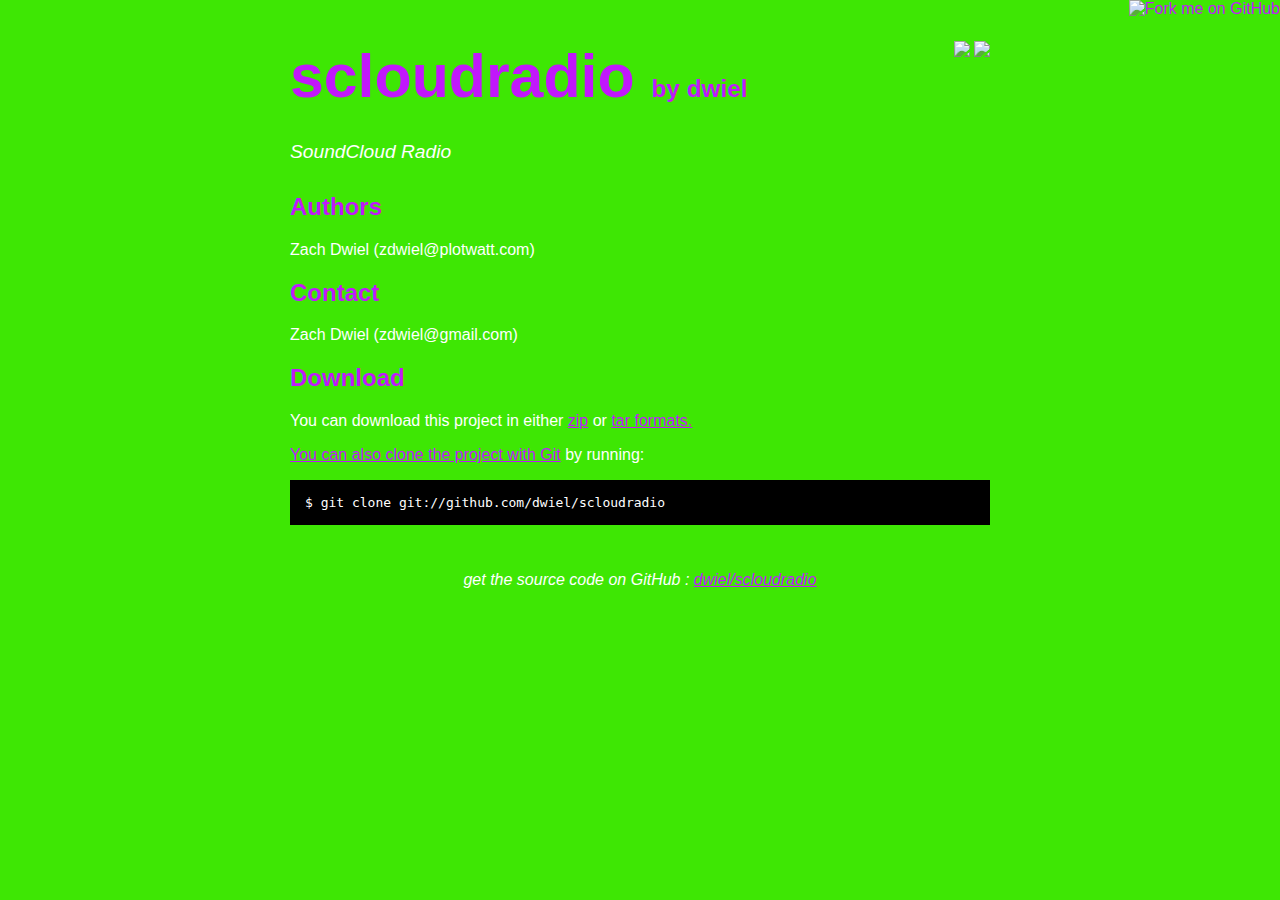
==== index.html @ d50ccff3 "Created gh-pages branch via GitHub" ====
<!DOCTYPE html>
<html>
<head>
  <meta charset='utf-8'>

  <title>dwiel/scloudradio @ GitHub</title>

  <style type="text/css">
    body {
      margin-top: 1.0em;
      background-color: #3ee704;
      font-family: Helvetica, Arial, FreeSans, san-serif;
      color: #ffffff;
    }
    #container {
      margin: 0 auto;
      width: 700px;
    }
    h1 { font-size: 3.8em; color: #c118fb; margin-bottom: 3px; }
    h1 .small { font-size: 0.4em; }
    h1 a { text-decoration: none }
    h2 { font-size: 1.5em; color: #c118fb; }
    h3 { text-align: center; color: #c118fb; }
    a { color: #c118fb; }
    .description { font-size: 1.2em; margin-bottom: 30px; margin-top: 30px; font-style: italic;}
    .download { float: right; }
    pre { background: #000; color: #fff; padding: 15px;}
    hr { border: 0; width: 80%; border-bottom: 1px solid #aaa}
    .footer { text-align:center; padding-top:30px; font-style: italic; }
  </style>
</head>

<body>
  <a href="https://github.com/dwiel/scloudradio"><img style="position: absolute; top: 0; right: 0; border: 0;" src="http://s3.amazonaws.com/github/ribbons/forkme_right_darkblue_121621.png" alt="Fork me on GitHub" /></a>

  <div id="container">

    <div class="download">
      <a href="https://github.com/dwiel/scloudradio/zipball/master">
        <img border="0" width="90" src="https://github.com/images/modules/download/zip.png"></a>
      <a href="https://github.com/dwiel/scloudradio/tarball/master">
        <img border="0" width="90" src="https://github.com/images/modules/download/tar.png"></a>
    </div>

    <h1><a href="https://github.com/dwiel/scloudradio">scloudradio</a>
      <span class="small">by <a href="https://github.com/dwiel">dwiel</a></span></h1>

    <div class="description">
      SoundCloud Radio
    </div>

    

    

    

    

    
      <h2>Authors</h2>
      <p>Zach Dwiel (zdwiel@plotwatt.com)<br/>      </p>
    

    
      <h2>Contact</h2>
      <p>Zach Dwiel (zdwiel@gmail.com)<br/>      </p>
    

    <h2>Download</h2>
    <p>
      You can download this project in either
      <a href="https://github.com/dwiel/scloudradio/zipball/master">zip</a> or
      <a href="https://github.com/dwiel/scloudradio/tarball/master">tar formats.
    </p>
    <p>You can also clone the project with <a href="http://git-scm.com">Git</a>
      by running:
      <pre>$ git clone git://github.com/dwiel/scloudradio</pre>
    </p>

    <div class="footer">
      get the source code on GitHub : <a href="https://github.com/dwiel/scloudradio">dwiel/scloudradio</a>
    </div>

  </div>

</body>
</html>
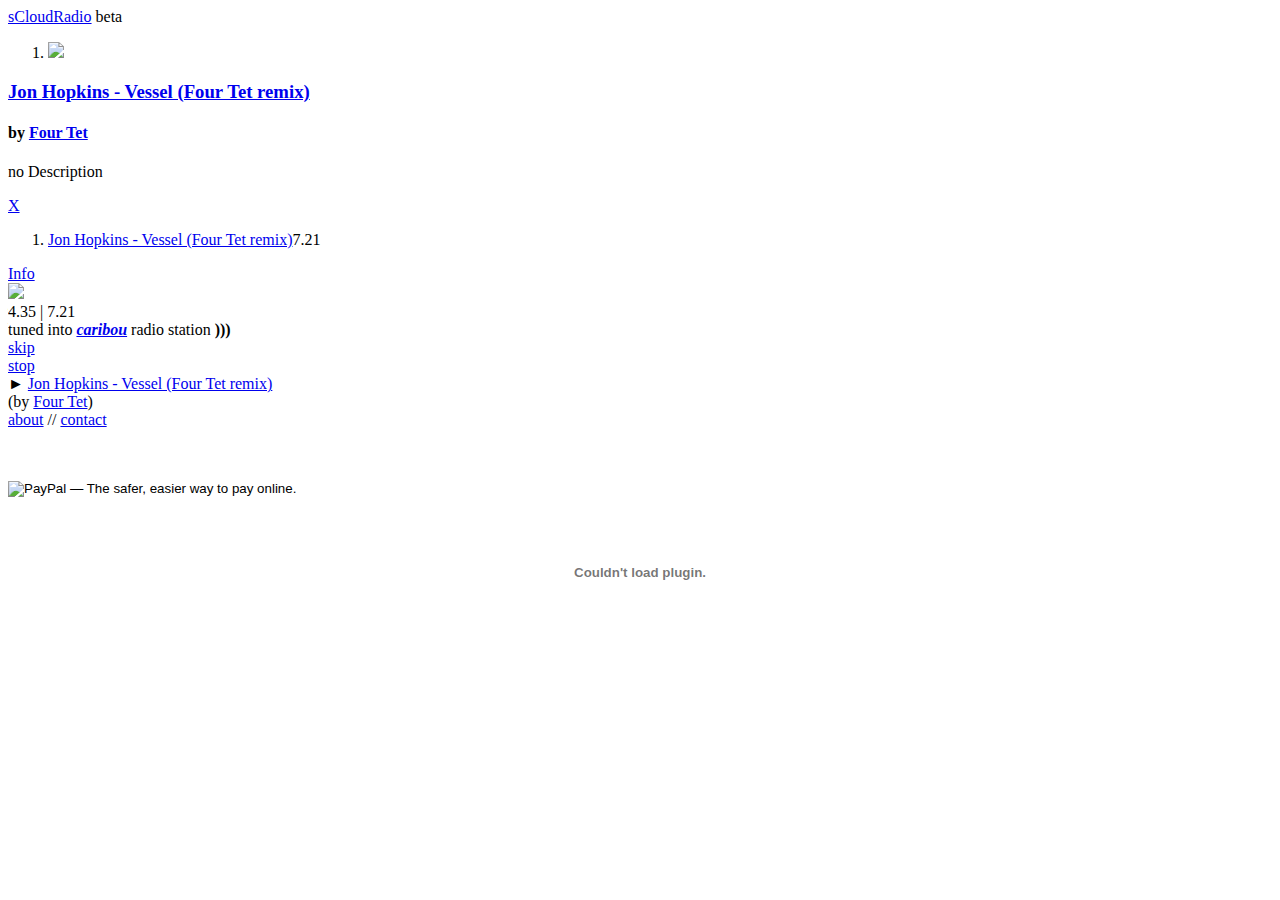
==== commit d46a24a8: "add new pages" ====
--- a/index.html
+++ b/index.html
@@ -1,90 +1,118 @@
 <!DOCTYPE html>
-<html>
-<head>
-  <meta charset='utf-8'>
+<!-- saved from url=(0035)http://www.scloudradio.com/#contact -->
+<html xmlns="http://www.w3.org/1999/xhtml" xmlns:og="http://ogp.me/ns#" xmlns:fb="https://www.facebook.com/2008/fbml"><head><meta http-equiv="Content-Type" content="text/html; charset=UTF-8"> 
+    
+	<title>►  Jon Hopkins - Vessel (Four Tet remix) (by Four Tet) :: sCloudRadio</title>
+	
+	<meta name="keywords" content="scloudradio, soundcloud, soundcloud radio, last.fm, last.fm soundcloud, last.fm soundcloud radio, last.fm like soundcloud radio, soundcloud personalised radio, soundcloud on-demand radio, soundcloud related artists radio"> 
+	<meta name="description" content="a free soundcloud based personalised radio using last.fm&#39;s related artists."> 
+	
+	<!-- facebook meta tags -->
+	<meta property="fb:admins" content="100000698054539">
+	<meta property="og:site_name" content="sCloudRadio"> 
+	<meta property="og:title" content="sCloudRadio">
+	<meta property="og:description" content="a soundcloud personalised radio"> 
+	<meta property="og:type" content="website">
+	<meta property="og:url" content="http://www.scloudradio.com">
+	<meta property="og:image" content="http://www.scloudradio.com/images/scloudradio-image.png">
+	<!-- end facebook meta tags -->
+	
+	<link rel="shortcut icon" href="http://www.scloudradio.com/images/scloudradio-favicon.png">
+	<link rel="stylesheet" href="./scloudradio_files/soundcloud-structure.css" type="text/css">
+	<link rel="stylesheet" href="./scloudradio_files/soundcloud-colours.css" type="text/css">
+	<link rel="stylesheet" href="./scloudradio_files/scloudradio.css" type="text/css">
+	<script type="text/javascript" async="" src="./scloudradio_files/ga.js"></script><script type="text/javascript" src="./scloudradio_files/jquery-1.6.2.min.js"></script>
+	<script type="text/javascript" src="./scloudradio_files/jquery-ui-1.8.16.custom.min.js"></script>
+	<script type="text/javascript" src="./scloudradio_files/jshashtable-2.1.js"></script>
+	<script type="text/javascript" src="./scloudradio_files/soundcloud.player.api.js"></script>
+	<script type="text/javascript" src="./scloudradio_files/sc-player.js"></script>
+	
+ <style>#ghostery-alert-6643 .blocked{color:#777 !important;display:inline !important;text-decoration:line-through !important}#ghostery-alert-6643 br{display:block !important}#ghostery-alert-6643{border:solid 2px #fff !important;color:#fff !important;font:13px Arial,Helvetica !important;opacity:0.9 !important;padding:7px 10px !important;position:fixed !important;text-align:left !important;text-shadow:none !important;text-transform:none !important;width:auto !important;z-index:2147483647 !important;-webkit-border-radius:5px !important;-webkit-box-shadow:0px 0px 20px #000 !important}</style></head>
+ <body data-rendering="true"><iframe id="twttrHubFrame" allowtransparency="true" frameborder="0" scrolling="no" tabindex="0" name="twttrHubFrame" style="position: absolute; top: -9999em; width: 10px; height: 10px; " src="./scloudradio_files/hub.html"></iframe>
+	
+	<div id="header">
+		<a href="http://www.scloudradio.com/" title="sCloudRadio">sCloudRadio</a>
+		<span class="beta">beta</span>
+	</div>
+	<div id="content">
+		<div id="welcome-panel" style="display: none; ">
+			<div id="radio-error"></div>	
+			<div id="artist-div">
+				<form id="artist-form" action="http://www.scloudradio.com/#"> 
+					<input type="text" id="artist-input" value="">
+				</form>
+			</div>
+			<div id="soundcloud">
+				tunes &amp; player by
+				<a href="http://www.soundcloud.com/" title="soundcloud.com" target="_blank">
+					<img src="./scloudradio_files/soundcloud_black.png" alt="soundcloud logo">
+				</a>
+			</div>
+			<div id="lastfm">
+				similar artist by
+				<a href="http://www.last.fm/" title="last.fm" target="_blank">
+					<img src="./scloudradio_files/lastfm_grey.gif" alt="last.fm logo">
+				</a>
+			</div>
+		</div>
+		<div id="radio-panel" style="display: block; ">
+			<div id="radio-container"><div class="sc-player playing"><ol class="sc-artwork-list"><li class="active"><img src="./scloudradio_files/artworks-000001925510-iowxtf-t300x300.jpg"></li></ol><div class="sc-info"><h3><a href="http://soundcloud.com/four-tet/jon-hopkins-vessel-four-tet-remix">Jon Hopkins - Vessel (Four Tet remix)</a></h3><h4>by <a href="http://soundcloud.com/four-tet">Four Tet</a></h4><p>no Description</p><a href="http://www.scloudradio.com/#" class="sc-info-close">X</a></div><div class="sc-controls"><a href="http://www.scloudradio.com/#play" class="sc-play" title="play"></a> <a href="http://www.scloudradio.com/#pause" class="sc-pause hidden" title="pause"></a></div><ol class="sc-trackslist"><li class="active"><a href="http://soundcloud.com/four-tet/jon-hopkins-vessel-four-tet-remix">Jon Hopkins - Vessel (Four Tet remix)</a><span class="sc-track-duration">7.21</span></li></ol><a href="http://www.scloudradio.com/#info" class="sc-info-toggle">Info</a><div class="sc-scrubber"><div class="sc-volume-slider"><span class="sc-volume-status" style="width:80%"></span></div><div class="sc-time-span"><div class="sc-waveform-container"><img src="./scloudradio_files/nzkCj7EhVmXb_m.png"></div><div class="sc-buffer" style="width: 99%; "></div><div class="sc-played" style="width: 62.32316671607777%; "></div></div><div class="sc-time-indicators"><span class="sc-position">4.35</span> | <span class="sc-duration">7.21</span></div></div></div></div>
+			<div id="radio-header" style="display: block; "> tuned into <a href="http://www.last.fm/search?q=caribou&type=artist" title="search on last.fm" target="_blank"><i><b>caribou</b></i></a> radio station <b>)</b><b>)</b><b>)</b></div>
+			<div id="skip"><a href="http://www.scloudradio.com/#skip" title="skip tune">skip</a></div>
+			<div id="stop"><a href="http://www.scloudradio.com/#stop" title="stop radio">stop</a></div>
+			<div id="current-track" style="display: block; ">► <a href="http://soundcloud.com/four-tet/jon-hopkins-vessel-four-tet-remix" target="_blank" title="http://soundcloud.com/four-tet/jon-hopkins-vessel-four-tet-remix"> Jon Hopkins - Vessel (Four Tet remix) </a><br>(by <a href="http://soundcloud.com/four-tet" target="_blank" title="http://soundcloud.com/four-tet">Four Tet</a>)</div>
+			<div id="loading" style="display: none; "></div>
+			
+		</div>
+	</div>
+	<div id="footer">
+		<a id="about" href="http://www.scloudradio.com/#about" title="about">about</a> 
+		//
+		<a id="contact" href="./scloudradio_files/scloudradio.html" title="contact">contact</a>  
+		<div id="facebook">
+			
+		<!--  facebook button -->
+		<iframe src="about:blank" scrolling="no" frameborder="0" style="border:none; overflow:hidden; width:95px; height:22px; background-color: transparent;"></iframe>
+			<!-- end facebook button -->
+		</div>
+		
+		<div id="twitter">
+			<!-- twitter button -->
+			<iframe allowtransparency="true" frameborder="0" scrolling="no" src="./scloudradio_files/tweet_button.html" class="twitter-share-button twitter-count-horizontal" style="height: 20px; width: 110px; " title="Twitter Tweet Button"></iframe>
+			<script type="text/javascript" src="./scloudradio_files/widgets.js"></script>
+			<!-- end twitter button -->
+		</div>
+		
+		<!-- paypal button -->
+		<form action="https://www.paypal.com/cgi-bin/webscr" method="post" id="paypal">
+			<input type="hidden" name="cmd" value="_s-xclick">
+			<input type="hidden" name="hosted_button_id" value="GYMPPWSMGVHGU">
+			<input type="image" src="./scloudradio_files/btn_donate_SM.gif" border="0" name="submit" alt="PayPal — The safer, easier way to pay online.">
+			<img alt="" src="./scloudradio_files/pixel.gif" width="1" height="1">
+		</form>
+		<!-- end paypal button -->
+		
+		</div>
+		
+	
+	
+	<script type="text/javascript" src="./scloudradio_files/scloudradio.js"></script>
+	<!-- google analytics -->
+	<script type="text/javascript">
 
-  <title>dwiel/scloudradio @ GitHub</title>
+		var _gaq = _gaq || [];
+		_gaq.push(['_setAccount', 'UA-25483113-1']);
+	  	_gaq.push(['_trackPageview']);
 
-  <style type="text/css">
-    body {
-      margin-top: 1.0em;
-      background-color: #3ee704;
-      font-family: Helvetica, Arial, FreeSans, san-serif;
-      color: #ffffff;
-    }
-    #container {
-      margin: 0 auto;
-      width: 700px;
-    }
-    h1 { font-size: 3.8em; color: #c118fb; margin-bottom: 3px; }
-    h1 .small { font-size: 0.4em; }
-    h1 a { text-decoration: none }
-    h2 { font-size: 1.5em; color: #c118fb; }
-    h3 { text-align: center; color: #c118fb; }
-    a { color: #c118fb; }
-    .description { font-size: 1.2em; margin-bottom: 30px; margin-top: 30px; font-style: italic;}
-    .download { float: right; }
-    pre { background: #000; color: #fff; padding: 15px;}
-    hr { border: 0; width: 80%; border-bottom: 1px solid #aaa}
-    .footer { text-align:center; padding-top:30px; font-style: italic; }
-  </style>
-</head>
+		(function() {
+			var ga = document.createElement('script'); ga.type = 'text/javascript'; ga.async = true;
+			ga.src = ('https:' == document.location.protocol ? 'https://ssl' : 'http://www') + '.google-analytics.com/ga.js';
+			var s = document.getElementsByTagName('script')[0]; s.parentNode.insertBefore(ga, s);
+		})();
 
-<body>
-  <a href="https://github.com/dwiel/scloudradio"><img style="position: absolute; top: 0; right: 0; border: 0;" src="http://s3.amazonaws.com/github/ribbons/forkme_right_darkblue_121621.png" alt="Fork me on GitHub" /></a>
+	</script>
 
-  <div id="container">
 
-    <div class="download">
-      <a href="https://github.com/dwiel/scloudradio/zipball/master">
-        <img border="0" width="90" src="https://github.com/images/modules/download/zip.png"></a>
-      <a href="https://github.com/dwiel/scloudradio/tarball/master">
-        <img border="0" width="90" src="https://github.com/images/modules/download/tar.png"></a>
-    </div>
 
-    <h1><a href="https://github.com/dwiel/scloudradio">scloudradio</a>
-      <span class="small">by <a href="https://github.com/dwiel">dwiel</a></span></h1>
 
-    <div class="description">
-      SoundCloud Radio
-    </div>
-
-    
-
-    
-
-    
-
-    
-
-    
-      <h2>Authors</h2>
-      <p>Zach Dwiel (zdwiel@plotwatt.com)-<br/>      </p>
-    
-
-    
-      <h2>Contact</h2>
-      <p>Zach Dwiel (zdwiel@gmail.com)-<br/>      </p>
-    
-
-    <h2>Download</h2>
-    <p>
-      You can download this project in either
-      <a href="https://github.com/dwiel/scloudradio/zipball/master">zip</a> or
-      <a href="https://github.com/dwiel/scloudradio/tarball/master">tar formats.
-    </p>
-    <p>You can also clone the project with <a href="http://git-scm.com">Git</a>
-      by running:
-      <pre>$ git clone git://github.com/dwiel/scloudradio</pre>
-    </p>
-
-    <div class="footer">
-      get the source code on GitHub : <a href="https://github.com/dwiel/scloudradio">dwiel/scloudradio</a>
-    </div>
-
-  </div>
-
-</body>
-</html>
+<div class="sc-player-engine-container"><object height="100%" width="100%" id="scPlayerEngine"><embed allowscriptaccess="always" height="100%" width="100%" src="http://player.soundcloud.com/player.swf?url=http://soundcloud.com/lucifersam-1/caribou-sandy&amp;enable_api=true&amp;player_type=engine&amp;object_id=scPlayerEngine" type="application/x-shockwave-flash" name="scPlayerEngine"></object></div></body><style type="text/css" style="display: none !important; ">/*This block of style rules is inserted by AdBlock*/#FFN_Banner_Holder,#FFN_imBox_Container,#RadAd_Skyscraper,#ab_pointer,#adxLeaderboard,#bbccom_leaderboard,#center_banner,#dir_ads_site,#flashad,#footer_adcode,#hbBHeaderSpon,#hiddenHeaderSpon,#navbar_adcode,#p360-format-box,#rightAds,#rightcolumn_adcode,#rm_container,#tads table[align="center"][width="100%"],#tooltipbox[class^="itxt"],#top-advertising,#topMPU,#tracker_advertorial,#ve_threesixty_swf[name="ve_threesixty_swf"],.ad-now,.ad_marquee,.dfpad,.kLink span[id^="preLoadWrap"].preLoadWrap,.prWrap,[id^="ad_block"],[id^="adbrite"],[id^="dclkAds"],[id^="ew"][id$="_bannerDiv"],[id^="konaLayer"],[src*="sixsigmatraffic.com"],a[href^="http://ad."][href*=".doubleclick.net/"],a[href^="http://adserver.adpredictive.com"],div[class^="dms_ad_IDS"],div[id^="adKontekst_"],div[id^="google_ads_div"],div[id^="kona_"][id$="_wrapper"],div[id^="sponsorads"],div[id^="y5_direct"],embed[flashvars*="AdID"],iframe[id^="dapIfM"],iframe[id^="etarget"][id$="banner"],iframe[name^="AdBrite"],iframe[name^="google_ads_"],img[src^="http://cdn.adnxs.com"],script[src="//pagead2.googleadservices.com/pagead/show_ads.js"] + ins > ins > iframe,script[src="http://pagead2.googlesyndication.com/pagead/show_ads.js"] + ins > ins > iframe,table[cellpadding="0"][width="100%"] > * > * > * > div[id^="tpa"],#A9AdsMiddleBoxTop,#A9AdsOutOfStockWidgetTop,#A9AdsServicesWidgetTop,#ADNETwallBanner1,#ADNETwallBanner2,#ADSLOT_1,#ADSLOT_2,#ADSLOT_3,#ADSLOT_4,#ADSLOT_SKYSCRAPER,#ADVERTISE_HERE_ROW,#AD_CONTROL_22,#AD_CONTROL_28,#AD_CONTROL_29,#AD_CONTROL_8,#AD_ROW,#AD_Top,#AD_newsblock,#ADgoogle_newsblock,#ADsmallWrapper,#Ad160x600,#Ad300x250,#Ad3Left,#Ad3Right,#Ad3TextAd,#AdArea,#AdBanner_F1,#AdBar,#AdBar1,#AdBox2,#AdContainer,#AdContainerTop,#AdContentModule_F,#AdDetails_GoogleLinksBottom,#AdDetails_InsureWith,#AdFrame4,#AdHeader,#AdLeaderboardBottom,#AdLeaderboardTop,#AdMiddle,#AdMobileLink,#AdPopUp,#AdRectangle,#AdSenseDiv,#AdSenseResults1_adSenseSponsorDiv,#AdServer,#AdShowcase_F1,#AdSky23,#AdSkyscraper,#AdSpacing,#AdSponsor_SF,#AdSubsectionShowcase_F1,#AdTargetControl1_iframe,#AdTop,#AdTopLeader,#Ad_BelowContent,#Ad_Block,#Ad_Center1,#Ad_Right1,#Ad_RightBottom,#Ad_RightTop,#Ad_Top,#Adbanner,#Adrectangle,#AdsContent,#AdsRight,#AdsWrap,#Ads_BA_CAD,#Ads_BA_CAD2,#Ads_BA_CAD_box,#Ads_BA_SKY,#Ads_CAD,#Ads_OV_BS,#Ads_Special,#AdvertMPU23b,#AdvertPanel,#AdvertiseFrame,#Advertisement,#Advertisements,#Advertorial,#Advertorials,#AdvertsBottom,#AdvertsBottomR,#BANNER_160x600,#BANNER_300x250,#BANNER_728x90,#BannerAd,#BannerAdvert,#BigBoxAd,#BodyAd,#BotAd,#Bottom468x60AD,#ButtonAd,#ClickPop_LayerPop_Container,#CompanyDetailsNarrowGoogleAdsPresentationControl,#CompanyDetailsWideGoogleAdsPresentationControl,#ContentAd,#ContentAd1,#ContentAd2,#ContentAdPlaceHolder1,#ContentAdPlaceHolder2,#ContentAdXXL,#ContentPolepositionAds_Result,#CornerAd,#DartAd300x250,#DivAdEggHeadCafeTopBanner,#FIN_videoplayer_300x250ad,#FooterAd,#FooterAdContainer,#GOOGLE_ADS_47,#GoogleAd1,#GoogleAd2,#GoogleAd3,#GoogleAdsPlaceHolder,#GoogleAdsPresentationControl,#GoogleAdsense,#Google_Adsense_Main,#HEADERAD,#HOME_TOP_RIGHT_BOXAD,#HeaderAD,#HeaderAdsBlock,#HeaderAdsBlockFront,#HeaderBannerAdSpacer,#HeaderTextAd,#HeroAd,#HomeAd1,#HouseAd,#ID_Ad_Sky,#JobsearchResultsAds,#Journal_Ad_125,#Journal_Ad_300,#JuxtapozAds,#KH-contentAd,#LargeRectangleAd,#LeftAd,#LeftAd1,#LeftAdF1,#LeftAdF2,#LftAd,#LoungeAdsDiv,#LowerContentAd,#MPUAdSpace,#MainSponsoredLinks,#Meebo\:AdElement\.Root,#Nightly_adContainer,#NormalAdModule,#OpenXAds,#OverrideAdArea,#PREFOOTER_LEFT_BOXAD,#PREFOOTER_RIGHT_BOXAD,#PageLeaderAd,#PreRollAd,#RelevantAds,#RgtAd1,#RightAd,#RightBottom300x250AD,#RightNavTopAdSpot,#RightSponsoredAd,#SectionAd300-250,#SectionSponsorAd,#SideAdMpu,#SidebarAdContainer,#SkyAd,#SpecialAds,#SponsoredAd,#SponsoredLinks,#TL_footer_advertisement,#TOP_ADROW,#TOP_RIGHT_BOXAD,#Tadspacefoot,#Tadspacehead,#Tadspacemrec,#TextLinkAds,#ThreadAd,#Top468x60AD,#TopAd,#TopAdBox,#TopAdContainer,#TopAdDiv,#TopAdPos,#TopBannerAd,#VM-MPU-adspace,#VM-footer-adspace,#VM-header-adspace,#VM-header-adwrap,#XEadLeaderboard,#XEadSkyscraper,#YahooAdParentContainer,#_ads,#abHeaderAdStreamer,#about_adsbottom,#abovepostads,#ad-1000x90-1,#ad-120x600-sidebar,#ad-120x60Div,#ad-160x600,#ad-160x600-sidebar,#ad-250,#ad-250x300,#ad-300,#ad-300x250,#ad-300x250-1,#ad-300x250-sidebar,#ad-300x250Div,#ad-300x60-1,#ad-376x280,#ad-728,#ad-728x90,#ad-728x90-1,#ad-728x90-leaderboard-top,#ad-728x90-top0,#ad-ads,#ad-article,#ad-banner,#ad-banner-1,#ad-bigbox,#ad-billboard-bottom,#ad-block-125,#ad-bottom,#ad-bottom-wrapper,#ad-box,#ad-box-first,#ad-box-second,#ad-boxes,#ad-bs,#ad-buttons,#ad-colB-1,#ad-column,#ad-container,#ad-content,#ad-contentad,#ad-first-post,#ad-flex-first,#ad-footer,#ad-footprint-160x600,#ad-frame,#ad-front-footer,#ad-front-sponsoredlinks,#ad-fullbanner2,#ad-globalleaderboard,#ad-halfpage,#ad-header,#ad-header-728x90,#ad-horizontal-header,#ad-img,#ad-inner,#ad-label,#ad-leaderboard,#ad-leaderboard-1-container,#ad-leaderboard-bottom,#ad-leaderboard-container,#ad-leaderboard-spot,#ad-leaderboard-top,#ad-left,#ad-left-sidebar-ad-1,#ad-left-sidebar-ad-2,#ad-left-sidebar-ad-3,#ad-links-content,#ad-list-row,#ad-lrec,#ad-medium,#ad-medium-rectangle,#ad-medrec,#ad-middlethree,#ad-middletwo,#ad-module,#ad-mpu,#ad-mpu1-spot,#ad-mpu2,#ad-mpu2-spot,#ad-north,#ad-one,#ad-placard,#ad-placeholder,#ad-rectangle,#ad-right,#ad-right-sidebar-ad-1,#ad-right-sidebar-ad-2,#ad-righttop,#ad-row,#ad-side,#ad-side-text,#ad-sidebar,#ad-sky,#ad-skyscraper,#ad-slot-right,#ad-slug-wrapper,#ad-small-banner,#ad-space,#ad-special,#ad-splash,#ad-sponsors,#ad-spot,#ad-squares,#ad-story-bottom-out,#ad-story-right,#ad-target,#ad-target-Leaderbord,#ad-teaser,#ad-text,#ad-top,#ad-top-banner,#ad-top-text-low,#ad-top-wrap,#ad-tower,#ad-trailerboard-spot,#ad-two,#ad-typ1,#ad-unit,#ad-wrap,#ad-wrap-right,#ad-wrapper,#ad-wrapper1,#ad-yahoo-simple,#ad-zone-1,#ad-zone-2,#ad-zone-inline,#ad01,#ad02,#ad1006,#ad11,#ad125BL,#ad125BR,#ad125TL,#ad125TR,#ad125x125,#ad160x600,#ad160x600right,#ad1Sp,#ad2Sp,#ad300,#ad300-250,#ad300X250,#ad300_x_250,#ad300x100Middle,#ad300x150,#ad300x250,#ad300x250Module,#ad300x60,#ad300x600,#ad300x600_callout,#ad336,#ad336x280,#ad375x85,#ad468,#ad468x60,#ad468x60_top,#ad526x250,#ad600,#ad728,#ad728Mid,#ad728Top,#ad728Wrapper,#ad728top,#ad728x90,#ad728x90_1,#ad90,#adBadges,#adBanner,#adBanner10,#adBanner120x600,#adBanner160x600,#adBanner2,#adBanner3,#adBanner336x280,#adBanner4,#adBanner728,#adBanner9,#adBannerTable,#adBannerTop,#adBar,#adBelt,#adBlock125,#adBlockTop,#adBlocks,#adBottbanner,#adBox,#adBox11,#adBox16,#adBox350,#adBox390,#adCirc300X200,#adCirc_620_100,#adCol,#adColumn,#adCompanionSubstitute,#adComponentWrapper,#adContainer,#adContainer_1,#adContainer_2,#adContainer_3,#adDiv,#adDiv300,#adDiv728,#adFiller,#adFps,#adFtofrs,#adGallery,#adGoogleText,#adGroup1,#adHeader,#adHeaderTop,#adIsland,#adLB,#adLabel,#adLayer,#adLeader,#adLeaderTop,#adLeaderboard,#adMPU,#adMediumRectangle,#adMiddle0Frontpage,#adMiniPremiere,#adMonster1,#adOuter,#adPlaceHolderRight,#adPlacer,#adPosOne,#adRight,#adRight2,#adSPLITCOLUMNTOPRIGHT,#adSenseModule,#adSenseWrapper,#adServer_marginal,#adShortTower,#adSidebar,#adSidebarSq,#adSky,#adSkyscraper,#adSlider,#adSpace,#adSpace0,#adSpace1,#adSpace10,#adSpace11,#adSpace12,#adSpace13,#adSpace14,#adSpace15,#adSpace16,#adSpace17,#adSpace18,#adSpace19,#adSpace2,#adSpace20,#adSpace21,#adSpace22,#adSpace23,#adSpace24,#adSpace25,#adSpace3,#adSpace300_ifrMain,#adSpace4,#adSpace5,#adSpace6,#adSpace7,#adSpace8,#adSpace9,#adSpace_footer,#adSpace_right,#adSpace_top,#adSpacer,#adSpecial,#adSplotlightEm,#adSpot-Leader,#adSpot-banner,#adSpot-island,#adSpot-mrec1,#adSpot-sponsoredlinks,#adSpot-textbox1,#adSpot-widestrip,#adSpotAdvertorial,#adSpotIsland,#adSpotSponsoredLinks,#adSquare,#adStaticA,#adStrip,#adSuperAd,#adSuperPremiere,#adSuperSkyscraper,#adSuperbanner,#adTableCell,#adTag1,#adTag2,#adText,#adTextCustom,#adTextLink,#adText_container,#adTile,#adTop,#adTop1,#adTopContent,#adTopbanner,#adTopboxright,#adTower,#adUnit,#adWrapper,#adZoneTop,#ad_1,#ad_130x250_inhouse,#ad_160x160,#ad_160x600,#ad_190x90,#ad_2,#ad_3,#ad_300,#ad_300_250,#ad_300_250_1,#ad_300a,#ad_300b,#ad_300c,#ad_300x100_m_c,#ad_300x250,#ad_300x250_content_column,#ad_300x250_m_c,#ad_300x250m,#ad_300x90,#ad_4,#ad_468_60,#ad_468x60,#ad_5,#ad_728_foot,#ad_728x90,#ad_728x90_container,#ad_940,#ad_984,#ad_A,#ad_B,#ad_Banner,#ad_C,#ad_C2,#ad_D,#ad_E,#ad_F,#ad_G,#ad_H,#ad_I,#ad_J,#ad_K,#ad_L,#ad_M,#ad_N,#ad_O,#ad_P,#ad_YieldManager-300x250,#ad_YieldManager-728x90,#ad_adsense,#ad_after_navbar,#ad_anchor,#ad_area,#ad_banner,#ad_bannerManage_1,#ad_banner_top,#ad_banners,#ad_bar,#ad_bellow_post,#ad_bigsize_wrapper,#ad_block_1,#ad_block_2,#ad_bottom,#ad_box,#ad_box_colspan,#ad_box_top,#ad_branding,#ad_bs_area,#ad_buttons,#ad_center_monster,#ad_circ300x250,#ad_cna2,#ad_cont,#ad_container,#ad_container_0,#ad_container_marginal,#ad_container_side,#ad_container_sidebar,#ad_container_top,#ad_content_top,#ad_content_wrap,#ad_feature,#ad_firstpost,#ad_footer,#ad_frame,#ad_front_three,#ad_fullbanner,#ad_gallery,#ad_global_header,#ad_h3,#ad_haha_1,#ad_haha_4,#ad_halfpage,#ad_head,#ad_header,#ad_holder,#ad_horizontal,#ad_horseshoe_left,#ad_horseshoe_right,#ad_horseshoe_spacer,#ad_horseshoe_top,#ad_hotpots,#ad_in_arti,#ad_island,#ad_label,#ad_large_rectangular,#ad_lastpost,#ad_layer,#ad_layer2,#ad_leader,#ad_leaderBoard,#ad_leaderboard,#ad_leaderboard728x90,#ad_leaderboard_top,#ad_left,#ad_lnk,#ad_lrec,#ad_lwr_square,#ad_main,#ad_medium_rectangle,#ad_medium_rectangular,#ad_mediumrectangle,#ad_menu_header,#ad_message,#ad_middle,#ad_most_pop_234x60_req_wrapper,#ad_mpu,#ad_mpu300x250,#ad_mpuav,#ad_mrcontent,#ad_newsletter,#ad_overlay,#ad_place,#ad_play_300,#ad_rect,#ad_rect_body,#ad_rect_bottom,#ad_rectangle,#ad_rectangle_medium,#ad_related_links_div,#ad_related_links_div_program,#ad_replace_div_0,#ad_replace_div_1,#ad_report_leaderboard,#ad_report_rectangle,#ad_results,#ad_right,#ad_right_main,#ad_ros_tower,#ad_rr_1,#ad_script_head,#ad_sec,#ad_sec_div,#ad_sgd,#ad_sidebar,#ad_sidebar1,#ad_sidebar2,#ad_sidebar3,#ad_sky,#ad_skyscraper,#ad_skyscraper160x600,#ad_skyscraper_text,#ad_slot_leaderboard,#ad_slot_livesky,#ad_slot_sky_top,#ad_space,#ad_square,#ad_ss,#ad_table,#ad_term_bottom_place,#ad_text:not(textarea),#ad_thread_first_post_content,#ad_top,#ad_top_holder,#ad_tp_banner_1,#ad_tp_banner_2,#ad_txt,#ad_unit,#ad_vertical,#ad_wide,#ad_wide_box,#ad_widget,#ad_window,#ad_wrap,#ad_wrapper,#adaptvcompanion,#adbForum,#adbanner,#adbar,#adbig,#adbnr,#adboard,#adbody,#adbottom,#adbox,#adbox1,#adbox2,#adbutton,#adclear,#adcode,#adcode1,#adcode2,#adcode3,#adcode4,#adcolumnwrapper,#adcontainer,#adcontainer1,#adcontainerRight,#adcontainsm,#adcontent,#adcontent1,#adcontrolPushSite,#add_ciao2,#addbottomleft,#addiv-bottom,#addiv-top,#adfooter,#adfooter_728x90,#adframe:not(frameset),#adhead,#adhead_g,#adheader,#adhome,#adiframe1_iframe,#adiframe2_iframe,#adiframe3_iframe,#adimg,#adition_content_ad,#adlabel,#adlabelFooter,#adlayer,#adlayerContainer,#adlayer_back,#adlayerad,#adleaderboard,#adleaderboard_flex,#adleaderboardb,#adleaderboardb_flex,#adleft,#adlinks,#adlinkws,#adlrec,#admanager_leaderboard,#admid,#admiddle3center,#admiddle3left,#adposition,#adposition-C,#adposition-FPMM,#adposition1,#adposition2,#adposition3,#adposition4,#adrectangle,#adrectanglea,#adrectanglea_flex,#adrectangleb,#adrectangleb_flex,#adrig,#adright,#adright2,#adrighthome,#ads-250,#ads-468,#ads-5,#ads-area,#ads-block,#ads-bot,#ads-bottom,#ads-col,#ads-dell,#ads-footer,#ads-footer-inner,#ads-horizontal,#ads-indextext,#ads-leaderboard1,#ads-lrec,#ads-main,#ads-menu,#ads-middle,#ads-prices,#ads-rhs,#ads-right,#ads-sponsored-boxes,#ads-top,#ads-vers7,#ads-wrapper,#ads120,#ads125,#ads160left,#ads300,#ads300-250,#ads300Bottom,#ads300Top,#ads315,#ads336x280,#ads728,#ads728bottom,#ads728top,#ads790,#adsBox-460_left,#adsBox-dynamic-right,#adsBoxResultsPage,#adsContent,#adsDisplay,#adsDiv1,#adsDiv2,#adsDiv3,#adsDiv4,#adsDiv5,#adsDiv6,#adsDiv7,#adsHeader,#adsID,#ads_01,#ads_160,#ads_300,#ads_728,#ads_banner,#ads_belowforumlist,#ads_belownav,#ads_bottom,#ads_bottom_inner,#ads_bottom_outer,#ads_box,#ads_button,#ads_catDiv,#ads_container,#ads_footer,#ads_fullsize,#ads_halfsize,#ads_header,#ads_html1,#ads_html2,#ads_inner,#ads_lb,#ads_medrect,#ads_notice,#ads_right,#ads_right_sidebar,#ads_sidebar_roadblock,#ads_space,#ads_text,#ads_top,#ads_topbanner,#ads_watch_top_square,#ads_zone27,#adsbottom,#adsbox,#adsbox-left,#adsbox-right,#adscolumn,#adsd_contentad_r1,#adsd_contentad_r2,#adsd_contentad_r3,#adsd_topbanner,#adsd_txt_sky,#adsdiv,#adsection,#adsense,#adsense-2,#adsense-bottom,#adsense-header,#adsense-new,#adsense-tag,#adsense-text,#adsense03,#adsense04,#adsense05,#adsense1,#adsenseLeft,#adsenseOne,#adsenseWrap,#adsense_article_left,#adsense_block,#adsense_box,#adsense_box_video,#adsense_inline,#adsense_leaderboard,#adsense_overlay,#adsense_placeholder_2,#adsenseheader,#adsensetopplay,#adsensewidget-3,#adserv,#adshometop,#adsimage,#adskinlink,#adsky,#adskyscraper,#adslider,#adslot,#adsmiddle,#adsonar,#adspace,#adspace-1,#adspace-300x250,#adspace-leaderboard-top,#adspace300x250,#adspaceBox,#adspaceBox300,#adspace_header,#adspace_leaderboard,#adspacer,#adsponsorImg,#adspot,#adspot-1,#adspot-149x170,#adspot-1x4,#adspot-2,#adspot-295x60,#adspot-2a,#adspot-2b,#adspot-300x110-pos-1,#adspot-300x125,#adspot-300x250-pos-1,#adspot-300x250-pos-2,#adspot-468x60-pos-2,#adspot-a,#adspot300x250,#adspot_220x90,#adspot_300x250,#adspot_468x60,#adspot_728x90,#adsquare,#adsright,#adstop,#adtab,#adtag_right_side,#adtagfooter,#adtagheader,#adtagrightcol,#adtaily-widget-light,#adtech_0,#adtech_1,#adtech_2,#adtech_3,#adtech_googleslot_03c,#adtech_takeover,#adtext,#adtop,#adtophp,#adtxt,#adv-300,#adv-leaderboard,#adv-left,#adv-masthead,#adv-middle,#adv-mpux,#adv-x36,#adv-x37,#adv-x38 { display:none !important; } #adv-x39,#adv-x40,#adv300bottom,#adv300top,#adv728,#adv_300,#adv_728,#adv_border,#adv_google_300,#adv_google_728,#adv_halfpage,#adv_halfpage_title,#adv_leaderboard,#adv_sky,#adv_top_banner_wrapper,#adver1,#adver2,#adver3,#adver4,#adver5,#adver6,#adver7,#advert-1,#advert-120,#advert-boomer,#advert-display,#advert-header,#advert-leaderboard,#advert-links-bottom,#advert-skyscraper,#advert-top,#advert1,#advertBanner,#advertContainer,#advertDB,#advertRight,#advertSection,#advert_125x125,#advert_250x250,#advert_box,#advert_home01,#advert_leaderboard,#advert_lrec_format,#advert_mid,#advert_mpu,#advert_mpu_1,#advert_right_skyscraper,#advert_sky,#advertbox,#advertbox2,#advertbox3,#advertbox4,#adverthome,#advertise,#advertise-here,#advertise-here-sidebar,#advertise-now,#advertise1,#advertiseHere,#advertisement1,#advertisement160x600,#advertisement3,#advertisement728x90,#advertisementHorizontal,#advertisementLigatus,#advertisementPrio2,#advertisementRight,#advertisementRightcolumn0,#advertisementRightcolumn1,#advertisementsarticle,#advertiser-container,#advertiserLinks,#advertisers,#advertising,#advertising-banner,#advertising-caption,#advertising-container,#advertising-control,#advertising-skyscraper,#advertising-top,#advertising2,#advertisingModule160x600,#advertisingModule728x90,#advertisingTopWrapper,#advertising_btm,#advertising_contentad,#advertising_horiz_cont,#advertisment,#advertismentElementInUniversalbox,#advertorial,#advertorial_red_listblock,#adverts,#adverts-top-container,#adverts-top-left,#adverts-top-middle,#adverts-top-right,#advertsingle,#advertspace,#advheader,#advsingle,#advt,#advtext,#advtop,#adwhitepaperwidget,#adwin_rec,#adwith,#adwords-4-container,#adwrapper,#adxBigAd,#adxMiddle5,#adxSponLink,#adxSponLinkA,#adxtop,#adxtop2,#adzbanner,#adzerk,#adzerk1,#adzerk2,#adzone,#adzoneBANNER,#adzoneheader,#afc-container,#affinityBannerAd,#after-content-ads,#after-header-ad-left,#after-header-ad-right,#after-header-ads,#agi-ad300x250,#agi-ad300x250overlay,#agi-sponsored,#alert_ads,#anchorAd,#annoying_ad,#ap_adframe,#ap_cu_overlay,#ap_cu_wrapper,#apiBackgroundAd,#apiTopAdWrap,#apmNADiv,#apolload,#araHealthSponsorAd,#area-adcenter,#area1ads,#article-ad,#article-ad-container,#article-box-ad,#article-promo,#articleAdReplacement,#articleLeftAdColumn,#articleSideAd,#article_ad,#article_ad_container,#article_box_ad,#articlead1,#articlead2,#asideads,#asinglead,#atlasAdDivGame,#awds-nt1-ad,#babAdTop,#backad,#banner-300x250,#banner-ad,#banner-ad-container,#banner-ads,#banner250x250,#banner300x250,#banner468x60,#banner728x90,#bannerAd,#bannerAdTop,#bannerAdWrapper,#bannerAd_ctr,#bannerAd_rdr,#banner_160x600,#banner_300_250,#banner_ad,#banner_ad_footer,#banner_ad_module,#banner_admicro,#banner_ads,#banner_advertisement,#banner_content_ad,#banner_topad,#bannerad,#bannerad2,#baseAdvertising,#basket-adContainer,#bbccom_mpu,#bbo_ad1,#bg-footer-ads,#bg-footer-ads2,#bg_YieldManager-160x600,#bg_YieldManager-300x250,#bg_YieldManager-728x90,#bigAd,#bigBoxAd,#bigad300outer,#bigadbox,#bigadframe,#bigadspot,#billboard_ad,#block-ad_cube-1,#block-openads-0,#block-openads-1,#block-openads-2,#block-openads-3,#block-openads-4,#block-openads-5,#block-spti_ga-spti_ga_adwords,#block-thewrap_ads_250x300-0,#block_advert,#block_advertisement,#blog-ad,#blog_ad_content,#blog_ad_opa,#blog_ad_right,#blog_ad_top,#blox-big-ad,#blox-big-ad-bottom,#blox-big-ad-top,#blox-halfpage-ad,#blox-tile-ad,#blox-tower-ad,#body_728_ad,#book-ad,#botad,#bott_ad2,#bott_ad2_300,#bottom-ad,#bottom-ad-container,#bottom-ad-tray,#bottom-ad-wrapper,#bottom-ads,#bottomAd,#bottomAdCCBucket,#bottomAdContainer,#bottomAdSense,#bottomAdSenseDiv,#bottomAds,#bottomAdvBox,#bottomContentAd,#bottomRightAd,#bottomRightAdSpace,#bottom_ad,#bottom_ad_area,#bottom_ad_unit,#bottom_ads,#bottom_banner_ad,#bottom_overture,#bottom_sponsor_ads,#bottom_sponsored_links,#bottom_text_ad,#bottomad,#bottomadholder,#bottomads,#bottomadsense,#bottomadwrapper,#bottomleaderboardad,#box-ad-section,#box-ads-small-1,#box-ads-small-2,#box-content-ad,#box-googleadsense-1,#box-googleadsense-r,#box1ad,#boxAd300,#boxAdContainer,#boxAdvert,#box_ad,#box_advertisment,#box_mod_googleadsense,#boxad1,#boxad2,#boxad3,#boxad4,#boxad5,#boxads,#bpAd,#bps-header-ad-container,#btnAds,#btnads,#btr_horiz_ad,#burn_header_ad,#button-ads-horizontal,#button-ads-vertical,#buttonAdWrapper1,#buttonAdWrapper2,#buttonAds,#buttonAdsContainer,#button_ad_container,#button_ad_wrap,#button_ads,#buttonad,#buy-sell-ads,#c4ad-Middle1,#c_ad_sb,#c_ad_sky,#caAdLarger,#catad,#category-ad,#cellAd,#channel_ad,#channel_ads,#ciHomeRHSAdslot,#circ_ad,#closeable-ad,#cmn_ad_box,#cmn_toolbar_ad,#cnnAboveFoldBelowAd,#cnnRR336ad,#cnnSponsoredPods,#cnnTopAd,#cnnVPAd,#col3_advertising,#colAd,#colRightAd,#collapseobj_adsection,#column4-google-ads,#comments-ad-container,#commercial_ads,#common_right_ad_wrapper,#common_right_lower_ad_wrapper,#common_right_lower_adspace,#common_right_lower_player_ad_wrapper,#common_right_lower_player_adspace,#common_right_player_ad_wrapper,#common_right_player_adspace,#common_right_right_adspace,#common_top_adspace,#comp_AdsLeaderboardTop,#companion-ad,#companionAd,#companionAdDiv,#companionad,#container-righttopads,#container-topleftads,#containerLocalAds,#containerLocalAdsInner,#containerMrecAd,#containerSqAd,#content-ad-header,#content-header-ad,#content-left-ad,#content-right-ad,#contentAd,#contentBoxad,#contentTopAds2,#content_ad,#content_ad_square,#content_ad_top,#content_ads_content,#content_box_300body_sponsoredoffers,#content_box_adright300_google,#content_lower_center_right_ad,#content_mpu,#contentad,#contentad_imtext,#contentad_right,#contentads,#contentinlineAd,#contents_post_ad,#contextad,#contextual-ads,#contextual-ads-block,#contextualad,#coverADS,#coverads,#ctl00_Adspace_Top_Height,#ctl00_BottomAd,#ctl00_ContentMain_BanManAd468_BanManAd,#ctl00_ContentPlaceHolder1_blockAdd_divAdvert,#ctl00_ContentRightColumn_RightColumn_Ad1_BanManAd,#ctl00_ContentRightColumn_RightColumn_Ad2_BanManAd,#ctl00_ContentRightColumn_RightColumn_PremiumAd1_ucBanMan_BanManAd,#ctl00_LHTowerAd,#ctl00_LeftHandAd,#ctl00_MasterHolder_IBanner_adHolder,#ctl00_TopAd,#ctl00_TowerAd,#ctl00_VBanner_adHolder,#ctl00__Content__RepeaterReplies_ctl03__AdReply,#ctl00_abot_bb,#ctl00_adFooter,#ctl00_advert_LargeMPU_div_AdPlaceHolder,#ctl00_atop_bt,#ctl00_cphMain_hlAd1,#ctl00_cphMain_hlAd2,#ctl00_cphMain_hlAd3,#ctl00_ctl00_MainPlaceHolder_itvAdSkyscraper,#ctl00_ctl00_ctl00_Main_Main_PlaceHolderGoogleTopBanner_MPTopBannerAd,#ctl00_ctl00_ctl00_Main_Main_SideBar_MPSideAd,#ctl00_dlTilesAds,#ctl00_m_skinTracker_m_adLBL,#ctl00_phCrackerMain_ucAffiliateAdvertDisplayMiddle_pnlAffiliateAdvert,#ctl00_phCrackerMain_ucAffiliateAdvertDisplayRight_pnlAffiliateAdvert,#ctl00_topAd,#ctrlsponsored,#cubeAd,#cube_ads,#cube_ads_inner,#cubead,#cubead-2,#currencies-sponsored-by,#custom-advert-leadboard-spacer,#dAdverts,#dItemBox_ads,#dart_160x600,#dc-display-right-ad-1,#dcadSpot-Leader,#dcadSpot-LeaderFooter,#dcol-sponsored,#defer-adright,#detail_page_vid_topads,#div-gpt-ad-1,#div-gpt-ad-2,#div-gpt-ad-3,#div-gpt-ad-4,#divAd,#divAdBox,#divAdWrapper,#divAdvertisement,#divBottomad1,#divBottomad2,#divDoubleAd,#divLeftAd12,#divLeftRecAd,#divMenuAds,#divWNAdHeader,#divWrapper_Ad,#div_ad_leaderboard,#div_video_ads,#dlads,#dni-header-ad,#dnn_adLeaderBoard2008,#dnn_ad_banner,#download_ads,#dp_ads1,#ds-mpu,#ds_ad_north_leaderboard,#editorsmpu,#em_ad_superbanner,#embedded-ad,#evotopTen_advert,#ex-ligatus,#exads,#extra-search-ads,#fb_adbox,#fb_rightadpanel,#featAds,#featuread,#featured-advertisements,#featuredAdContainer2,#featuredAds,#featured_ad_links,#feed_links_ad_container,#file_sponsored_link,#first-300-ad,#first-adlayer,#first_ad_unit,#firstad,#flAdData6,#fl_hdrAd,#flash_ads_1,#flexiad,#floatingAd,#floating_ad_container,#foot-ad-1,#footad,#footer-ad,#footer-ads,#footer-advert,#footer-adverts,#footer-sponsored,#footerAd,#footerAdDiv,#footerAds,#footerAdvertisement,#footerAdverts,#footer_ad,#footer_ad_01,#footer_ad_block,#footer_ad_container,#footer_ad_modules,#footer_ads,#footer_adspace,#footer_text_ad,#footerad,#footerads,#footeradsbox,#forum_top_ad,#four_ads,#fpad1,#fpad2,#fpv_companionad,#fr_ad_center,#frame_admain,#frnAdSky,#frnBannerAd,#frnContentAd,#front_ad728,#front_advert,#front_mpu,#ft-ad,#ft-ad-1,#ft-ad-container,#ft_mpu,#fullsizebanner_468x60,#fusionad,#fw-advertisement,#g_ad,#g_adsense,#ga_300x250,#galleries-tower-ad,#gallery-ad,#gallery-ad-m0,#gallery-random-ad,#gallery_ads,#game-info-ad,#gamead,#gameads,#gasense,#gglads,#global_header_ad_area,#gm-ad-lrec,#gmi-ResourcePageAd,#gmi-ResourcePageLowerAd,#goad1,#goads,#gog_ad,#gooadtop,#google-ad,#google-ad-art,#google-ad-table-right,#google-ad-tower,#google-ads,#google-ads-bottom,#google-ads-header,#google-ads-left-side,#google-adsense-mpusize,#googleAd,#googleAdArea,#googleAds,#googleAdsSml,#googleAdsense,#googleAdsenseBanner,#googleAdsenseBannerBlog,#googleAdwordsModule,#googleAfcContainer,#googleSearchAds,#googleShoppingAdsRight,#googleShoppingAdsTop,#googleSubAds,#google_ad,#google_ad_container,#google_ad_inline,#google_ad_test,#google_ads,#google_ads_aCol,#google_ads_frame1,#google_ads_frame1_anchor,#google_ads_frame2,#google_ads_frame2_anchor,#google_ads_frame3,#google_ads_frame3_anchor,#google_ads_test,#google_ads_top,#google_adsense_home_468x60_1,#googlead,#googlead-sidebar-middle,#googlead-sidebar-top,#googlead2,#googleadbox,#googleads,#googleads_mpu_injection,#googleadsense,#googlesponsor,#gpt-ad-halfpage,#gpt-ad-rectangle1,#gpt-ad-rectangle2,#gpt-ad-skyscraper,#gpt-ad-story_rectangle3,#grid_ad,#gsyadrectangleload,#gsyadrightload,#gsyadtop,#gsyadtopload,#gtopadvts,#half-page-ad,#halfPageAd,#halfe-page-ad-box,#hd-ads,#hd-banner-ad,#hdtv_ad_ss,#head-ad,#head-ad-1,#head-banner468,#headAd,#headGoogleAffiliateLinkblock,#head_ad,#head_advert,#headad,#header-ad,#header-ad-left,#header-ad-rectangle-container,#header-ad-right,#header-ad2010,#header-ads,#header-adspace,#header-advert,#header-advertisement,#header-advertising,#header-adverts,#header-banner-ad,#headerAd,#headerAdBackground,#headerAdContainer,#headerAdWrap,#headerAds,#headerAdsWrapper,#headerTopAd,#header_ad,#header_ad_728_90,#header_ad_container,#header_adcode,#header_ads,#header_advertisement_top,#header_flag_ad,#header_leaderboard_ad_container,#header_publicidad,#headerad,#headeradbox,#headerads,#headeradsbox,#headeradvertholder,#headeradwrap,#headline_ad,#headlinesAdBlock,#hiddenadAC,#hideads,#hl-sponsored-results,#hly_ad_side_bar_tower_left,#hly_inner_page_google_ad,#home-advert-module,#home-rectangle-ad,#home-top-ads,#homeMPU,#homeTopRightAd,#home_ad,#home_bottom_ad,#home_contentad,#home_feature_ad,#home_lower_center_right_ad,#home_mpu,#home_spensoredlinks,#homead,#homepage-ad,#homepageAdsTop,#homepageFooterAd,#homepage_right_ad,#homepage_right_ad_container,#homepage_top_ads,#hometop_234x60ad,#hor_ad,#horizad,#horizontal-banner-ad,#horizontal_ad,#horizontal_ad_top,#horizontalads,#hot-deals-ad,#houseAd,#hp-header-ad,#hp-mpu,#hp-right-ad,#hp-store-ad,#hpV2_300x250Ad,#hpV2_googAds,#hp_ad300x250,#ibt_local_ad728,#icePage_SearchLinks_AdRightDiv,#icePage_SearchLinks_DownloadToolbarAdRightDiv,#icePage_SearchResults_ads0_SponsoredLink,#icePage_SearchResults_ads1_SponsoredLink,#icePage_SearchResults_ads2_SponsoredLink,#icePage_SearchResults_ads3_SponsoredLink,#icePage_SearchResults_ads4_SponsoredLink,#idSponsoredresultend,#idSponsoredresultstart,#iframeRightAd,#iframeTopAd,#imu_ad_module,#in_serp_ad,#inadspace,#indexad,#inline-story-ad,#inlineAd,#inlinead,#inlinegoogleads,#inlist-ad-block,#inner-advert-row,#inner-top-ads,#innerpage-ad,#inside-page-ad,#insider_ad_wrapper,#instoryad,#instoryadtext,#instoryadwrap,#int-ad,#interstitial_ad_wrapper,#iqadtile8,#islandAd,#iwad,#j_ad,#ji_medShowAdBox,#jmp-ad-buttons,#joead,#joead2,#js_adsense,#ka_adRightSkyscraperWide,#ka_samplead,#kaufDA-widget,#kdz_ad1,#kdz_ad2,#keyadvertcontainer,#landing-adserver,#lapho-top-ad-1,#largead,#lateAd,#layerAds_layerDiv,#layerTLDADSERV,#layer_ad_content,#layer_ad_main,#layerad,#leader-board-ad,#leaderAd,#leaderAdContainer,#leader_ad,#leader_board_ad,#leaderad,#leaderad_section,#leaderboard-ad,#leaderboard-bottom-ad,#leaderboardAd,#leaderboard_ad,#leaderboard_ad_gam,#left-ad-1,#left-ad-2,#left-ad-col,#left-ad-skin,#left-bottom-ad,#left-lower-adverts,#left-lower-adverts-container,#leftAdContainer,#leftAd_rdr,#leftAdvert,#leftSectionAd300-100,#left_ad,#left_adspace,#leftad,#leftads,#leftcolAd,#lg-banner-ad,#ligatus,#linkAds,#linkads,#live-ad,#localAds,#logoAd,#longAdSpace,#long_advertisement,#lowerAdvertisementImg,#lower_ad,#lowerads,#lowerthirdad,#lowertop-adverts,#lowertop-adverts-container,#lpAdPanel,#lrecad,#lsadvert-left_menu_1,#lsadvert-left_menu_2,#lsadvert-top,#mBannerAd,#main-ad,#main-ad160x600,#main-ad160x600-img,#main-ad728x90,#main-advert1,#main-advert2,#main-advert3,#main-bottom-ad,#main-tj-ad,#mainAd,#mainAdUnit,#mainAdvert,#mainAdvertismentP,#mainHeaderAdvertisment,#main_ad,#main_rec_ad,#main_top_ad_container,#marketing-promo,#mastAd,#mastAdvert,#mastad,#mastercardAd,#masthead_ad,#masthead_topad,#medRecAd,#media_ad,#mediaplayer_adburner,#mediumAdvertisement,#medrectad,#menuAds,#menubanner-ad-content,#mi_story_assets_ad,#mid-ad300x250,#mid-table-ad,#midRightTextAds,#mid_ad_div,#mid_ad_title,#mid_mpu,#midadd,#midadspace,#middle-ad,#middle_ad,#middle_body_advertising,#middlead,#middleads,#midrect_ad,#midstrip_ad,#mini-ad,#mochila-column-right-ad-300x250,#mochila-column-right-ad-300x250-1,#module-google_ads,#module_ad,#module_box_ad,#module_sky_scraper,#monsterAd,#moogleAd,#moreads,#most_popular_ad,#motionAd,#mpu-advert,#mpu-cont,#mpu300250,#mpuAd,#mpuDiv,#mpuSlot,#mpuWrapper,#mpuWrapperAd,#mpu_banner,#mpu_firstpost,#mpu_holder,#mpu_text_ad,#mpuad,#mpubox,#mr_banner_topad,#mrecAdContainer,#msAds,#ms_ad,#msad,#multiLinkAdContainer,#multi_ad,#my-ads,#myads_HeaderButton,#n_sponsor_ads,#namecom_ad_hosting_main,#narrow-ad,#narrow_ad_unit,#natadad300x250,#national_microlink_ads,#nationalad,#navi_banner_ad_780,#nba160PromoAd,#nba300Ad,#nbaGI300ad,#nbaHouseAnd600Ad,#nbaLeft600Ad,#nbaMidAds,#nbaVid300Ad,#nbcAd300x250,#new_topad,#newads,#news_advertorial_content,#news_advertorial_top,#ng_rtcol_ad,#noresults_ad_container,#noresultsads,#northad,#northbanner-advert,#northbanner-advert-container,#ns_ad1,#ns_ad2,#ns_ad3,#oanda_ads,#onespot-ads,#online_ad,#ovadsense,#p-googleadsense,#page-header-ad,#page-top-ad,#pageAds,#pageAdsDiv,#pageBannerAd,#page_ad,#page_content_top_ad,#pagelet_adbox,#pagelet_netego_ads,#pagelet_search_ads2,#panelAd,#pb_report_ad,#pcworldAdBottom,#pcworldAdTop,#pinball_ad,#player-below-advert,#player_ad,#player_ads,#pmad-in1,#pod-ad-video-page,#populate_ad_bottom,#populate_ad_left,#popup_domination_lightbox_wrapper,#portlet-advertisement-left,#portlet-advertisement-right,#post-promo-ad,#post5_adbox,#post_ad,#premium_ad,#priceGrabberAd,#prime-ad-space,#print-header-ad,#print_ads,#printads,#product-adsense,#promo-ad,#promoAds,#ps-vertical-ads,#pub468x60,#publicidad,#pushdown_ad,#qm-ad-big-box,#qm-ad-sky,#qm-dvdad,#quigo_ad,#r1SoftAd,#rail_ad1,#rail_ad2,#realEstateAds,#rectAd,#rect_ad,#rectangle-ad,#rectangleAd,#rectangle_ad,#refine-300-ad,#region-node-advert,#region-top-ad,#relocation_ad_container,#rh-ad-container,#rh_tower_ad,#rhapsodyAd,#rhs_ads,#rhsadvert,#right-ad,#right-ad-col,#right-ad-skin,#right-ad-title,#right-ad1,#right-ads-3,#right-advert,#right-bar-ad,#right-box-ad,#right-featured-ad,#right-mpu-1-ad-container,#right-uppder-adverts,#right-uppder-adverts-container,#rightAd,#rightAd300x250,#rightAd300x250Lower,#rightAdBar,#rightAdColumn,#rightAd_rdr,#rightAdsDiv,#rightColAd,#rightColumnMpuAd,#rightColumnSkyAd,#right_ad,#right_ad_wrapper,#right_ads,#right_advert,#right_advertisement,#right_advertising,#right_column_ad_container,#right_column_ads,#right_column_adverts,#right_column_internal_ad_container,#right_column_top_ad_unit,#rightad,#rightad2,#rightadContainer,#rightads,#rightadvertbar-doubleclickads { display:none !important; } #rightbar-ad,#rightcolhouseads,#rightcolumn_300x250ad,#rightgoogleads,#rightinfoad,#rightside-ads,#rightside_ad,#righttop-adverts,#righttop-adverts-container,#rm_ad_text,#ros_ad,#rotatingads,#row2AdContainer,#rprightHeaderAd,#rr_MSads,#rt-ad,#rt-ad-top,#rt-ad468,#rtMod_ad,#rtmod_ad,#sAdsBox,#sb-ad-sq,#sb_ad_links,#sb_advert,#search-google-ads,#search-sponsored-links,#search-sponsored-links-top,#searchAdSenseBox,#searchAdSenseBoxAd,#searchAdSkyscraperBox,#search_ads,#search_result_ad,#sec_adspace,#second-adlayer,#secondBoxAdContainer,#secondrowads,#sect-ad-300x100,#sect-ad-300x250-2,#section-ad-1-728,#section-ad-300-250,#section-ad-4-160,#section-blog-ad,#section-container-ddc_ads,#section_advertisements,#section_advertorial_feature,#servfail-ads,#sew-ad1,#shoppingads,#shortads,#show-ad,#showAd,#showad,#side-ad,#side-ad-container,#side-ads,#sideAd,#sideAd1,#sideAd2,#sideAdSub,#sideAds,#sideBarAd,#side_ad,#side_ad_wrapper,#side_ads_by_google,#side_sky_ad,#sidead,#sideads,#sideads_container,#sideadtop-to,#sidebar-125x125-ads,#sidebar-125x125-ads-below-index,#sidebar-ad,#sidebar-ad-boxes,#sidebar-ad-space,#sidebar-ad-wrap,#sidebar-ad3,#sidebar-ads,#sidebar-adv,#sidebar-sponsor-link,#sidebar2ads,#sidebar_ad,#sidebar_ad_widget,#sidebar_ads,#sidebar_ads_180,#sidebar_sponsoredresult_body,#sidebar_txt_ad_links,#sidebarad,#sidebaradpane,#sidebarads,#sidebaradver_advertistxt,#sideline-ad,#single-mpu,#singlead,#site-ad-container,#site-leaderboard-ads,#site_top_ad,#sitead,#sky-ad,#skyAd,#skyAdContainer,#skyScrapperAd,#skyWrapperAds,#sky_ad,#sky_advert,#skyads,#skyadwrap,#skyline_ad,#skyscrapeAd,#skyscraper-ad,#skyscraperAd,#skyscraperAdContainer,#skyscraper_ad,#skyscraper_advert,#skyscraperad,#slide_ad,#sliderAdHolder,#slideshow_ad_300x250,#sm-banner-ad,#small_ad,#small_ad_banners_vertical,#small_ads,#smallerAd,#some-ads,#some-more-ads,#specialAd_one,#specialAd_two,#specialadvertisingreport_container,#specials_ads,#speeds_ads,#speeds_ads_fstitem,#speedtest_mrec_ad,#sphereAd,#spnAds,#sponlink,#sponlinks,#sponsAds,#sponsLinks,#sponseredlinks,#sponsorAd1,#sponsorAd2,#sponsorAdDiv,#sponsorLinks,#sponsorTextLink,#sponsor_banderole,#sponsor_deals,#sponsored,#sponsored-ads,#sponsored-features,#sponsored-links,#sponsored-listings,#sponsored-resources,#sponsored1,#sponsoredBox1,#sponsoredBox2,#sponsoredLinks,#sponsoredLinks_Top,#sponsoredList,#sponsoredResults,#sponsoredResultsWide,#sponsoredSiteMainline,#sponsoredSiteSidebar,#sponsored_ads_v4,#sponsored_container,#sponsored_content,#sponsored_game_row_listing,#sponsored_head,#sponsored_link,#sponsored_link_bottom,#sponsored_links,#sponsored_v12,#sponsoredads,#sponsoredlinks,#sponsoredlinks_cntr,#sponsoredlinkslabel,#sponsoredresults_top,#sponsoredwellcontainerbottom,#sponsoredwellcontainertop,#sponsorlink,#spotlightAds,#spotlightad,#sqAd,#squareAd,#squareAdSpace,#squareAds,#square_ad,#srp_adsense-top,#start_middle_container_advertisment,#sticky-ad,#stickyBottomAd,#story-90-728-area,#story-ad-a,#story-ad-b,#story-leaderboard-ad,#story-sponsoredlinks,#storyAd,#storyAdWrap,#storyad2,#submenu-ads,#subpage-ad-right,#subpage-ad-top,#swads,#synch-ad,#systemad_background,#tabAdvertising,#takeoverad,#tblAd,#tbl_googlead,#tcwAd,#td-GblHdrAds,#template_ad_leaderboard,#tertiary_advertising,#test_adunit_160_article,#text-ad,#text-ads,#text-link-ads,#textAd,#textAds,#text_ad,#text_ads,#text_advert,#textad,#textad3,#textad_block,#the-last-ad-standing,#thefooterad,#themis-ads,#tile-ad,#tmglBannerAd,#tmp2_promo_ad,#toolbarSlideUpAd,#top-ad,#top-ad-container,#top-ad-menu,#top-ads,#top-ads-tabs,#top-advertisement,#top-banner-ad,#top-search-ad-wrapper,#topAd,#topAd728x90,#topAdBanner,#topAdBox,#topAdContainer,#topAdSenseDiv,#topAdcontainer,#topAds,#topAdsContainer,#topAdvBox,#topAdvert,#topAdvert-09,#topBannerAd,#topBannerAdContainer,#topContentAdTeaser,#topNavLeaderboardAdHolder,#topOverallAdArea,#topRightBlockAdSense,#topSponsoredLinks,#top_ad,#top_ad-sense,#top_ad_area,#top_ad_banner,#top_ad_game,#top_ad_unit,#top_ad_wrapper,#top_ad_zone,#top_ads,#top_ads_wrap,#top_advertise,#top_advertising,#top_rectangle_ad,#top_right_ad,#top_wide_ad,#topad,#topad1,#topad2,#topad_left,#topad_right,#topadbar,#topadblock,#topaddwide,#topads,#topadsense,#topadspace,#topadwrap,#topadzone,#topbanner_ad,#topbannerad,#topbar-ad,#topcustomad,#topleaderboardad,#topnav-ad-shell,#topnavad,#toprightAdvert,#toprightad,#topsponsored,#toptextad,#tour300Ad,#tour728Ad,#tourSponsoredLinksContainer,#towerad,#ts-ad_module,#ttp_ad_slot1,#ttp_ad_slot2,#twogamesAd,#txfPageMediaAdvertVideo,#txt_link_ads,#txtads,#undergameAd,#upper-ads,#upperAdvertisementImg,#upperMpu,#upper_small_ad,#upperad,#urban_contentad_1,#urban_contentad_2,#urban_contentad_article,#v_ad,#vap_adsense-top,#vert-ads,#vert_ad,#vert_ad_placeholder,#vertical_ad,#vertical_ads,#videoAd,#videoAdvert,#video_ads_overdiv,#video_advert2,#video_advert3,#video_cnv_ad,#video_overlay_ad,#videoadlogo,#view_ads,#view_ads_advertisements,#viewads,#viewportAds,#viewvid_ad300x250,#wXcds12-ad,#wall_advert,#wallpaper-ad-link,#wallpaperAd_left,#wallpaperAd_right,#walltopad,#weblink_ads_container,#welcomeAdsContainer,#welcome_ad_mrec,#welcome_advertisement,#wf_ContentAd,#wf_FrontSingleAd,#wf_SingleAd,#wf_bottomContentAd,#wgtAd,#whatsnews_top_ad,#whitepaper-ad,#whoisRightAdContainer,#wide_ad_unit_top,#wideskyscraper_160x600_left,#wideskyscraper_160x600_right,#widget_Adverts,#widget_advertisement,#widgetwidget_adserve2,#wrapAdRight,#wrapAdTop,#wrapperAdsTopLeft,#wrapperAdsTopRight,#xColAds,#y-ad-units,#y708-ad-expedia,#y708-ad-lrec,#y708-ad-partners,#y708-ad-ysm,#y708-advertorial-marketplace,#yahoo-ads,#yahoo-sponsors,#yahooSponsored,#yahoo_ads,#yahoo_ads_2010,#yahoo_text_ad,#yahooad-tbl,#yan-sponsored,#yatadsky,#ybf-ads,#yfi_fp_ad_mort,#yfi_fp_ad_nns,#yfi_pf_ad_mort,#ygrp-sponsored-links,#ymap_adbanner,#yn-gmy-ad-lrec,#yreSponsoredLinks,#ysm_ad_iframe,#zoneAdserverMrec,#zoneAdserverSuper,.ADBAR,.ADPod,.AD_ALBUM_ITEMLIST,.AD_MOVIE_ITEM,.AD_MOVIE_ITEMLIST,.AD_MOVIE_ITEMROW,.ADbox,.Ad-300x100,.Ad-Container-976x166,.Ad-Header,.Ad-MPU,.Ad-Wrapper-300x100,.Ad120x600,.Ad160x600,.Ad160x600left,.Ad160x600right,.Ad247x90,.Ad300x,.Ad300x250,.Ad300x250L,.Ad728x90,.AdBorder,.AdBox,.AdBox7,.AdContainerBox308,.AdContainerModule,.AdHeader,.AdHere,.AdInfo,.AdInline,.AdMedium,.AdPlaceHolder,.AdProS728x90Container,.AdProduct,.AdRingtone,.AdSense,.AdSenseLeft,.AdSlot,.AdSpace,.AdTextSmallFont,.AdTitle,.AdUnit,.AdUnit300,.Ad_C,.Ad_D_Wrapper,.Ad_E_Wrapper,.Ad_Right,.AdsBottom,.AdsBoxBottom,.AdsBoxSection,.AdsBoxTop,.AdsLinks1,.AdsLinks2,.AdsRec,.AdvBoxSidebar,.Advert,.Advert300x250,.AdvertMidPage,.AdvertiseWithUs,.Advertisement,.AdvertisementTextTag,.Advman_Widget,.ArticleAd,.ArticleInlineAd,.BCA_Advertisement,.Banner300x250,.BannerAd,.BigBoxAd,.BlockAd,.BlueTxtAdvert,.BottomAdContainer,.BottomAffiliate,.BoxAd,.CG_adkit_leaderboard,.CG_details_ad_dropzone,.CWReviewsProdInfoAd,.ComAread,.CommentAd,.ContentAd,.ContentAds,.DAWRadvertisement,.DeptAd,.DisplayAd,.FT_Ad,.FeaturedAdIndexAd,.FlatAds,.FooterAds,.GOOGLE_AD,.GoogleAd,.GoogleAdSenseBottomModule,.GoogleAdSenseRightModule,.HPG_Ad_B,.HPNewAdsBannerDiv,.HPRoundedAd,.HeaderAds,.HomeContentAd,.IABAdSpace,.InArticleAd,.IndexRightAd,.LazyLoadAd,.LeftAd,.LeftButtonAdSlot,.LeftTowerAd,.M2Advertisement,.MD_adZone,.MOS-ad-hack,.MPUHolder,.MPUTitleWrapperClass,.MREC_ads,.MiddleAd,.MiddleAdContainer,.MiddleAdvert,.NewsAds,.OpaqueAdBanner,.OpenXad,.PU_DoubleClickAdsContent,.Post5ad,.Post8ad,.Post9ad,.RBboxAd,.RW_ad300,.RectangleAd,.RelatedAds,.Right300x250AD,.RightAd1,.RightAdvertiseArea,.RightAdvertisement,.RightGoogleAFC,.RightRailAd,.RightRailTop300x250Ad,.RightSponsoredAdTitle,.RightTowerAd,.STR_AdBlock,.SectionSponsor,.SideAdCol,.SidebarAd,.SidebarAdvert,.SitesGoogleAdsModule,.SkyAdContainer,.SponsoredAdTitle,.SponsoredContent,.SponsoredLinkItemTD,.SponsoredLinks,.SponsoredLinksGrayBox,.SponsoredLinksModule,.SponsoredLinksPadding,.SponsoredLinksPanel,.Sponsored_link,.SquareAd,.StandardAdLeft,.StandardAdRight,.TRU-onsite-ads-leaderboard,.TextAd,.TheEagleGoogleAdSense300x250,.TopAd,.TopAdContainer,.TopAdL,.TopAdR,.TopBannerAd,.UIWashFrame_SidebarAds,.UnderAd,.VerticalAd,.Video-Ad,.VideoAd,.WidgetAdvertiser,.a160x600,.a728x90,.ad-120x60,.ad-120x600,.ad-160,.ad-160x600,.ad-160x600x1,.ad-160x600x2,.ad-160x600x3,.ad-250,.ad-300,.ad-300-block,.ad-300-blog,.ad-300x100,.ad-300x250,.ad-300x250-first,.ad-300x250-right0,.ad-300x600,.ad-350,.ad-355x75,.ad-600,.ad-635x40,.ad-728,.ad-728x90,.ad-728x90-1,.ad-728x90-top0,.ad-728x90_forum,.ad-90x600,.ad-above-header,.ad-adlink-bottom,.ad-adlink-side,.ad-area,.ad-background,.ad-banner,.ad-banner-smaller,.ad-bigsize,.ad-block,.ad-block-square,.ad-blog2biz,.ad-body,.ad-bottom,.ad-box,.ad-break,.ad-btn,.ad-btn-heading,.ad-button,.ad-cell,.ad-column,.ad-container,.ad-container-300x250,.ad-container-728x90,.ad-container-994x282,.ad-context,.ad-disclaimer,.ad-display,.ad-div,.ad-enabled,.ad-feedback,.ad-filler,.ad-flex,.ad-footer,.ad-footer-leaderboard,.ad-forum,.ad-google,.ad-graphic-large,.ad-gray,.ad-grey,.ad-hdr,.ad-head,.ad-header,.ad-heading,.ad-here,.ad-holder,.ad-homeleaderboard,.ad-img,.ad-in-post,.ad-index-main,.ad-inline,.ad-island,.ad-item,.ad-label,.ad-leaderboard,.ad-left,.ad-link,.ad-links,.ad-lrec,.ad-medium,.ad-medium-two,.ad-mpl,.ad-mpu,.ad-msn,.ad-note,.ad-notice,.ad-other,.ad-permalink,.ad-place-active,.ad-placeholder,.ad-postText,.ad-poster,.ad-priority,.ad-rect,.ad-rectangle,.ad-rectangle-text,.ad-related,.ad-rh,.ad-ri,.ad-right,.ad-right-header,.ad-right-txt,.ad-row,.ad-section,.ad-show-label,.ad-side,.ad-sidebar,.ad-sidebar-outer,.ad-sidebar300,.ad-sky,.ad-skyscr,.ad-skyscraper,.ad-slot,.ad-slot-234-60,.ad-slot-300-250,.ad-slot-728-90,.ad-source,.ad-space,.ad-space-mpu-box,.ad-space-topbanner,.ad-spot,.ad-square,.ad-square300,.ad-squares,.ad-statement,.ad-story-inject,.ad-tabs,.ad-text,.ad-text-links,.ad-tile,.ad-title,.ad-top,.ad-top-left,.ad-unit,.ad-unit-300,.ad-unit-300-wrapper,.ad-unit-anchor,.ad-unit-top,.ad-vert,.ad-vertical-container,.ad-vtu,.ad-widget-list,.ad-with-us,.ad-wrap,.ad-wrapper,.ad-zone,.ad-zone-s-q-l,.ad.super,.ad08sky,.ad100,.ad120,.ad120x240backgroundGray,.ad120x600,.ad125,.ad125x125,.ad140,.ad160,.ad160600,.ad160x600,.ad160x600GrayBorder,.ad200x60,.ad230,.ad250,.ad250c,.ad300,.ad300250,.ad300_250,.ad300x100,.ad300x250,.ad300x250-hp-features,.ad300x250Module,.ad300x250Top,.ad300x250_container,.ad300x250box,.ad300x50-right,.ad300x600,.ad310,.ad315,.ad336x280,.ad343x290,.ad400right,.ad450,.ad468,.ad468_60,.ad468x60,.ad540x90,.ad600,.ad620x70,.ad626X35,.ad644,.ad728,.ad728_90,.ad728x90,.ad728x90_container,.ad90x780,.adAgate,.adArea674x60,.adBanner,.adBanner300x250,.adBanner728x90,.adBannerTyp1,.adBannerTypSortableList,.adBannerTypW300,.adBar,.adBgBottom,.adBgMId,.adBgTop,.adBlock,.adBottomLink,.adBottomboxright,.adBox,.adBox1,.adBox230X96,.adBox728X90,.adBoxBody,.adBoxBorder,.adBoxContainer,.adBoxContent,.adBoxInBignews,.adBoxSidebar,.adBoxSingle,.adBwrap,.adCMRight,.adCell,.adColumn,.adCont,.adContTop,.adContainer,.adContentAd,.adContour,.adCreative,.adCube,.adDiv,.adElement,.adFender3,.adFrame,.adFtr,.adFullWidthMiddle,.adGoogle,.adHeader,.adHeadline,.adHolder,.adHome300x250,.adHorisontal,.adInNews,.adIsland,.adLabel,.adLeader,.adLeaderForum,.adLeaderboard,.adLeft,.adLoaded,.adLocal,.adMPU,.adMarker,.adMastheadLeft,.adMastheadRight,.adMegaBoard,.adMinisLR,.adMkt2Colw,.adModule,.adModuleAd,.adMpu,.adNewsChannel,.adNoOutline,.adNotice,.adNoticeOut,.adObj,.adPageBorderL,.adPageBorderR,.adPanel,.adPod,.adRect,.adResult,.adRight,.adSKY,.adSelfServiceAdvertiseLink,.adServer,.adSky,.adSky600,.adSkyscaper,.adSkyscraperHolder,.adSlot,.adSpBelow,.adSpace,.adSpacer,.adSplash,.adSponsor,.adSpot,.adSpot-brought,.adSpot-searchAd,.adSpot-textBox,.adSpot-twin,.adSpotIsland,.adSquare,.adSubColPod,.adSummary,.adSuperboard,.adSupertower,.adTD,.adTab,.adTag,.adText,.adTileWrap,.adTiler,.adTitle,.adTopLink,.adTopboxright,.adTout,.adTxt,.adUnit,.adUnitHorz,.adUnitVert,.adUnitVert_noImage,.adWebBoard,.adWidget,.adWithTab,.adWord,.adWrap,.adWrapper,.ad_0,.ad_1,.ad_120x90,.ad_125,.ad_130x90,.ad_160,.ad_160x600,.ad_2,.ad_200,.ad_200x200,.ad_250x250,.ad_250x250_w,.ad_3,.ad_300,.ad_300_250,.ad_300x250,.ad_300x250_box_right,.ad_336,.ad_336x280,.ad_350x100,.ad_350x250,.ad_400x200,.ad_468,.ad_468x60,.ad_600,.ad_680x15,.ad_728,.ad_728_90b,.ad_728x90,.ad_925x90,.ad_Left,.ad_Right,.ad_ad_300,.ad_amazon,.ad_banner,.ad_banner_border,.ad_bar,.ad_bg,.ad_bigbox,.ad_biz,.ad_block,.ad_block_338,.ad_body,.ad_border,.ad_botbanner,.ad_bottom,.ad_bottom_leaderboard,.ad_bottom_left,.ad_box,.ad_box2,.ad_box_ad,.ad_box_div,.ad_buttons_300,.ad_buttons_320,.ad_callout,.ad_caption,.ad_column,.ad_column_box,.ad_column_hl,.ad_contain,.ad_container,.ad_content,.ad_content_wide,.ad_contents,.ad_descriptor,.ad_disclaimer,.ad_eyebrow,.ad_footer,.ad_frame,.ad_framed,.ad_front_promo,.ad_gutter_top,.ad_head,.ad_header,.ad_heading,.ad_headline,.ad_holder,.ad_hpm,.ad_image,.ad_info_block,.ad_inline,.ad_island,.ad_jnaught,.ad_label,.ad_launchpad,.ad_leader,.ad_leaderboard,.ad_left,.ad_line,.ad_link,.ad_links,.ad_linkunit,.ad_loc,.ad_lrec,.ad_main,.ad_medrec,.ad_medrect,.ad_middle,.ad_mod,.ad_mp,.ad_mpu,.ad_mr,.ad_mrec,.ad_mrec_title_article,.ad_mrect,.ad_news,.ad_note,.ad_notice,.ad_one,.ad_p360,.ad_partner,.ad_partners,.ad_plus,.ad_post,.ad_power,.ad_primary,.ad_promo { display:none !important; } .ad_rec,.ad_rectangle,.ad_right,.ad_right_col,.ad_row,.ad_row_bottom_item,.ad_side,.ad_sidebar,.ad_skyscraper,.ad_slug,.ad_slug_table,.ad_space,.ad_space_300_250,.ad_spacer,.ad_sponsor,.ad_sponsoredsection,.ad_spot_b,.ad_spot_c,.ad_square_r,.ad_square_top,.ad_sub,.ad_tag_middle,.ad_text,.ad_text_w,.ad_title,.ad_top,.ad_top_leaderboard,.ad_top_left,.ad_topright,.ad_tower,.ad_unit,.ad_unit_rail,.ad_url,.ad_warning,.ad_wid300,.ad_wide,.ad_wrap,.ad_wrapper,.ad_wrapper_fixed,.ad_wrapper_top,.ad_wrp,.ad_zone,.adarea,.adarea-long,.adbanner,.adbannerbox,.adbannerright,.adbar,.adboard,.adborder,.adbot,.adbottom,.adbottomright,.adbox-outer,.adbox-wrapper,.adbox_300x600,.adbox_366x280,.adbox_468X60,.adbox_bottom,.adbox_br,.adbox_left,.adboxclass,.adboxesrow,.adbreak,.adbug,.adbutton,.adbuttons,.adcode,.adcol1,.adcol2,.adcolumn,.adcolumn_wrapper,.adcont,.adcopy,.add_300x250,.addiv,.adenquire,.adfieldbg,.adfoot,.adfootbox,.adframe,.adhead,.adhead_h,.adhead_h_wide,.adheader,.adheader100,.adheader416,.adhi,.adhint,.adholder,.adhoriz,.adiframe,.adinfo,.adinside,.adintro,.adits,.adjlink,.adkicker,.adkit,.adkit-advert,.adkit-lb-footer,.adlabel-horz,.adlabel-vert,.adlabelleft,.adlayer,.adleader,.adleaderboard,.adleft1,.adline,.adlink,.adlinks,.adlist,.adlnklst,.admarker,.admediumred,.admedrec,.admessage,.admodule,.admpu,.admpu-small,.adnation-banner,.adnotice,.adops,.adp-AdPrefix,.adpadding,.adpane,.adpic,.adprice,.adproxy,.adrec,.adright,.adroot,.adrotate_widget,.adrow,.adrow-post,.adrow1box1,.adrow1box3,.adrow1box4,.adrule,.ads-125,.ads-300,.ads-300x250,.ads-728x90-wrap,.ads-ads-top,.ads-banner,.ads-below-content,.ads-categories-bsa,.ads-custom,.ads-favicon,.ads-item,.ads-links-general,.ads-mpu,.ads-outer,.ads-profile,.ads-right,.ads-section,.ads-sidebar,.ads-sky,.ads-small,.ads-sponsors,.ads-stripe,.ads-text,.ads-top,.ads-wide,.ads-widget,.ads-widget-partner-gallery,.ads03,.ads160,.ads1_250,.ads24Block,.ads300,.ads460,.ads460_home,.ads468,.ads728,.ads728x90,.adsArea,.adsBelowHeadingNormal,.adsBlock,.adsBottom,.adsBox,.adsCell,.adsCont,.adsDiv,.adsFull,.adsImages,.adsInsideResults_v3,.adsMPU,.adsMiddle,.adsRight,.adsRow,.adsTextHouse,.adsTop,.adsTower2,.adsTowerWrap,.adsWithUs,.ads_125_square,.ads_180,.ads_300,.ads_300x100,.ads_300x250,.ads_320,.ads_337x280,.ads_728x90,.ads_big,.ads_big-half,.ads_box,.ads_box_headline,.ads_brace,.ads_catDiv,.ads_container,.ads_disc_anchor,.ads_disc_leader,.ads_disc_lwr_square,.ads_disc_skyscraper,.ads_disc_square,.ads_div,.ads_footer,.ads_header,.ads_holder,.ads_horizontal,.ads_leaderboard,.ads_lr_wrapper,.ads_medrect,.ads_mpu,.ads_outer,.ads_post_end,.ads_post_end_code,.ads_post_start,.ads_post_start_code,.ads_rectangle,.ads_remove,.ads_right,.ads_rightbar_top,.ads_sc_bl_i,.ads_sc_tb,.ads_sc_tl_i,.ads_show_if,.ads_side,.ads_sidebar,.ads_singlepost,.ads_spacer,.ads_takeover,.ads_title,.ads_top,.ads_top_promo,.ads_tr,.ads_verticalSpace,.ads_vtlLink,.ads_widesky,.ads_wrapperads_top,.adsafp,.adsbg300,.adsblockvert,.adsborder,.adsbottom,.adsbox,.adsboxitem,.adsbttmpg,.adsbyyahoo,.adscaleAdvert,.adscaleP6_canvas,.adsclick,.adscontainer,.adscreen,.adsd_shift100,.adsection_a2,.adsection_c2,.adsense-468,.adsense-ad,.adsense-category,.adsense-category-bottom,.adsense-googleAds,.adsense-heading,.adsense-overlay,.adsense-post,.adsense-right,.adsense-title,.adsense3,.adsense300,.adsenseAds,.adsenseBlock,.adsenseContainer,.adsenseGreenBox,.adsenseInPost,.adsenseList,.adsense_bdc_v2,.adsense_mpu,.adsensebig,.adsenseblock,.adsenseblock_bottom,.adsenseblock_top,.adsenselr,.adsensem_widget,.adsensesq,.adsenvelope,.adserver_zone,.adset,.adsforums,.adsghori,.adsgvert,.adshome,.adside,.adsidebox,.adsider,.adsingle,.adsleft,.adsleftblock,.adslink,.adslogan,.adslotleft,.adslotright,.adsmalltext,.adsmessage,.adsnippet_widget,.adspace,.adspace-MR,.adspace-widget,.adspace180,.adspace_bottom,.adspace_buysell,.adspace_rotate,.adspace_skyscraper,.adspacer,.adspot,.adspot728x90,.adstext,.adstextpad,.adstitle,.adstop,.adstory,.adstrip,.adtab,.adtable,.adtag,.adtech,.adtext,.adtext_gray,.adtext_horizontal,.adtext_onwhite,.adtext_vertical,.adtile,.adtips,.adtips1,.adtitle,.adtop,.adtravel,.adtxt,.adtxtlinks,.adunit,.adv-mpu,.adv-p,.adv-sidebar,.adv300,.advBox,.advSquare,.advVideobox,.adv_120x600,.adv_300x250,.adv_728x90,.adv_banner_hor,.adv_medium_rectangle,.adver,.adverTag,.adverTxt,.adver_cont_below,.advert-300-side,.advert-300x100-side,.advert-728x90,.advert-article-bottom,.advert-bannerad,.advert-bg-250,.advert-bloggrey,.advert-box,.advert-btm,.advert-head,.advert-horizontal,.advert-iab-300-250,.advert-iab-468-60,.advert-mpu,.advert-skyscraper,.advert-text,.advert-title,.advert-txt,.advert120,.advert300,.advert300x250,.advert300x300,.advert300x440,.advert350ih,.advert4,.advert5,.advert728x90,.advert8,.advertColumn,.advertCont,.advertContainer,.advertContent,.advertHeadline,.advertIslandWrapper,.advertRight,.advertSuperBanner,.advertText,.advertTitleSky,.advert_336,.advert_468x60,.advert_box,.advert_cont,.advert_container,.advert_djad,.advert_google_content,.advert_google_title,.advert_home_300,.advert_label,.advert_leaderboard,.advert_list,.advert_note,.advert_surr,.advert_top,.advertheader-red,.advertise,.advertise-box,.advertise-here,.advertise-homestrip,.advertise-horz,.advertise-inquiry,.advertise-leaderboard,.advertise-list,.advertise-top,.advertise-vert,.advertiseContainer,.advertiseText,.advertise_ads,.advertise_here,.advertise_link,.advertise_link_sidebar,.advertisement,.advertisement-728x90,.advertisement-block,.advertisement-sidebar,.advertisement-space,.advertisement-sponsor,.advertisement-swimlane,.advertisement-text,.advertisement-top,.advertisement300x250,.advertisement468,.advertisementBox,.advertisementColumnGroup,.advertisementContainer,.advertisementHeader,.advertisementLabel,.advertisementPanel,.advertisementText,.advertisement_300x250,.advertisement_btm,.advertisement_caption,.advertisement_g,.advertisement_header,.advertisement_horizontal,.advertisement_top,.advertisementsOutterDiv,.advertiser,.advertiser-links,.advertisespace_div,.advertising-banner,.advertising-header,.advertising-leaderboard,.advertising-local-links,.advertising2,.advertisingTable,.advertising_block,.advertising_images,.advertisment,.advertisment_bar,.advertisment_caption,.advertisment_two,.advertize,.advertize_here,.advertorial,.advertorial-2,.advertorial-promo-box,.advertorial_red,.advertorialtitle,.adverts-125,.adverts_RHS,.advt,.advt-banner-3,.advt-block,.advt-sec,.advt300,.advt720,.advtitle,.adwhitespace,.adwordListings,.adwords,.adwordsHeader,.adwrap,.adwrapper-lrec,.adwrapper948,.adzone-footer,.adzone-sidebar,.affiliate-link,.affiliate-sidebar,.affiliateAdvertText,.affiliates-sidebar,.affinityAdHeader,.afsAdvertising,.after_ad,.agi-adsaleslinks,.alb-content-ad,.alignads,.alt_ad,.anchorAd,.another_text_ad,.answer_ad_content,.aolSponsoredLinks,.aopsadvert,.apiAdMarkerAbove,.apiAds,.app_advertising_skyscraper,.archive-ads,.art_ads,.article-ad-box,.article-ads,.article-content-adwrap,.articleAd,.articleAd300x250,.articleAds,.articleAdsL,.articleEmbeddedAdBox,.article_ad,.article_adbox,.article_mpu_box,.article_page_ads_bottom,.articleads,.aseadn,.aux-ad-widget-1,.aux-ad-widget-2,.b-astro-sponsored-links_horizontal,.b-astro-sponsored-links_vertical,.b_ads_cont,.b_ads_top,.banmanad,.banner-468-60,.banner-468x60,.banner-ad,.banner-ads,.banner-adv,.banner-advert,.banner-adverts,.banner-buysellads,.banner160x600,.banner300by250,.banner300x100,.banner300x250,.banner468,.banner468by60,.banner728x90,.bannerADV,.bannerAd,.bannerAdWrapper300x250,.bannerAdWrapper730x86,.bannerAds,.bannerAdvert,.bannerRightAd,.banner_160x600,.banner_300x250,.banner_728x90,.banner_ad,.banner_ad_footer,.banner_ad_leaderboard,.bannerad,.bannerad-125tower,.bannerad-468x60,.barkerAd,.base-ad-mpu,.base_ad,.base_printer_widgets_AdBreak,.bg-ad-link,.bgnavad,.big-ads,.bigAd,.big_ad,.big_ads,.bigad,.bigad2,.bigbox_ad,.bigboxad,.billboard300x250,.billboard_ad,.biz-ad,.biz-ads,.biz-adtext,.blk_advert,.block-ad,.block-ad300,.block-admanager,.block-ads-bottom,.block-ads-top,.block-adsense,.block-adsense-managed,.block-adspace-full,.block-bg-advertisement-region-1,.block-deca_advertising,.block-google-admanager,.block-google_admanager,.block-openads,.block-openadstream,.block-openx,.block-thirdage-ads,.block-wtg_adtech,.blockAd,.blockAds,.block_ad,.block_ad_floating_bar,.block_ad_sb_text,.block_ad_sb_text2,.block_ad_sponsored_links,.block_ad_sponsored_links-wrapper,.block_ad_sponsored_links_localized,.blockad,.blocked-ads,.blog-ad-leader-inner,.blog-ads-container,.blogAd,.blogAdvertisement,.blogArtAd,.blogBigAd,.blog_ad,.blogads,.blox3featuredAd,.bn_textads,.body_ad,.body_sponsoredresults_bottom,.body_sponsoredresults_middle,.body_sponsoredresults_top,.bodyads,.bodyads2,.bookseller-header-advt,.bottom-ad,.bottom-ad-fr,.bottom-ads,.bottomAd,.bottomAds,.bottom_ad,.bottom_ad_block,.bottom_ads,.bottom_adsense,.bottom_right_ad,.bottomad,.bottomads,.bottomadvert,.bottombarad,.bottomrightrailAd,.bottomvidad,.box-ad,.box-ad-grey,.box-ads,.box-ads-small,.box-adsense,.box-adverts,.boxAd,.boxAds,.boxAdsInclude,.box_ad,.box_ad_container,.box_ad_content,.box_ad_spacer,.box_ad_wrap,.box_ads,.box_adv,.box_adv_new,.box_advertising,.box_advertisment_62_border,.box_content_ad,.box_content_ads,.box_textads,.boxad,.boxads,.boxyads,.bps-ad-wrapper,.bps-advertisement,.bps-advertisement-inline-ads,.br-ad,.breakad_container,.brokerad,.bsa_ads,.btm_ad,.btm_ad_container,.btn-ad,.bullet-sponsored-links,.bullet-sponsored-links-gray,.burstContentAdIndex,.busrep_poll_and_ad_container,.buttonAd,.buttonAds,.button_ads,.button_advert,.buttonadbox,.buttonads,.bx_ad,.bx_ad_right,.cA-adStrap,.cColumn-TextAdsBox,.cLeftTextAdUnit,.c_ligatus_nxn,.calendarAd,.calloutAd,.carbonad,.carbonad-tag,.care2_adspace,.catalog_ads,.category-ad,.categorySponsorAd,.category__big_game_container_body_games_advertising,.cb-ad-banner,.cb-ad-container,.cb_ads,.cb_navigation_ad,.cbstv_ad_label,.cbzadvert,.cbzadvert_block,.cdAdTitle,.cdmainlineSearchAdParent,.cdo-ad-section,.cdsidebarSearchAdParent,.centerAd,.center_ad,.centerad,.centered-ad,.chitikaAdCopy,.cinemabotad,.classifiedAdThree,.clearerad,.cmAdContainer,.cmAdFind,.cmAdSponsoredLinksBox,.cm_ads,.cms-Advert,.cnbc_badge_banner_ad_area,.cnbc_banner_ad_area,.cnbc_leaderboard_ad,.cnn160AdFooter,.cnnAd,.cnnMosaic160Container,.cnnStoreAd,.cnnStoryElementBoxAd,.cnnWCAdBox,.cnnWireAdLtgBox,.cnn_728adbin,.cnn_adcntr300x100,.cnn_adcntr728x90,.cnn_adspc336cntr,.cnn_adtitle,.cntrad,.column2-ad,.columnBoxAd,.columnRightAdvert,.com-ad-server,.comment-ad,.comment-ad-wrap,.comment-advertisement,.comment_ad_box,.common_advertisement_title,.communityAd,.conTSponsored,.conductor_ad,.confirm_ad_left,.confirm_ad_right,.confirm_leader_ad,.consoleAd,.container-adwords,.containerSqAd,.container_serendipity_plugin_google_adsense,.content-ad,.content-ads,.content-advert,.contentAd,.contentAdContainer,.contentAdFoot,.contentAdsWrapper,.content_ad,.content_ad_728,.content_adsense,.content_adsq,.content_tagsAdTech,.contentad,.contentad-home,.contentad300x250,.contentad_right_col,.contentadcontainer,.contentadfloatl,.contentadleft,.contentads,.contentadstartpage,.contents-ads-bottom-left,.contenttextad,.contest_ad,.cp_ad,.cpmstarHeadline,.cpmstarText,.create_ad,.cs-mpu,.cscTextAd,.cse_ads,.cspAd,.ct_ad,.ctnAdSkyscraper,.ctnAdSquare300,.cube-ad,.cubeAd,.cube_ads,.currency_ad,.custom_ads,.customized_ad_module,.cwAdvert,.cxAdvertisement,.darla_ad,.dart-ad,.dartAdImage,.dart_ad,.dart_tag,.dartadvert,.dartiframe,.dc-ad,.dcAdvertHeader,.deckAd,.deckads,.detail-ads,.detailMpu,.detail_ad,.detail_top_advert,.dfrads,.displayAdSlot,.divAd,.divAdright,.div_adv300,.div_advstrip,.divad1,.divad2,.divad3,.divads,.divider_ad,.dlSponsoredLinks,.dmco_advert_iabrighttitle,.downloadAds,.download_ad,.downloadad,.dsq_ad,.dualAds,.dynamic-ads,.dynamic_ad,.e-ad,.ec-ads,.ec-ads-remove-if-empty,.em-ad,.em_ads_box_dynamic_remove,.embed-ad,.embeddedAd,.entry-body-ad,.entry-injected-ad,.entry_sidebar_ads,.entryad,.ez-clientAd,.f_Ads,.feature_ad,.featuredAds,.featured_ad,.featuredadvertising,.fireplaceadleft,.fireplaceadright,.fireplaceadtop,.firstpost_advert_container,.flagads,.flash-advertisement,.flash_ad,.flash_advert,.flashad,.flexbanneritemad,.flexiad,.flipbook_v2_sponsor_ad,.floatad,.floated_right_ad,.floatingAds,.fm-badge-ad,.fns_td_wrap,.fold-ads,.footad,.footer-ad,.footer-advert,.footerAd,.footerAdModule,.footerAds,.footerAdslot,.footerAdverts,.footerTextAd,.footer_ad,.footer_ad336,.footer_ads,.footer_banner_ad_container,.footer_block_ad,.footer_bottomad,.footer_line_ad,.footer_text_ad,.footerad,.footerads,.forumtopad,.freedownload_ads,.frn_adbox,.frn_cont_adbox,.frontads,.frontpage-google-ad,.ft-ad,.ftdAdBar,.ftdContentAd,.full_ad_box,.full_width_ad,.fullbannerad,.g3rtn-ad-site,.gAdRows,.gAdSky,.gAdvertising,.g_ggl_ad,.ga-ads,.ga-textads-bottom,.ga-textads-top,.gaTeaserAds,.gaTeaserAdsBox,.gads_cb,.gads_container,.gallery_ad,.gam_ad_slot,.gameAd,.gamesPage_ad_content,.gbl_advertisement,.gen_side_ad,.geoAd,.gglAds,.global_banner_ad,.googad,.googads,.google-ad,.google-ad-container,.google-ads,.google-ads-boxout,.google-ads-slim,.google-adsense,.google-right-ad,.google-sponsored-ads,.google-sponsored-link,.google468,.google468_60,.googleAd,.googleAd-content,.googleAd-list,.googleAd300x250_wrapper,.googleAdBox,.googleAdSense,.googleAdSenseModule,.googleAd_body,.googleAds,.googleAds_article_page_above_comments,.googleAdsense,.googleContentAds,.googleProfileAd,.googleSearchAd_content,.googleSearchAd_sidebar,.google_ad,.google_ad_wide,.google_add_container,.google_ads,.google_ads_bom_title,.google_ads_content,.google_adsense_footer,.googlead,.googleaddiv,.googleaddiv2,.googleads,.googleads_300x250,.googleads_title,.googleadsense,.googleafc,.googley_ads,.gpAdBox,.gpAds,.gradientAd,.grey-ad-line,.group_ad,.gsAd,.gsfAd,.gt_ad,.gt_ad_300x250,.gt_ad_728x90,.gt_adlabel,.gutter-ad-left,.gutter-ad-right,.gx_ad,.h-ad-728x90-bottom,.h_Ads { display:none !important; } .h_ad,.half-ad,.half_ad_box,.hcf-ad,.hcf-ad-rectangle,.hcf-cms-ad,.hd_advert,.hdr-ads,.head_ad,.header-ad,.header-advert,.header-google-ads,.header-taxonomy-image-sponsor,.headerAd,.headerAdCode,.headerAds,.headerAdvert,.headerTextAd,.header_ad,.header_ad_center,.header_ad_div,.header_ads,.header_advertisement,.header_advertisment,.headerad,.headerad-720,.hi5-ad,.highlightsAd,.hm_advertisment,.hn-ads,.home-ad-links,.homeAd,.homeAd1,.homeAd2,.homeAdBoxA,.homeAdBoxBetweenBlocks,.homeAdBoxInBignews,.homeAdSection,.homeMediumAdGroup,.home_ad_bottom,.home_advertisement,.home_advertorial,.home_mrec_ad,.homead,.homepage-ad,.homepage300ad,.homepageFlexAdOuter,.homepageMPU,.homepage_middle_right_ad,.homepageinline_adverts,.hor_ad,.horiz_adspace,.horizontalAd,.horizontal_ad,.horizontal_ads,.horizontalbtad,.horizontaltextadbox,.horizsponsoredlinks,.hortad,.houseAd1,.houseAdsStyle,.housead,.hoverad,.hp-col4-ads,.hp2-adtag,.hp_ad_cont,.hp_ad_text,.hp_t_ad,.hp_w_ad,.hpa-ad1,.html-advertisement,.ic-ads,.ico-adv,.idMultiAd,.iframe-ad,.image-advertisement,.imageAd,.imageads,.imgad,.in-page-ad,.in-story-ads,.in-story-text-ad,.inStoryAd-news2,.indEntrySquareAd,.indie-sidead,.indy_googleads,.infoBoxThreadPageRankAds,.inhousead,.inline-ad,.inline-mpu,.inline-mpu-left,.inlineSideAd,.inline_ad,.inline_ad_title,.inlinead,.inlineadsense,.inlineadtitle,.inlist-ad,.inlistAd,.inner-advt-banner-3,.innerAds,.innerad,.inpostad,.insert_advertisement,.insertad,.insideStoryAd,.inteliusAd_image,.interest-based-ad,.internalAdsContainer,.iprom-ad,.is24-adplace,.isAd,.islandAd,.islandAdvert,.islandad,.itemAdvertise,.jimdoAdDisclaimer,.jp-advertisment-promotional,.js-advert,.kdads-empty,.kdads-link,.kw_advert,.kw_advert_pair,.l_ad_sub,.label-ad,.labelads,.largeRecAdNewsContainerRight,.largeRectangleAd,.largeUnitAd,.large_ad,.lastRowAd,.lazyload_ad,.lcontentbox_ad,.leadAd,.leaderAdSlot,.leaderAdTop,.leaderAdvert,.leaderBoardAdHolder,.leaderOverallAdArea,.leader_ad,.leaderboardAd,.leaderboardAdContainer,.leaderboardAdContainerInner,.leaderboard_ad,.leaderboardad,.leaderboardadtop,.left-ad,.left-advert,.leftAd,.leftAdColumn,.leftAds,.left_ad,.left_ad_box,.left_adlink,.left_ads,.left_adsense,.leftad,.leftadtag,.leftbar_ad_160_600,.leftbarads,.leftbottomads,.leftnavad,.lgRecAd,.lg_ad,.ligatus,.linead,.link_adslider,.link_advertise,.live-search-list-ad-container,.livingsocial-ad,.ljad,.local-ads,.log_ads,.logoAds,.logoad,.logoutAd,.longAd,.longAdBox,.lowerAds,.lr-ad,.m-ad-tvguide-box,.m4-adsbygoogle,.m_banner_ads,.macAd,.macad,.main-ad,.main-advert,.main-tabs-ad-block,.mainAd,.mainLeftAd,.mainLinkAd,.mainRightAd,.main_ad,.main_ad_bg_div,.main_adbox,.main_ads,.main_intro_ad,.map_media_banner_ad,.marginadsthin,.marketing-ad,.masthead_topad,.matador_sidebar_ad_600,.mdl-ad,.media-advert,.mediaAd,.mediaAdContainer,.mediaResult_sponsoredSearch,.medium-rectangle-ad,.mediumRectangleAdvert,.medium_ad,.medrect_ad,.member-ads,.menuItemBannerAd,.menueadimg,.messageBoardAd,.mf-ad300-container,.micro_ad,.mid_ad,.mid_page_ad,.midad,.middle-ad,.middleAds,.middlead,.middleads,.min_navi_ad,.mini-ad,.miniad,.miscAd,.mmc-ad,.mmcAd_Iframe,.mobile_featuredad,.mod-ad-lrec,.mod-ad-n,.mod-adopenx,.mod-vertical-ad,.mod_admodule,.module-ad,.module-ad-small,.module-ads,.module-advertisement,.module-sponsored-ads,.moduleAd,.moduleAdvertContent,.module_ad,.module_box_ad,.modulegad,.moduletable-advert,.moduletable-googleads,.moduletablesquaread,.mos-ad,.mpu-ad,.mpu-ad-con,.mpu-advert,.mpu-footer,.mpu-fp,.mpu-title,.mpu-top-left,.mpu-top-left-banner,.mpu-top-right,.mpu01,.mpuAd,.mpuAdSlot,.mpuAdvert,.mpuArea,.mpuBox,.mpuContainer,.mpuHolder,.mpuTextAd,.mpu_ad,.mpu_advert,.mpu_container,.mpu_gold,.mpu_holder,.mpu_platinum,.mpu_side,.mpu_text_ad,.mpuad,.mpuholderportalpage,.mrec_advert,.ms-ads-link,.msfg-shopping-mpu,.mvw_onPageAd1,.mwaads,.my-ad250x300,.nSponsoredLcContent,.nSponsoredLcTopic,.nadvt300,.narrow_ad_unit,.narrow_ads,.navAdsBanner,.navBads,.nav_ad,.navadbox,.navcommercial,.navi_ad300,.naviad,.nba300Ad,.nbaT3Ad160,.nbaTVPodAd,.nbaTwo130Ads,.nbc_ad_carousel_wrp,.newPex_forumads,.newTopAdContainer,.newad,.newsAd,.news_article_ad_google,.newsviewAdBoxInNews,.newsvinemsn_adtype,.nexusad,.nf-adbox,.nn-mpu,.noAdForLead,.normalAds,.nrAds,.nsAdRow,.nu2ad,.oas-ad,.oas-bottom-ads,.oas_ad,.oas_advertisement,.offer_sponsoredlinks,.oio-banner-zone,.oio-link-sidebar,.oio-zone-position,.on_single_ad_box,.onethirdadholder,.openads,.openadstext_after,.openx,.openx-ad,.openx_ad,.osan-ads,.other_adv2,.outermainadtd1,.ovAdPromo,.ovAdSky,.ovAdartikel,.ov_spns,.ovadsenselabel,.pageAds,.pageBottomGoogleAd,.pageGoogleAd,.pageGoogleAdFlat,.pageGoogleAdSubcontent,.pageGoogleAds,.pageGoogleAdsContainer,.pageLeaderAd,.page_content_right_ad,.pagead,.pageads,.pagenavindexcontentad,.paneladvert,.partner-ad,.partner-ads-container,.partnerAd,.partnersTextLinks,.pencil_ad,.player_ad_box,.player_hover_ad,.player_page_ad_box,.plista_inimg_box,.pm-ad,.pmad-in2,.pnp_ad,.pod-ad-300,.podRelatedAdLinksWidget,.podSponsoredLink,.portalCenterContentAdBottom,.portalCenterContentAdMiddle,.portalCenterContentAdTop,.portal_searchresultssponsoredlist,.portalcontentad,.post-ad,.postAd,.post_ad,.post_ads,.post_sponsor_unit,.postbit_adbit_register,.postbit_adcode,.postgroup-ads,.postgroup-ads-middle,.prebodyads,.premium_ad_container,.promoAd,.promoAds,.promo_ad,.promoboxAd,.promotionTextAd,.ps-ligatus_placeholder,.pub_300x250,.pub_300x250m,.pub_728x90,.publication-ad,.publicidad,.puff-advertorials,.qa_ad_left,.qm-ad-content,.qm-ad-content-news,.quigo-ad,.qzvAdDiv,.r_ad_1,.r_ad_box,.r_ads,.rad_container,.rect_ad_module,.rectad,.rectangle-ad,.rectangleAd,.rectanglead,.redads_cont,.referrerDetailAd,.regular_728_ad,.regularad,.relatedAds,.related_post_google_ad,.relatesearchad,.remads,.resourceImagetAd,.result_ad,.reviewMidAdvertAlign,.rght300x250,.rhads,.rhs-ad,.rhs-ads-panel,.rhs-advert-container,.rhs-advert-link,.rhs-advert-title,.right-ad,.right-ad-holder,.right-ad2,.right-ads,.right-ads2,.right-sidebar-box-ad,.rightAd,.rightAdBox,.rightAdverts,.rightColAd,.rightColumnRectAd,.rightRailAd,.right_ad,.right_ad_160,.right_ad_box,.right_ad_common_block,.right_ad_text,.right_ad_top,.right_ads,.right_ads_column,.right_box_ad_rotating_container,.right_col_ad,.right_hand_advert_column,.right_side-partyad,.rightad,.rightad_1,.rightad_2,.rightadbox1,.rightads,.rightadunit,.rightbigcolumn_ads,.rightbigcolumn_ads_nobackground,.rightcol_boxad,.rightcoladvert,.rightcoltowerad,.rightmenu_ad,.rnav_ad,.rngtAd,.rot_ads,.round_box_advert,.roundedCornersAd,.roundingrayboxads,.rt_ad1_300x90,.rt_ad_300x250,.rt_ad_call,.s2k_ad,.savvyad_unit,.sb-ad-sq-bg,.sbAd,.sbAdUnitContainer,.sb_ad_holder,.sb_adsN,.sb_adsNv2,.sb_adsW,.sb_adsWv2,.scanAd,.scc_advert,.sci-ad-main,.sci-ad-sub,.search-ad,.search-results-ad,.search-sponsor,.search-sponsored,.searchAd,.searchAdTop,.searchAds,.searchSponsoredResultsBox,.searchSponsoredResultsList,.search_column_results_sponsored,.search_results_sponsored_top,.section-ad2,.section_mpu_wrapper,.section_mpu_wrapper_wrapper,.selfServeAds,.sepContentAd,.serp_sponsored,.servsponserLinks,.shoppingGoogleAdSense,.showAd_No,.showAd_Yes,.showcaseAd,.sidbaread,.side-ad,.side-ads,.side-sky-banner-160,.sideAd,.sideBoxAd,.side_ad,.side_ad2,.side_ad_1,.side_ad_2,.side_ad_3,.sidead,.sideads,.sideadsbox,.sideadvert,.sidebar-ad,.sidebar-ads,.sidebar-content-ad,.sidebar-text-ad,.sidebarAd,.sidebarAdUnit,.sidebarAdvert,.sidebar_ad,.sidebar_ad_300_250,.sidebar_ads,.sidebar_ads_336,.sidebar_adsense,.sidebar_box_ad,.sidebarad,.sidebarad_bottom,.sidebaradbox,.sidebarads,.sidebarboxad,.sideheadnarrowad,.sideheadsponsorsad,.simple_ads_manager_widget,.single-google-ad,.singleAd,.singleAdsContainer,.single_ad,.singlead,.singleadstopcstm2,.site_ad_120_600,.site_ad_300x250,.sitesponsor,.sitesprite_ads,.skinAd,.skin_ad_638,.sky-ad,.skyAd,.skyAdd,.skyAdvert,.skyAdvert2,.sky_ad,.sky_scraper_ad,.skyad,.skyjobsadtext,.skyscraper-ad,.skyscraper_ad,.skyscraper_bannerAdHome,.sleekadbubble,.slideshow-ad,.slpBigSlimAdUnit,.slpSquareAdUnit,.sm_ad,.smallSkyAd1,.smallSkyAd2,.small_ad,.small_ads,.smallad-left,.smallads,.smallsponsorad,.smart_ads_bom_title,.spLinks,.specialAd175x90,.speedyads,.sphereAdContainer,.spl-ads,.spl_ad,.spl_ad2,.spl_ad_plus,.splitAd,.splitAdResultsPane,.sponlinkbox,.spons-link,.spons_links,.sponslink,.sponsor-ad,.sponsor-link,.sponsor-links,.sponsor-services,.sponsorPanel,.sponsorPost,.sponsorPostWrap,.sponsorStrip,.sponsor_ad_area,.sponsor_area,.sponsor_bar,.sponsor_columns,.sponsor_footer,.sponsor_line,.sponsor_links,.sponsor_logo,.sponsoradtitle,.sponsored-ads,.sponsored-chunk,.sponsored-editorial,.sponsored-features,.sponsored-links,.sponsored-links-alt-b,.sponsored-links-holder,.sponsored-links-right,.sponsored-post,.sponsored-post_ad,.sponsored-results,.sponsored-right-border,.sponsored-text,.sponsoredBox,.sponsoredInfo,.sponsoredInner,.sponsoredLabel,.sponsoredLink,.sponsoredLinks,.sponsoredLinks2,.sponsoredLinksHeader,.sponsoredProduct,.sponsoredResults,.sponsoredSideInner,.sponsored_ads,.sponsored_box,.sponsored_box_search,.sponsored_by,.sponsored_link,.sponsored_links,.sponsored_links_title_container,.sponsored_links_title_container_top,.sponsored_links_top,.sponsored_result,.sponsored_results,.sponsored_ss,.sponsored_well,.sponsoredibbox,.sponsoredlink,.sponsoredlinks,.sponsoredlinkscontainer,.sponsoredresults,.sponsoredtextlink_container_ovt,.sponsoring_link,.sponsorlink,.sponsorlink2,.sponsormsg,.sport-mpu-box,.spotlightAd,.squareAd,.square_ad,.square_banner_ad,.squared_ad,.ss-ad-banner,.ss-ad-mpu,.standard-ad,.start__newest__big_game_container_body_games_advertising,.staticAd,.stickyAdLink,.stock-ticker-ad-tag,.stocks-ad-tag,.store-ads,.story_AD,.story_ad_div,.story_right_adv,.storyad,.subad,.subadimg,.subcontent-ad,.subtitle-ad-container,.sugarad,.super-ad,.supercommentad_left,.supercommentad_right,.supp-ads,.supportAdItem,.surveyad,.t10ad,.tab_ad,.tab_ad_area,.tablebordersponsor,.tadsanzeige,.tadsbanner,.tadselement,.tallad,.tblTopAds,.tbl_ad,.tbox_ad,.td-Adholder,.td-TrafficWeatherWidgetAdGreyBrd,.teaser-sponsor,.teaserAdContainer,.teaser_adtiles,.teaser_advert_content,.text-ad,.text-ad-links,.text-ads,.text-advertisement,.text-g-advertisement,.text-g-group-short-rec-ad,.text-g-net-grp-google-ads-article-page,.textAd,.textAdBox,.textAds,.text_ad,.text_ads,.textad,.textadContainer,.textad_headline,.textadbox,.textadheadline,.textadlink,.textads,.textads_left,.textads_right,.textadsds,.textadsfoot,.textadtext,.textadtxt,.textadtxt2,.textlink-ads,.textlinkads,.tf_page_ad_search,.thirdage_ads_300x250,.thirdage_ads_728x90,.thisIsAd,.thisIsAnAd,.ticket-ad,.tileAds,.tips_advertisement,.title-ad,.title_adbig,.tncms-region-ads,.toolad,.toolbar-ad,.top-ad,.top-ad-space,.top-ads,.top-banner-ad,.top-left-nav-ad,.top-menu-ads,.topAd,.topAdWrap,.topAds,.topAdvertisement,.topAdverts,.topBannerAd,.topLeaderboardAd,.top_Ad,.top_ad,.top_ad1,.top_ad_728,.top_ad_728_90,.top_ad_disclaimer,.top_ad_div,.top_ad_post,.top_ad_wrapper,.top_ads,.top_advert,.top_advertisement,.top_advertising_lb,.top_bar_ad,.top_container_ad,.topad,.topad-bar,.topadbox,.topads,.topadspot,.topadvertisementsegment,.topboardads,.topcontentadvertisement,.topic_inad,.topstoriesad,.toptenAdBoxA,.tourFeatureAd,.tower-ad,.towerAd,.towerAdLeft,.towerAds,.tower_ad,.tower_ad_disclaimer,.towerad,.tr-ad-adtech-placement,.tribal-ad,.ts-ad_unit_bigbox,.ts-banner_ad,.ttlAdsensel,.tto-sponsored-element,.tucadtext,.tvs-mpu,.twoColumnAd,.twoadcoll,.twoadcolr,.tx_smartadserver_pi1,.txt-ads,.txtAd,.txtAds,.txt_ad,.txt_ads,.txtadvertise,.type_adscontainer,.type_miniad,.type_promoads,.ukAds,.ukn-banner-ads,.under_ads,.undertimyads,.unit-ad,.universalboxADVBOX01,.universalboxADVBOX03,.universalboxADVBOX04a,.usenext,.v5rc_336x280ad,.vert-ads,.vert-adsBlock,.vertad,.vertical-adsense,.vidadtext,.videoAd,.videoBoxAd,.video_ad,.view-promo-mpu-right,.view_rig_ad,.virgin-mpu,.wa_adsbottom,.wantads,.weather_ad,.webads336x280,.wide-ad,.wide-advert,.wide-skyscraper-ad,.wideAd,.wideAdTable,.wide_ad,.wide_ad_unit_top,.wide_ads,.wide_google_ads,.widget-ad,.widget-ad-codes,.widget-ad300x250,.widget-entry-ads-160,.widgetYahooAds,.widget_ad,.widget_ad_boxes_widget,.widget_ad_rotator,.widget_adrotate_widgets,.widget_ads,.widget_advert_widget,.widget_econaabachoadswidget,.widget_island_ad,.widget_maxbannerads,.widget_sdac_bottom_ad_widget,.widget_sdac_footer_ads_widget,.widget_sdac_skyscraper_ad_widget,.wikia-ad,.wikia_ad_placeholder,.wingadblock,.withAds,.wl-ad,.wnMultiAd,.wp125_write_ads_widget,.wp125ad,.wp125ad_2,.wpn_ad_content,.wrap-ads,.wrapper-ad,.wrapper-ad-sidecol,.wsSponsoredLinksRight,.wsTopSposoredLinks,.x03-adunit,.x04-adunit,.x81_ad_detail,.xads-blk-top-hld,.xads-blk2,.xads-ojedn,.y-ads,.y-ads-wide,.y7-advertisement,.yahoo-sponsored,.yahoo-sponsored-links,.yahooAd,.yahooAds,.yahoo_ads,.yahooad,.yahooad-image,.yahooad-urlline,.yan-sponsored,.ygrp-ad,.yom-ad,.youradhere,.yrail_ad_wrap,.yrail_ads,.ysmsponsor,.ysponsor,.yw-ad,.zRightAdNote,a[href*="/adrotate/adrotate-out.php?"],a[href^="http://ad-apac.doubleclick.net/"],a[href^="http://ad-emea.doubleclick.net/"],a[href^="http://ad.doubleclick.net/"],a[href^="http://ads.pheedo.com/"],a[href^="http://adserving.liveuniversenetwork.com/"],a[href^="http://api.ringtonematcher.com/"],a[href^="http://galleries.pinballpublishernetwork.com/"],a[href^="http://galleries.securewebsiteaccess.com/"],a[href^="http://install.securewebsiteaccess.com/"],a[href^="http://latestdownloads.net/download.php?"],a[href^="http://secure.signup-page.com/"],a[href^="http://secure.signup-way.com/"],a[href^="http://www.FriendlyDuck.com/AF_"],a[href^="http://www.adbrite.com/mb/commerce/purchase_form.php?"],a[href^="http://www.firstload.de/affiliate/"],a[href^="http://www.friendlyduck.com/AF_"],a[href^="http://www.google.com/aclk?"],a[href^="http://www.liutilities.com/aff"],a[href^="http://www.liutilities.com/products/campaigns/adv/"],a[href^="http://www.my-dirty-hobby.com/?sub="],a[href^="http://www.ringtonematcher.com/"],#center_col > div[style="background:#fbf0fa;margin:0 0 14px;min-height:0;padding-top:2px;padding-bottom:1px;padding-right:8px;padding-left:7px"],#mbEnd[cellspacing="0"][cellpadding="0"],#mclip_container:last-child,#ssmiwdiv[jsdisplay],#tads.c,#tadsb.c,#tadsto.c,.ch[onclick="ga(this,event)"],.ra[align="left"][width="30%"],.ra[align="right"][width="30%"] { display:none !important; }</style></html>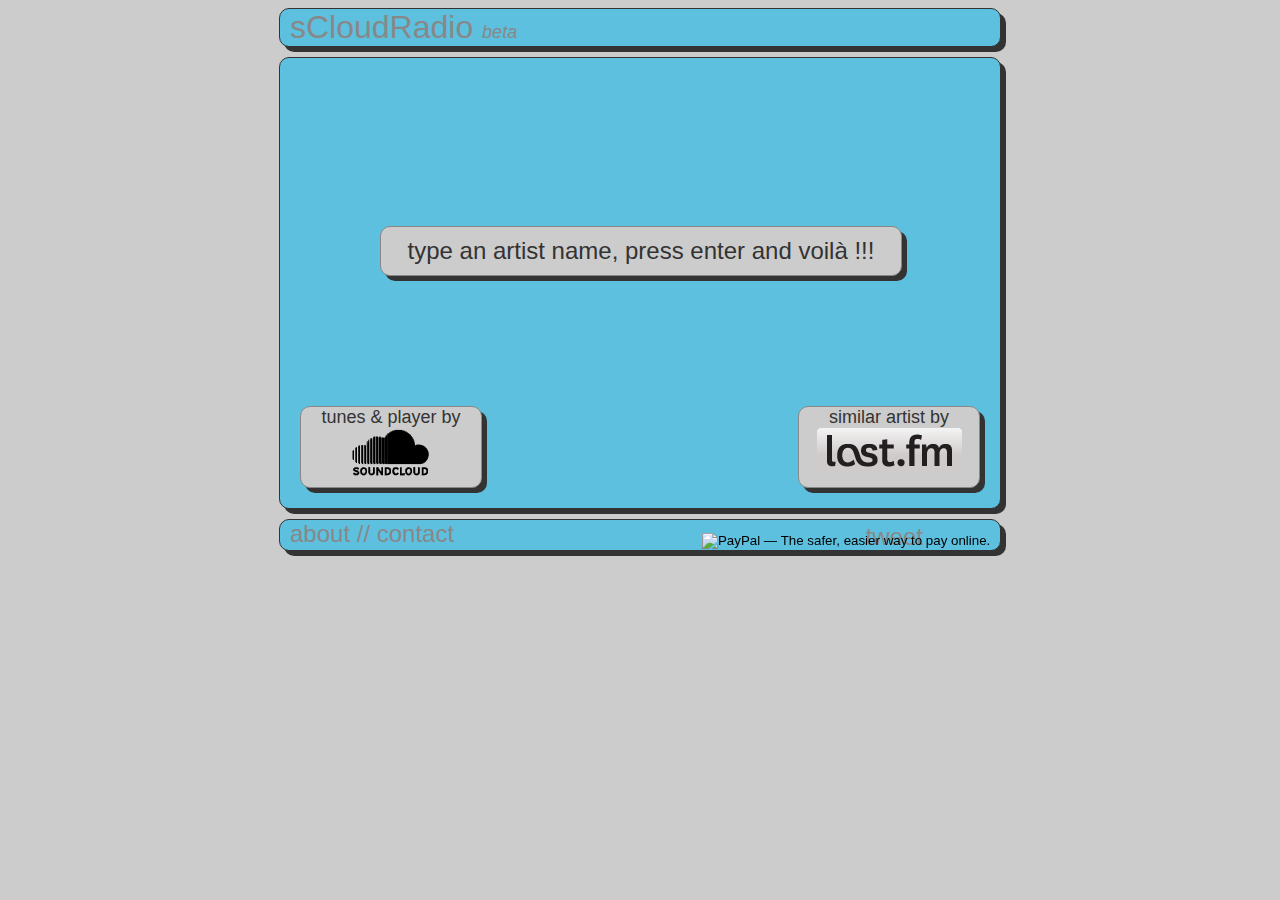
==== commit 03c8afc1: "lots of small changes" ====
--- a/index.html
+++ b/index.html
@@ -1,85 +1,88 @@
-<!DOCTYPE html>
-<!-- saved from url=(0035)http://www.scloudradio.com/#contact -->
-<html xmlns="http://www.w3.org/1999/xhtml" xmlns:og="http://ogp.me/ns#" xmlns:fb="https://www.facebook.com/2008/fbml"><head><meta http-equiv="Content-Type" content="text/html; charset=UTF-8"> 
-    
-	<title>►  Jon Hopkins - Vessel (Four Tet remix) (by Four Tet) :: sCloudRadio</title>
+<!DOCTYPE html> 
+<html xmlns="http://www.w3.org/1999/xhtml"
+      xmlns:og="http://ogp.me/ns#"
+      xmlns:fb="https://www.facebook.com/2008/fbml" > 
+
+<head> 
+    <meta http-equiv="content-type" content="text/html; charset=UTF-8" />
+	<title>sCloudRadio</title>
 	
-	<meta name="keywords" content="scloudradio, soundcloud, soundcloud radio, last.fm, last.fm soundcloud, last.fm soundcloud radio, last.fm like soundcloud radio, soundcloud personalised radio, soundcloud on-demand radio, soundcloud related artists radio"> 
-	<meta name="description" content="a free soundcloud based personalised radio using last.fm&#39;s related artists."> 
+	<meta name="keywords" content="scloudradio, soundcloud, soundcloud radio, last.fm, last.fm soundcloud, last.fm soundcloud radio, last.fm like soundcloud radio, soundcloud personalised radio, soundcloud on-demand radio, soundcloud related artists radio" /> 
+	<meta name="description" content="a free soundcloud based personalised radio using last.fm's related artists." /> 
 	
 	<!-- facebook meta tags -->
-	<meta property="fb:admins" content="100000698054539">
-	<meta property="og:site_name" content="sCloudRadio"> 
-	<meta property="og:title" content="sCloudRadio">
-	<meta property="og:description" content="a soundcloud personalised radio"> 
-	<meta property="og:type" content="website">
-	<meta property="og:url" content="http://www.scloudradio.com">
-	<meta property="og:image" content="http://www.scloudradio.com/images/scloudradio-image.png">
+	<meta property="fb:admins" content="100000698054539" />
+	<meta property="og:site_name" content="sCloudRadio"/> 
+	<meta property="og:title" content="sCloudRadio" />
+	<meta property="og:description" content="a soundcloud personalised radio" /> 
+	<meta property="og:type" content="website" />
+	<meta property="og:url" content="http://www.scloudradio.com" />
+	<meta property="og:image" content="http://www.scloudradio.com/images/scloudradio-image.png" />
 	<!-- end facebook meta tags -->
 	
-	<link rel="shortcut icon" href="http://www.scloudradio.com/images/scloudradio-favicon.png">
-	<link rel="stylesheet" href="./scloudradio_files/soundcloud-structure.css" type="text/css">
-	<link rel="stylesheet" href="./scloudradio_files/soundcloud-colours.css" type="text/css">
-	<link rel="stylesheet" href="./scloudradio_files/scloudradio.css" type="text/css">
-	<script type="text/javascript" async="" src="./scloudradio_files/ga.js"></script><script type="text/javascript" src="./scloudradio_files/jquery-1.6.2.min.js"></script>
-	<script type="text/javascript" src="./scloudradio_files/jquery-ui-1.8.16.custom.min.js"></script>
-	<script type="text/javascript" src="./scloudradio_files/jshashtable-2.1.js"></script>
-	<script type="text/javascript" src="./scloudradio_files/soundcloud.player.api.js"></script>
-	<script type="text/javascript" src="./scloudradio_files/sc-player.js"></script>
+	<link rel="shortcut icon" href="images/scloudradio-favicon.png" />
+	<link rel="stylesheet" href="css/soundcloud-structure.css" type="text/css" />
+	<link rel="stylesheet" href="css/soundcloud-colours.css" type="text/css" />
+	<link rel="stylesheet" href="css/scloudradio.css" type="text/css" />
+	<script type="text/javascript" src="script/jquery-1.6.2.min.js"></script>
+	<script type="text/javascript" src="script/jquery-ui-1.8.16.custom.min.js"></script>
+	<script type="text/javascript" src="script/jshashtable-2.1.js"></script>
+	<script type="text/javascript" src="script/soundcloud.player.api.js"></script>
+	<script type="text/javascript" src="script/sc-player.js"></script>
 	
- <style>#ghostery-alert-6643 .blocked{color:#777 !important;display:inline !important;text-decoration:line-through !important}#ghostery-alert-6643 br{display:block !important}#ghostery-alert-6643{border:solid 2px #fff !important;color:#fff !important;font:13px Arial,Helvetica !important;opacity:0.9 !important;padding:7px 10px !important;position:fixed !important;text-align:left !important;text-shadow:none !important;text-transform:none !important;width:auto !important;z-index:2147483647 !important;-webkit-border-radius:5px !important;-webkit-box-shadow:0px 0px 20px #000 !important}</style></head>
- <body data-rendering="true"><iframe id="twttrHubFrame" allowtransparency="true" frameborder="0" scrolling="no" tabindex="0" name="twttrHubFrame" style="position: absolute; top: -9999em; width: 10px; height: 10px; " src="./scloudradio_files/hub.html"></iframe>
+ </head>
+ <body>
 	
 	<div id="header">
-		<a href="http://www.scloudradio.com/" title="sCloudRadio">sCloudRadio</a>
+		<a href="http://www.scloudradio.com" title="sCloudRadio">sCloudRadio</a>
 		<span class="beta">beta</span>
 	</div>
 	<div id="content">
-		<div id="welcome-panel" style="display: none; ">
+		<div id="welcome-panel">
 			<div id="radio-error"></div>	
 			<div id="artist-div">
-				<form id="artist-form" action="http://www.scloudradio.com/#"> 
-					<input type="text" id="artist-input" value="">
+				<form id="artist-form" action="#"> 
+					<input type="text" id="artist-input" />
 				</form>
 			</div>
 			<div id="soundcloud">
 				tunes &amp; player by
-				<a href="http://www.soundcloud.com/" title="soundcloud.com" target="_blank">
-					<img src="./scloudradio_files/soundcloud_black.png" alt="soundcloud logo">
+				<a href="http://www.soundcloud.com" title="soundcloud.com" target="_blank">
+					<img src="images/soundcloud_black.png" alt="soundcloud logo" />
 				</a>
 			</div>
 			<div id="lastfm">
 				similar artist by
-				<a href="http://www.last.fm/" title="last.fm" target="_blank">
-					<img src="./scloudradio_files/lastfm_grey.gif" alt="last.fm logo">
+				<a href="http://www.last.fm" title="last.fm" target="_blank">
+					<img src="images/lastfm_grey.gif" alt="last.fm logo" />
 				</a>
 			</div>
 		</div>
-		<div id="radio-panel" style="display: block; ">
-			<div id="radio-container"><div class="sc-player playing"><ol class="sc-artwork-list"><li class="active"><img src="./scloudradio_files/artworks-000001925510-iowxtf-t300x300.jpg"></li></ol><div class="sc-info"><h3><a href="http://soundcloud.com/four-tet/jon-hopkins-vessel-four-tet-remix">Jon Hopkins - Vessel (Four Tet remix)</a></h3><h4>by <a href="http://soundcloud.com/four-tet">Four Tet</a></h4><p>no Description</p><a href="http://www.scloudradio.com/#" class="sc-info-close">X</a></div><div class="sc-controls"><a href="http://www.scloudradio.com/#play" class="sc-play" title="play"></a> <a href="http://www.scloudradio.com/#pause" class="sc-pause hidden" title="pause"></a></div><ol class="sc-trackslist"><li class="active"><a href="http://soundcloud.com/four-tet/jon-hopkins-vessel-four-tet-remix">Jon Hopkins - Vessel (Four Tet remix)</a><span class="sc-track-duration">7.21</span></li></ol><a href="http://www.scloudradio.com/#info" class="sc-info-toggle">Info</a><div class="sc-scrubber"><div class="sc-volume-slider"><span class="sc-volume-status" style="width:80%"></span></div><div class="sc-time-span"><div class="sc-waveform-container"><img src="./scloudradio_files/nzkCj7EhVmXb_m.png"></div><div class="sc-buffer" style="width: 99%; "></div><div class="sc-played" style="width: 62.32316671607777%; "></div></div><div class="sc-time-indicators"><span class="sc-position">4.35</span> | <span class="sc-duration">7.21</span></div></div></div></div>
-			<div id="radio-header" style="display: block; "> tuned into <a href="http://www.last.fm/search?q=caribou&type=artist" title="search on last.fm" target="_blank"><i><b>caribou</b></i></a> radio station <b>)</b><b>)</b><b>)</b></div>
-			<div id="skip"><a href="http://www.scloudradio.com/#skip" title="skip tune">skip</a></div>
-			<div id="stop"><a href="http://www.scloudradio.com/#stop" title="stop radio">stop</a></div>
-			<div id="current-track" style="display: block; ">► <a href="http://soundcloud.com/four-tet/jon-hopkins-vessel-four-tet-remix" target="_blank" title="http://soundcloud.com/four-tet/jon-hopkins-vessel-four-tet-remix"> Jon Hopkins - Vessel (Four Tet remix) </a><br>(by <a href="http://soundcloud.com/four-tet" target="_blank" title="http://soundcloud.com/four-tet">Four Tet</a>)</div>
-			<div id="loading" style="display: none; "></div>
+		<div id="radio-panel">
+			<div id="radio-container"></div>
+			<div id="radio-header"></div>
+			<div id="skip"><a href="#skip" title="skip tune">skip</a></div>
+			<div id="stop"><a href="#stop" title="stop radio">stop</a></div>
+			<div id="current-track"></div>
+			<div id="loading"></div>
 			
 		</div>
 	</div>
 	<div id="footer">
-		<a id="about" href="http://www.scloudradio.com/#about" title="about">about</a> 
+		<a id="about" href="#about" title="about">about</a> 
 		//
-		<a id="contact" href="./scloudradio_files/scloudradio.html" title="contact">contact</a>  
+		<a id="contact" href="#contact" title="contact">contact</a>  
 		<div id="facebook">
 			
 		<!--  facebook button -->
-		<iframe src="about:blank" scrolling="no" frameborder="0" style="border:none; overflow:hidden; width:95px; height:22px; background-color: transparent;"></iframe>
+		<iframe src="http://www.facebook.com/plugins/like.php?app_id=258253567528310&amp;href=www.scloudradio.com&amp;send=false&amp;layout=button_count&amp;width=95&amp;show_faces=false&amp;action=like&amp;colorscheme=light&amp;font&amp;height=22" scrolling="no" frameborder="0" style="border:none; overflow:hidden; width:95px; height:22px; background-color: transparent;"></iframe>
 			<!-- end facebook button -->
 		</div>
 		
 		<div id="twitter">
 			<!-- twitter button -->
-			<iframe allowtransparency="true" frameborder="0" scrolling="no" src="./scloudradio_files/tweet_button.html" class="twitter-share-button twitter-count-horizontal" style="height: 20px; width: 110px; " title="Twitter Tweet Button"></iframe>
-			<script type="text/javascript" src="./scloudradio_files/widgets.js"></script>
+			<a href="http://twitter.com/share" class="twitter-share-button" data-url="http://www.scloudradio.com" data-text="Addicted to that massive soundcloud app, free personalised radio. Check it out!" data-count="horizontal">tweet</a>
+			<script type="text/javascript" src="http://platform.twitter.com/widgets.js"></script>
 			<!-- end twitter button -->
 		</div>
 		
@@ -87,16 +90,16 @@
 		<form action="https://www.paypal.com/cgi-bin/webscr" method="post" id="paypal">
 			<input type="hidden" name="cmd" value="_s-xclick">
 			<input type="hidden" name="hosted_button_id" value="GYMPPWSMGVHGU">
-			<input type="image" src="./scloudradio_files/btn_donate_SM.gif" border="0" name="submit" alt="PayPal — The safer, easier way to pay online.">
-			<img alt="" src="./scloudradio_files/pixel.gif" width="1" height="1">
+			<input type="image" src="https://www.paypalobjects.com/en_GB/i/btn/btn_donate_SM.gif" border="0" name="submit" alt="PayPal — The safer, easier way to pay online.">
+			<img alt="" src="https://www.paypalobjects.com/en_US/i/scr/pixel.gif" width="1" height="1">
 		</form>
 		<!-- end paypal button -->
 		
 		</div>
 		
+	</div>
 	
-	
-	<script type="text/javascript" src="./scloudradio_files/scloudradio.js"></script>
+	<script type="text/javascript" src="script/scloudradio.js"></script>
 	<!-- google analytics -->
 	<script type="text/javascript">
 
@@ -112,7 +115,6 @@
 
 	</script>
 
+</body>
+</html>
 
-
-
-<div class="sc-player-engine-container"><object height="100%" width="100%" id="scPlayerEngine"><embed allowscriptaccess="always" height="100%" width="100%" src="http://player.soundcloud.com/player.swf?url=http://soundcloud.com/lucifersam-1/caribou-sandy&amp;enable_api=true&amp;player_type=engine&amp;object_id=scPlayerEngine" type="application/x-shockwave-flash" name="scPlayerEngine"></object></div></body><style type="text/css" style="display: none !important; ">/*This block of style rules is inserted by AdBlock*/#FFN_Banner_Holder,#FFN_imBox_Container,#RadAd_Skyscraper,#ab_pointer,#adxLeaderboard,#bbccom_leaderboard,#center_banner,#dir_ads_site,#flashad,#footer_adcode,#hbBHeaderSpon,#hiddenHeaderSpon,#navbar_adcode,#p360-format-box,#rightAds,#rightcolumn_adcode,#rm_container,#tads table[align="center"][width="100%"],#tooltipbox[class^="itxt"],#top-advertising,#topMPU,#tracker_advertorial,#ve_threesixty_swf[name="ve_threesixty_swf"],.ad-now,.ad_marquee,.dfpad,.kLink span[id^="preLoadWrap"].preLoadWrap,.prWrap,[id^="ad_block"],[id^="adbrite"],[id^="dclkAds"],[id^="ew"][id$="_bannerDiv"],[id^="konaLayer"],[src*="sixsigmatraffic.com"],a[href^="http://ad."][href*=".doubleclick.net/"],a[href^="http://adserver.adpredictive.com"],div[class^="dms_ad_IDS"],div[id^="adKontekst_"],div[id^="google_ads_div"],div[id^="kona_"][id$="_wrapper"],div[id^="sponsorads"],div[id^="y5_direct"],embed[flashvars*="AdID"],iframe[id^="dapIfM"],iframe[id^="etarget"][id$="banner"],iframe[name^="AdBrite"],iframe[name^="google_ads_"],img[src^="http://cdn.adnxs.com"],script[src="//pagead2.googleadservices.com/pagead/show_ads.js"] + ins > ins > iframe,script[src="http://pagead2.googlesyndication.com/pagead/show_ads.js"] + ins > ins > iframe,table[cellpadding="0"][width="100%"] > * > * > * > div[id^="tpa"],#A9AdsMiddleBoxTop,#A9AdsOutOfStockWidgetTop,#A9AdsServicesWidgetTop,#ADNETwallBanner1,#ADNETwallBanner2,#ADSLOT_1,#ADSLOT_2,#ADSLOT_3,#ADSLOT_4,#ADSLOT_SKYSCRAPER,#ADVERTISE_HERE_ROW,#AD_CONTROL_22,#AD_CONTROL_28,#AD_CONTROL_29,#AD_CONTROL_8,#AD_ROW,#AD_Top,#AD_newsblock,#ADgoogle_newsblock,#ADsmallWrapper,#Ad160x600,#Ad300x250,#Ad3Left,#Ad3Right,#Ad3TextAd,#AdArea,#AdBanner_F1,#AdBar,#AdBar1,#AdBox2,#AdContainer,#AdContainerTop,#AdContentModule_F,#AdDetails_GoogleLinksBottom,#AdDetails_InsureWith,#AdFrame4,#AdHeader,#AdLeaderboardBottom,#AdLeaderboardTop,#AdMiddle,#AdMobileLink,#AdPopUp,#AdRectangle,#AdSenseDiv,#AdSenseResults1_adSenseSponsorDiv,#AdServer,#AdShowcase_F1,#AdSky23,#AdSkyscraper,#AdSpacing,#AdSponsor_SF,#AdSubsectionShowcase_F1,#AdTargetControl1_iframe,#AdTop,#AdTopLeader,#Ad_BelowContent,#Ad_Block,#Ad_Center1,#Ad_Right1,#Ad_RightBottom,#Ad_RightTop,#Ad_Top,#Adbanner,#Adrectangle,#AdsContent,#AdsRight,#AdsWrap,#Ads_BA_CAD,#Ads_BA_CAD2,#Ads_BA_CAD_box,#Ads_BA_SKY,#Ads_CAD,#Ads_OV_BS,#Ads_Special,#AdvertMPU23b,#AdvertPanel,#AdvertiseFrame,#Advertisement,#Advertisements,#Advertorial,#Advertorials,#AdvertsBottom,#AdvertsBottomR,#BANNER_160x600,#BANNER_300x250,#BANNER_728x90,#BannerAd,#BannerAdvert,#BigBoxAd,#BodyAd,#BotAd,#Bottom468x60AD,#ButtonAd,#ClickPop_LayerPop_Container,#CompanyDetailsNarrowGoogleAdsPresentationControl,#CompanyDetailsWideGoogleAdsPresentationControl,#ContentAd,#ContentAd1,#ContentAd2,#ContentAdPlaceHolder1,#ContentAdPlaceHolder2,#ContentAdXXL,#ContentPolepositionAds_Result,#CornerAd,#DartAd300x250,#DivAdEggHeadCafeTopBanner,#FIN_videoplayer_300x250ad,#FooterAd,#FooterAdContainer,#GOOGLE_ADS_47,#GoogleAd1,#GoogleAd2,#GoogleAd3,#GoogleAdsPlaceHolder,#GoogleAdsPresentationControl,#GoogleAdsense,#Google_Adsense_Main,#HEADERAD,#HOME_TOP_RIGHT_BOXAD,#HeaderAD,#HeaderAdsBlock,#HeaderAdsBlockFront,#HeaderBannerAdSpacer,#HeaderTextAd,#HeroAd,#HomeAd1,#HouseAd,#ID_Ad_Sky,#JobsearchResultsAds,#Journal_Ad_125,#Journal_Ad_300,#JuxtapozAds,#KH-contentAd,#LargeRectangleAd,#LeftAd,#LeftAd1,#LeftAdF1,#LeftAdF2,#LftAd,#LoungeAdsDiv,#LowerContentAd,#MPUAdSpace,#MainSponsoredLinks,#Meebo\:AdElement\.Root,#Nightly_adContainer,#NormalAdModule,#OpenXAds,#OverrideAdArea,#PREFOOTER_LEFT_BOXAD,#PREFOOTER_RIGHT_BOXAD,#PageLeaderAd,#PreRollAd,#RelevantAds,#RgtAd1,#RightAd,#RightBottom300x250AD,#RightNavTopAdSpot,#RightSponsoredAd,#SectionAd300-250,#SectionSponsorAd,#SideAdMpu,#SidebarAdContainer,#SkyAd,#SpecialAds,#SponsoredAd,#SponsoredLinks,#TL_footer_advertisement,#TOP_ADROW,#TOP_RIGHT_BOXAD,#Tadspacefoot,#Tadspacehead,#Tadspacemrec,#TextLinkAds,#ThreadAd,#Top468x60AD,#TopAd,#TopAdBox,#TopAdContainer,#TopAdDiv,#TopAdPos,#TopBannerAd,#VM-MPU-adspace,#VM-footer-adspace,#VM-header-adspace,#VM-header-adwrap,#XEadLeaderboard,#XEadSkyscraper,#YahooAdParentContainer,#_ads,#abHeaderAdStreamer,#about_adsbottom,#abovepostads,#ad-1000x90-1,#ad-120x600-sidebar,#ad-120x60Div,#ad-160x600,#ad-160x600-sidebar,#ad-250,#ad-250x300,#ad-300,#ad-300x250,#ad-300x250-1,#ad-300x250-sidebar,#ad-300x250Div,#ad-300x60-1,#ad-376x280,#ad-728,#ad-728x90,#ad-728x90-1,#ad-728x90-leaderboard-top,#ad-728x90-top0,#ad-ads,#ad-article,#ad-banner,#ad-banner-1,#ad-bigbox,#ad-billboard-bottom,#ad-block-125,#ad-bottom,#ad-bottom-wrapper,#ad-box,#ad-box-first,#ad-box-second,#ad-boxes,#ad-bs,#ad-buttons,#ad-colB-1,#ad-column,#ad-container,#ad-content,#ad-contentad,#ad-first-post,#ad-flex-first,#ad-footer,#ad-footprint-160x600,#ad-frame,#ad-front-footer,#ad-front-sponsoredlinks,#ad-fullbanner2,#ad-globalleaderboard,#ad-halfpage,#ad-header,#ad-header-728x90,#ad-horizontal-header,#ad-img,#ad-inner,#ad-label,#ad-leaderboard,#ad-leaderboard-1-container,#ad-leaderboard-bottom,#ad-leaderboard-container,#ad-leaderboard-spot,#ad-leaderboard-top,#ad-left,#ad-left-sidebar-ad-1,#ad-left-sidebar-ad-2,#ad-left-sidebar-ad-3,#ad-links-content,#ad-list-row,#ad-lrec,#ad-medium,#ad-medium-rectangle,#ad-medrec,#ad-middlethree,#ad-middletwo,#ad-module,#ad-mpu,#ad-mpu1-spot,#ad-mpu2,#ad-mpu2-spot,#ad-north,#ad-one,#ad-placard,#ad-placeholder,#ad-rectangle,#ad-right,#ad-right-sidebar-ad-1,#ad-right-sidebar-ad-2,#ad-righttop,#ad-row,#ad-side,#ad-side-text,#ad-sidebar,#ad-sky,#ad-skyscraper,#ad-slot-right,#ad-slug-wrapper,#ad-small-banner,#ad-space,#ad-special,#ad-splash,#ad-sponsors,#ad-spot,#ad-squares,#ad-story-bottom-out,#ad-story-right,#ad-target,#ad-target-Leaderbord,#ad-teaser,#ad-text,#ad-top,#ad-top-banner,#ad-top-text-low,#ad-top-wrap,#ad-tower,#ad-trailerboard-spot,#ad-two,#ad-typ1,#ad-unit,#ad-wrap,#ad-wrap-right,#ad-wrapper,#ad-wrapper1,#ad-yahoo-simple,#ad-zone-1,#ad-zone-2,#ad-zone-inline,#ad01,#ad02,#ad1006,#ad11,#ad125BL,#ad125BR,#ad125TL,#ad125TR,#ad125x125,#ad160x600,#ad160x600right,#ad1Sp,#ad2Sp,#ad300,#ad300-250,#ad300X250,#ad300_x_250,#ad300x100Middle,#ad300x150,#ad300x250,#ad300x250Module,#ad300x60,#ad300x600,#ad300x600_callout,#ad336,#ad336x280,#ad375x85,#ad468,#ad468x60,#ad468x60_top,#ad526x250,#ad600,#ad728,#ad728Mid,#ad728Top,#ad728Wrapper,#ad728top,#ad728x90,#ad728x90_1,#ad90,#adBadges,#adBanner,#adBanner10,#adBanner120x600,#adBanner160x600,#adBanner2,#adBanner3,#adBanner336x280,#adBanner4,#adBanner728,#adBanner9,#adBannerTable,#adBannerTop,#adBar,#adBelt,#adBlock125,#adBlockTop,#adBlocks,#adBottbanner,#adBox,#adBox11,#adBox16,#adBox350,#adBox390,#adCirc300X200,#adCirc_620_100,#adCol,#adColumn,#adCompanionSubstitute,#adComponentWrapper,#adContainer,#adContainer_1,#adContainer_2,#adContainer_3,#adDiv,#adDiv300,#adDiv728,#adFiller,#adFps,#adFtofrs,#adGallery,#adGoogleText,#adGroup1,#adHeader,#adHeaderTop,#adIsland,#adLB,#adLabel,#adLayer,#adLeader,#adLeaderTop,#adLeaderboard,#adMPU,#adMediumRectangle,#adMiddle0Frontpage,#adMiniPremiere,#adMonster1,#adOuter,#adPlaceHolderRight,#adPlacer,#adPosOne,#adRight,#adRight2,#adSPLITCOLUMNTOPRIGHT,#adSenseModule,#adSenseWrapper,#adServer_marginal,#adShortTower,#adSidebar,#adSidebarSq,#adSky,#adSkyscraper,#adSlider,#adSpace,#adSpace0,#adSpace1,#adSpace10,#adSpace11,#adSpace12,#adSpace13,#adSpace14,#adSpace15,#adSpace16,#adSpace17,#adSpace18,#adSpace19,#adSpace2,#adSpace20,#adSpace21,#adSpace22,#adSpace23,#adSpace24,#adSpace25,#adSpace3,#adSpace300_ifrMain,#adSpace4,#adSpace5,#adSpace6,#adSpace7,#adSpace8,#adSpace9,#adSpace_footer,#adSpace_right,#adSpace_top,#adSpacer,#adSpecial,#adSplotlightEm,#adSpot-Leader,#adSpot-banner,#adSpot-island,#adSpot-mrec1,#adSpot-sponsoredlinks,#adSpot-textbox1,#adSpot-widestrip,#adSpotAdvertorial,#adSpotIsland,#adSpotSponsoredLinks,#adSquare,#adStaticA,#adStrip,#adSuperAd,#adSuperPremiere,#adSuperSkyscraper,#adSuperbanner,#adTableCell,#adTag1,#adTag2,#adText,#adTextCustom,#adTextLink,#adText_container,#adTile,#adTop,#adTop1,#adTopContent,#adTopbanner,#adTopboxright,#adTower,#adUnit,#adWrapper,#adZoneTop,#ad_1,#ad_130x250_inhouse,#ad_160x160,#ad_160x600,#ad_190x90,#ad_2,#ad_3,#ad_300,#ad_300_250,#ad_300_250_1,#ad_300a,#ad_300b,#ad_300c,#ad_300x100_m_c,#ad_300x250,#ad_300x250_content_column,#ad_300x250_m_c,#ad_300x250m,#ad_300x90,#ad_4,#ad_468_60,#ad_468x60,#ad_5,#ad_728_foot,#ad_728x90,#ad_728x90_container,#ad_940,#ad_984,#ad_A,#ad_B,#ad_Banner,#ad_C,#ad_C2,#ad_D,#ad_E,#ad_F,#ad_G,#ad_H,#ad_I,#ad_J,#ad_K,#ad_L,#ad_M,#ad_N,#ad_O,#ad_P,#ad_YieldManager-300x250,#ad_YieldManager-728x90,#ad_adsense,#ad_after_navbar,#ad_anchor,#ad_area,#ad_banner,#ad_bannerManage_1,#ad_banner_top,#ad_banners,#ad_bar,#ad_bellow_post,#ad_bigsize_wrapper,#ad_block_1,#ad_block_2,#ad_bottom,#ad_box,#ad_box_colspan,#ad_box_top,#ad_branding,#ad_bs_area,#ad_buttons,#ad_center_monster,#ad_circ300x250,#ad_cna2,#ad_cont,#ad_container,#ad_container_0,#ad_container_marginal,#ad_container_side,#ad_container_sidebar,#ad_container_top,#ad_content_top,#ad_content_wrap,#ad_feature,#ad_firstpost,#ad_footer,#ad_frame,#ad_front_three,#ad_fullbanner,#ad_gallery,#ad_global_header,#ad_h3,#ad_haha_1,#ad_haha_4,#ad_halfpage,#ad_head,#ad_header,#ad_holder,#ad_horizontal,#ad_horseshoe_left,#ad_horseshoe_right,#ad_horseshoe_spacer,#ad_horseshoe_top,#ad_hotpots,#ad_in_arti,#ad_island,#ad_label,#ad_large_rectangular,#ad_lastpost,#ad_layer,#ad_layer2,#ad_leader,#ad_leaderBoard,#ad_leaderboard,#ad_leaderboard728x90,#ad_leaderboard_top,#ad_left,#ad_lnk,#ad_lrec,#ad_lwr_square,#ad_main,#ad_medium_rectangle,#ad_medium_rectangular,#ad_mediumrectangle,#ad_menu_header,#ad_message,#ad_middle,#ad_most_pop_234x60_req_wrapper,#ad_mpu,#ad_mpu300x250,#ad_mpuav,#ad_mrcontent,#ad_newsletter,#ad_overlay,#ad_place,#ad_play_300,#ad_rect,#ad_rect_body,#ad_rect_bottom,#ad_rectangle,#ad_rectangle_medium,#ad_related_links_div,#ad_related_links_div_program,#ad_replace_div_0,#ad_replace_div_1,#ad_report_leaderboard,#ad_report_rectangle,#ad_results,#ad_right,#ad_right_main,#ad_ros_tower,#ad_rr_1,#ad_script_head,#ad_sec,#ad_sec_div,#ad_sgd,#ad_sidebar,#ad_sidebar1,#ad_sidebar2,#ad_sidebar3,#ad_sky,#ad_skyscraper,#ad_skyscraper160x600,#ad_skyscraper_text,#ad_slot_leaderboard,#ad_slot_livesky,#ad_slot_sky_top,#ad_space,#ad_square,#ad_ss,#ad_table,#ad_term_bottom_place,#ad_text:not(textarea),#ad_thread_first_post_content,#ad_top,#ad_top_holder,#ad_tp_banner_1,#ad_tp_banner_2,#ad_txt,#ad_unit,#ad_vertical,#ad_wide,#ad_wide_box,#ad_widget,#ad_window,#ad_wrap,#ad_wrapper,#adaptvcompanion,#adbForum,#adbanner,#adbar,#adbig,#adbnr,#adboard,#adbody,#adbottom,#adbox,#adbox1,#adbox2,#adbutton,#adclear,#adcode,#adcode1,#adcode2,#adcode3,#adcode4,#adcolumnwrapper,#adcontainer,#adcontainer1,#adcontainerRight,#adcontainsm,#adcontent,#adcontent1,#adcontrolPushSite,#add_ciao2,#addbottomleft,#addiv-bottom,#addiv-top,#adfooter,#adfooter_728x90,#adframe:not(frameset),#adhead,#adhead_g,#adheader,#adhome,#adiframe1_iframe,#adiframe2_iframe,#adiframe3_iframe,#adimg,#adition_content_ad,#adlabel,#adlabelFooter,#adlayer,#adlayerContainer,#adlayer_back,#adlayerad,#adleaderboard,#adleaderboard_flex,#adleaderboardb,#adleaderboardb_flex,#adleft,#adlinks,#adlinkws,#adlrec,#admanager_leaderboard,#admid,#admiddle3center,#admiddle3left,#adposition,#adposition-C,#adposition-FPMM,#adposition1,#adposition2,#adposition3,#adposition4,#adrectangle,#adrectanglea,#adrectanglea_flex,#adrectangleb,#adrectangleb_flex,#adrig,#adright,#adright2,#adrighthome,#ads-250,#ads-468,#ads-5,#ads-area,#ads-block,#ads-bot,#ads-bottom,#ads-col,#ads-dell,#ads-footer,#ads-footer-inner,#ads-horizontal,#ads-indextext,#ads-leaderboard1,#ads-lrec,#ads-main,#ads-menu,#ads-middle,#ads-prices,#ads-rhs,#ads-right,#ads-sponsored-boxes,#ads-top,#ads-vers7,#ads-wrapper,#ads120,#ads125,#ads160left,#ads300,#ads300-250,#ads300Bottom,#ads300Top,#ads315,#ads336x280,#ads728,#ads728bottom,#ads728top,#ads790,#adsBox-460_left,#adsBox-dynamic-right,#adsBoxResultsPage,#adsContent,#adsDisplay,#adsDiv1,#adsDiv2,#adsDiv3,#adsDiv4,#adsDiv5,#adsDiv6,#adsDiv7,#adsHeader,#adsID,#ads_01,#ads_160,#ads_300,#ads_728,#ads_banner,#ads_belowforumlist,#ads_belownav,#ads_bottom,#ads_bottom_inner,#ads_bottom_outer,#ads_box,#ads_button,#ads_catDiv,#ads_container,#ads_footer,#ads_fullsize,#ads_halfsize,#ads_header,#ads_html1,#ads_html2,#ads_inner,#ads_lb,#ads_medrect,#ads_notice,#ads_right,#ads_right_sidebar,#ads_sidebar_roadblock,#ads_space,#ads_text,#ads_top,#ads_topbanner,#ads_watch_top_square,#ads_zone27,#adsbottom,#adsbox,#adsbox-left,#adsbox-right,#adscolumn,#adsd_contentad_r1,#adsd_contentad_r2,#adsd_contentad_r3,#adsd_topbanner,#adsd_txt_sky,#adsdiv,#adsection,#adsense,#adsense-2,#adsense-bottom,#adsense-header,#adsense-new,#adsense-tag,#adsense-text,#adsense03,#adsense04,#adsense05,#adsense1,#adsenseLeft,#adsenseOne,#adsenseWrap,#adsense_article_left,#adsense_block,#adsense_box,#adsense_box_video,#adsense_inline,#adsense_leaderboard,#adsense_overlay,#adsense_placeholder_2,#adsenseheader,#adsensetopplay,#adsensewidget-3,#adserv,#adshometop,#adsimage,#adskinlink,#adsky,#adskyscraper,#adslider,#adslot,#adsmiddle,#adsonar,#adspace,#adspace-1,#adspace-300x250,#adspace-leaderboard-top,#adspace300x250,#adspaceBox,#adspaceBox300,#adspace_header,#adspace_leaderboard,#adspacer,#adsponsorImg,#adspot,#adspot-1,#adspot-149x170,#adspot-1x4,#adspot-2,#adspot-295x60,#adspot-2a,#adspot-2b,#adspot-300x110-pos-1,#adspot-300x125,#adspot-300x250-pos-1,#adspot-300x250-pos-2,#adspot-468x60-pos-2,#adspot-a,#adspot300x250,#adspot_220x90,#adspot_300x250,#adspot_468x60,#adspot_728x90,#adsquare,#adsright,#adstop,#adtab,#adtag_right_side,#adtagfooter,#adtagheader,#adtagrightcol,#adtaily-widget-light,#adtech_0,#adtech_1,#adtech_2,#adtech_3,#adtech_googleslot_03c,#adtech_takeover,#adtext,#adtop,#adtophp,#adtxt,#adv-300,#adv-leaderboard,#adv-left,#adv-masthead,#adv-middle,#adv-mpux,#adv-x36,#adv-x37,#adv-x38 { display:none !important; } #adv-x39,#adv-x40,#adv300bottom,#adv300top,#adv728,#adv_300,#adv_728,#adv_border,#adv_google_300,#adv_google_728,#adv_halfpage,#adv_halfpage_title,#adv_leaderboard,#adv_sky,#adv_top_banner_wrapper,#adver1,#adver2,#adver3,#adver4,#adver5,#adver6,#adver7,#advert-1,#advert-120,#advert-boomer,#advert-display,#advert-header,#advert-leaderboard,#advert-links-bottom,#advert-skyscraper,#advert-top,#advert1,#advertBanner,#advertContainer,#advertDB,#advertRight,#advertSection,#advert_125x125,#advert_250x250,#advert_box,#advert_home01,#advert_leaderboard,#advert_lrec_format,#advert_mid,#advert_mpu,#advert_mpu_1,#advert_right_skyscraper,#advert_sky,#advertbox,#advertbox2,#advertbox3,#advertbox4,#adverthome,#advertise,#advertise-here,#advertise-here-sidebar,#advertise-now,#advertise1,#advertiseHere,#advertisement1,#advertisement160x600,#advertisement3,#advertisement728x90,#advertisementHorizontal,#advertisementLigatus,#advertisementPrio2,#advertisementRight,#advertisementRightcolumn0,#advertisementRightcolumn1,#advertisementsarticle,#advertiser-container,#advertiserLinks,#advertisers,#advertising,#advertising-banner,#advertising-caption,#advertising-container,#advertising-control,#advertising-skyscraper,#advertising-top,#advertising2,#advertisingModule160x600,#advertisingModule728x90,#advertisingTopWrapper,#advertising_btm,#advertising_contentad,#advertising_horiz_cont,#advertisment,#advertismentElementInUniversalbox,#advertorial,#advertorial_red_listblock,#adverts,#adverts-top-container,#adverts-top-left,#adverts-top-middle,#adverts-top-right,#advertsingle,#advertspace,#advheader,#advsingle,#advt,#advtext,#advtop,#adwhitepaperwidget,#adwin_rec,#adwith,#adwords-4-container,#adwrapper,#adxBigAd,#adxMiddle5,#adxSponLink,#adxSponLinkA,#adxtop,#adxtop2,#adzbanner,#adzerk,#adzerk1,#adzerk2,#adzone,#adzoneBANNER,#adzoneheader,#afc-container,#affinityBannerAd,#after-content-ads,#after-header-ad-left,#after-header-ad-right,#after-header-ads,#agi-ad300x250,#agi-ad300x250overlay,#agi-sponsored,#alert_ads,#anchorAd,#annoying_ad,#ap_adframe,#ap_cu_overlay,#ap_cu_wrapper,#apiBackgroundAd,#apiTopAdWrap,#apmNADiv,#apolload,#araHealthSponsorAd,#area-adcenter,#area1ads,#article-ad,#article-ad-container,#article-box-ad,#article-promo,#articleAdReplacement,#articleLeftAdColumn,#articleSideAd,#article_ad,#article_ad_container,#article_box_ad,#articlead1,#articlead2,#asideads,#asinglead,#atlasAdDivGame,#awds-nt1-ad,#babAdTop,#backad,#banner-300x250,#banner-ad,#banner-ad-container,#banner-ads,#banner250x250,#banner300x250,#banner468x60,#banner728x90,#bannerAd,#bannerAdTop,#bannerAdWrapper,#bannerAd_ctr,#bannerAd_rdr,#banner_160x600,#banner_300_250,#banner_ad,#banner_ad_footer,#banner_ad_module,#banner_admicro,#banner_ads,#banner_advertisement,#banner_content_ad,#banner_topad,#bannerad,#bannerad2,#baseAdvertising,#basket-adContainer,#bbccom_mpu,#bbo_ad1,#bg-footer-ads,#bg-footer-ads2,#bg_YieldManager-160x600,#bg_YieldManager-300x250,#bg_YieldManager-728x90,#bigAd,#bigBoxAd,#bigad300outer,#bigadbox,#bigadframe,#bigadspot,#billboard_ad,#block-ad_cube-1,#block-openads-0,#block-openads-1,#block-openads-2,#block-openads-3,#block-openads-4,#block-openads-5,#block-spti_ga-spti_ga_adwords,#block-thewrap_ads_250x300-0,#block_advert,#block_advertisement,#blog-ad,#blog_ad_content,#blog_ad_opa,#blog_ad_right,#blog_ad_top,#blox-big-ad,#blox-big-ad-bottom,#blox-big-ad-top,#blox-halfpage-ad,#blox-tile-ad,#blox-tower-ad,#body_728_ad,#book-ad,#botad,#bott_ad2,#bott_ad2_300,#bottom-ad,#bottom-ad-container,#bottom-ad-tray,#bottom-ad-wrapper,#bottom-ads,#bottomAd,#bottomAdCCBucket,#bottomAdContainer,#bottomAdSense,#bottomAdSenseDiv,#bottomAds,#bottomAdvBox,#bottomContentAd,#bottomRightAd,#bottomRightAdSpace,#bottom_ad,#bottom_ad_area,#bottom_ad_unit,#bottom_ads,#bottom_banner_ad,#bottom_overture,#bottom_sponsor_ads,#bottom_sponsored_links,#bottom_text_ad,#bottomad,#bottomadholder,#bottomads,#bottomadsense,#bottomadwrapper,#bottomleaderboardad,#box-ad-section,#box-ads-small-1,#box-ads-small-2,#box-content-ad,#box-googleadsense-1,#box-googleadsense-r,#box1ad,#boxAd300,#boxAdContainer,#boxAdvert,#box_ad,#box_advertisment,#box_mod_googleadsense,#boxad1,#boxad2,#boxad3,#boxad4,#boxad5,#boxads,#bpAd,#bps-header-ad-container,#btnAds,#btnads,#btr_horiz_ad,#burn_header_ad,#button-ads-horizontal,#button-ads-vertical,#buttonAdWrapper1,#buttonAdWrapper2,#buttonAds,#buttonAdsContainer,#button_ad_container,#button_ad_wrap,#button_ads,#buttonad,#buy-sell-ads,#c4ad-Middle1,#c_ad_sb,#c_ad_sky,#caAdLarger,#catad,#category-ad,#cellAd,#channel_ad,#channel_ads,#ciHomeRHSAdslot,#circ_ad,#closeable-ad,#cmn_ad_box,#cmn_toolbar_ad,#cnnAboveFoldBelowAd,#cnnRR336ad,#cnnSponsoredPods,#cnnTopAd,#cnnVPAd,#col3_advertising,#colAd,#colRightAd,#collapseobj_adsection,#column4-google-ads,#comments-ad-container,#commercial_ads,#common_right_ad_wrapper,#common_right_lower_ad_wrapper,#common_right_lower_adspace,#common_right_lower_player_ad_wrapper,#common_right_lower_player_adspace,#common_right_player_ad_wrapper,#common_right_player_adspace,#common_right_right_adspace,#common_top_adspace,#comp_AdsLeaderboardTop,#companion-ad,#companionAd,#companionAdDiv,#companionad,#container-righttopads,#container-topleftads,#containerLocalAds,#containerLocalAdsInner,#containerMrecAd,#containerSqAd,#content-ad-header,#content-header-ad,#content-left-ad,#content-right-ad,#contentAd,#contentBoxad,#contentTopAds2,#content_ad,#content_ad_square,#content_ad_top,#content_ads_content,#content_box_300body_sponsoredoffers,#content_box_adright300_google,#content_lower_center_right_ad,#content_mpu,#contentad,#contentad_imtext,#contentad_right,#contentads,#contentinlineAd,#contents_post_ad,#contextad,#contextual-ads,#contextual-ads-block,#contextualad,#coverADS,#coverads,#ctl00_Adspace_Top_Height,#ctl00_BottomAd,#ctl00_ContentMain_BanManAd468_BanManAd,#ctl00_ContentPlaceHolder1_blockAdd_divAdvert,#ctl00_ContentRightColumn_RightColumn_Ad1_BanManAd,#ctl00_ContentRightColumn_RightColumn_Ad2_BanManAd,#ctl00_ContentRightColumn_RightColumn_PremiumAd1_ucBanMan_BanManAd,#ctl00_LHTowerAd,#ctl00_LeftHandAd,#ctl00_MasterHolder_IBanner_adHolder,#ctl00_TopAd,#ctl00_TowerAd,#ctl00_VBanner_adHolder,#ctl00__Content__RepeaterReplies_ctl03__AdReply,#ctl00_abot_bb,#ctl00_adFooter,#ctl00_advert_LargeMPU_div_AdPlaceHolder,#ctl00_atop_bt,#ctl00_cphMain_hlAd1,#ctl00_cphMain_hlAd2,#ctl00_cphMain_hlAd3,#ctl00_ctl00_MainPlaceHolder_itvAdSkyscraper,#ctl00_ctl00_ctl00_Main_Main_PlaceHolderGoogleTopBanner_MPTopBannerAd,#ctl00_ctl00_ctl00_Main_Main_SideBar_MPSideAd,#ctl00_dlTilesAds,#ctl00_m_skinTracker_m_adLBL,#ctl00_phCrackerMain_ucAffiliateAdvertDisplayMiddle_pnlAffiliateAdvert,#ctl00_phCrackerMain_ucAffiliateAdvertDisplayRight_pnlAffiliateAdvert,#ctl00_topAd,#ctrlsponsored,#cubeAd,#cube_ads,#cube_ads_inner,#cubead,#cubead-2,#currencies-sponsored-by,#custom-advert-leadboard-spacer,#dAdverts,#dItemBox_ads,#dart_160x600,#dc-display-right-ad-1,#dcadSpot-Leader,#dcadSpot-LeaderFooter,#dcol-sponsored,#defer-adright,#detail_page_vid_topads,#div-gpt-ad-1,#div-gpt-ad-2,#div-gpt-ad-3,#div-gpt-ad-4,#divAd,#divAdBox,#divAdWrapper,#divAdvertisement,#divBottomad1,#divBottomad2,#divDoubleAd,#divLeftAd12,#divLeftRecAd,#divMenuAds,#divWNAdHeader,#divWrapper_Ad,#div_ad_leaderboard,#div_video_ads,#dlads,#dni-header-ad,#dnn_adLeaderBoard2008,#dnn_ad_banner,#download_ads,#dp_ads1,#ds-mpu,#ds_ad_north_leaderboard,#editorsmpu,#em_ad_superbanner,#embedded-ad,#evotopTen_advert,#ex-ligatus,#exads,#extra-search-ads,#fb_adbox,#fb_rightadpanel,#featAds,#featuread,#featured-advertisements,#featuredAdContainer2,#featuredAds,#featured_ad_links,#feed_links_ad_container,#file_sponsored_link,#first-300-ad,#first-adlayer,#first_ad_unit,#firstad,#flAdData6,#fl_hdrAd,#flash_ads_1,#flexiad,#floatingAd,#floating_ad_container,#foot-ad-1,#footad,#footer-ad,#footer-ads,#footer-advert,#footer-adverts,#footer-sponsored,#footerAd,#footerAdDiv,#footerAds,#footerAdvertisement,#footerAdverts,#footer_ad,#footer_ad_01,#footer_ad_block,#footer_ad_container,#footer_ad_modules,#footer_ads,#footer_adspace,#footer_text_ad,#footerad,#footerads,#footeradsbox,#forum_top_ad,#four_ads,#fpad1,#fpad2,#fpv_companionad,#fr_ad_center,#frame_admain,#frnAdSky,#frnBannerAd,#frnContentAd,#front_ad728,#front_advert,#front_mpu,#ft-ad,#ft-ad-1,#ft-ad-container,#ft_mpu,#fullsizebanner_468x60,#fusionad,#fw-advertisement,#g_ad,#g_adsense,#ga_300x250,#galleries-tower-ad,#gallery-ad,#gallery-ad-m0,#gallery-random-ad,#gallery_ads,#game-info-ad,#gamead,#gameads,#gasense,#gglads,#global_header_ad_area,#gm-ad-lrec,#gmi-ResourcePageAd,#gmi-ResourcePageLowerAd,#goad1,#goads,#gog_ad,#gooadtop,#google-ad,#google-ad-art,#google-ad-table-right,#google-ad-tower,#google-ads,#google-ads-bottom,#google-ads-header,#google-ads-left-side,#google-adsense-mpusize,#googleAd,#googleAdArea,#googleAds,#googleAdsSml,#googleAdsense,#googleAdsenseBanner,#googleAdsenseBannerBlog,#googleAdwordsModule,#googleAfcContainer,#googleSearchAds,#googleShoppingAdsRight,#googleShoppingAdsTop,#googleSubAds,#google_ad,#google_ad_container,#google_ad_inline,#google_ad_test,#google_ads,#google_ads_aCol,#google_ads_frame1,#google_ads_frame1_anchor,#google_ads_frame2,#google_ads_frame2_anchor,#google_ads_frame3,#google_ads_frame3_anchor,#google_ads_test,#google_ads_top,#google_adsense_home_468x60_1,#googlead,#googlead-sidebar-middle,#googlead-sidebar-top,#googlead2,#googleadbox,#googleads,#googleads_mpu_injection,#googleadsense,#googlesponsor,#gpt-ad-halfpage,#gpt-ad-rectangle1,#gpt-ad-rectangle2,#gpt-ad-skyscraper,#gpt-ad-story_rectangle3,#grid_ad,#gsyadrectangleload,#gsyadrightload,#gsyadtop,#gsyadtopload,#gtopadvts,#half-page-ad,#halfPageAd,#halfe-page-ad-box,#hd-ads,#hd-banner-ad,#hdtv_ad_ss,#head-ad,#head-ad-1,#head-banner468,#headAd,#headGoogleAffiliateLinkblock,#head_ad,#head_advert,#headad,#header-ad,#header-ad-left,#header-ad-rectangle-container,#header-ad-right,#header-ad2010,#header-ads,#header-adspace,#header-advert,#header-advertisement,#header-advertising,#header-adverts,#header-banner-ad,#headerAd,#headerAdBackground,#headerAdContainer,#headerAdWrap,#headerAds,#headerAdsWrapper,#headerTopAd,#header_ad,#header_ad_728_90,#header_ad_container,#header_adcode,#header_ads,#header_advertisement_top,#header_flag_ad,#header_leaderboard_ad_container,#header_publicidad,#headerad,#headeradbox,#headerads,#headeradsbox,#headeradvertholder,#headeradwrap,#headline_ad,#headlinesAdBlock,#hiddenadAC,#hideads,#hl-sponsored-results,#hly_ad_side_bar_tower_left,#hly_inner_page_google_ad,#home-advert-module,#home-rectangle-ad,#home-top-ads,#homeMPU,#homeTopRightAd,#home_ad,#home_bottom_ad,#home_contentad,#home_feature_ad,#home_lower_center_right_ad,#home_mpu,#home_spensoredlinks,#homead,#homepage-ad,#homepageAdsTop,#homepageFooterAd,#homepage_right_ad,#homepage_right_ad_container,#homepage_top_ads,#hometop_234x60ad,#hor_ad,#horizad,#horizontal-banner-ad,#horizontal_ad,#horizontal_ad_top,#horizontalads,#hot-deals-ad,#houseAd,#hp-header-ad,#hp-mpu,#hp-right-ad,#hp-store-ad,#hpV2_300x250Ad,#hpV2_googAds,#hp_ad300x250,#ibt_local_ad728,#icePage_SearchLinks_AdRightDiv,#icePage_SearchLinks_DownloadToolbarAdRightDiv,#icePage_SearchResults_ads0_SponsoredLink,#icePage_SearchResults_ads1_SponsoredLink,#icePage_SearchResults_ads2_SponsoredLink,#icePage_SearchResults_ads3_SponsoredLink,#icePage_SearchResults_ads4_SponsoredLink,#idSponsoredresultend,#idSponsoredresultstart,#iframeRightAd,#iframeTopAd,#imu_ad_module,#in_serp_ad,#inadspace,#indexad,#inline-story-ad,#inlineAd,#inlinead,#inlinegoogleads,#inlist-ad-block,#inner-advert-row,#inner-top-ads,#innerpage-ad,#inside-page-ad,#insider_ad_wrapper,#instoryad,#instoryadtext,#instoryadwrap,#int-ad,#interstitial_ad_wrapper,#iqadtile8,#islandAd,#iwad,#j_ad,#ji_medShowAdBox,#jmp-ad-buttons,#joead,#joead2,#js_adsense,#ka_adRightSkyscraperWide,#ka_samplead,#kaufDA-widget,#kdz_ad1,#kdz_ad2,#keyadvertcontainer,#landing-adserver,#lapho-top-ad-1,#largead,#lateAd,#layerAds_layerDiv,#layerTLDADSERV,#layer_ad_content,#layer_ad_main,#layerad,#leader-board-ad,#leaderAd,#leaderAdContainer,#leader_ad,#leader_board_ad,#leaderad,#leaderad_section,#leaderboard-ad,#leaderboard-bottom-ad,#leaderboardAd,#leaderboard_ad,#leaderboard_ad_gam,#left-ad-1,#left-ad-2,#left-ad-col,#left-ad-skin,#left-bottom-ad,#left-lower-adverts,#left-lower-adverts-container,#leftAdContainer,#leftAd_rdr,#leftAdvert,#leftSectionAd300-100,#left_ad,#left_adspace,#leftad,#leftads,#leftcolAd,#lg-banner-ad,#ligatus,#linkAds,#linkads,#live-ad,#localAds,#logoAd,#longAdSpace,#long_advertisement,#lowerAdvertisementImg,#lower_ad,#lowerads,#lowerthirdad,#lowertop-adverts,#lowertop-adverts-container,#lpAdPanel,#lrecad,#lsadvert-left_menu_1,#lsadvert-left_menu_2,#lsadvert-top,#mBannerAd,#main-ad,#main-ad160x600,#main-ad160x600-img,#main-ad728x90,#main-advert1,#main-advert2,#main-advert3,#main-bottom-ad,#main-tj-ad,#mainAd,#mainAdUnit,#mainAdvert,#mainAdvertismentP,#mainHeaderAdvertisment,#main_ad,#main_rec_ad,#main_top_ad_container,#marketing-promo,#mastAd,#mastAdvert,#mastad,#mastercardAd,#masthead_ad,#masthead_topad,#medRecAd,#media_ad,#mediaplayer_adburner,#mediumAdvertisement,#medrectad,#menuAds,#menubanner-ad-content,#mi_story_assets_ad,#mid-ad300x250,#mid-table-ad,#midRightTextAds,#mid_ad_div,#mid_ad_title,#mid_mpu,#midadd,#midadspace,#middle-ad,#middle_ad,#middle_body_advertising,#middlead,#middleads,#midrect_ad,#midstrip_ad,#mini-ad,#mochila-column-right-ad-300x250,#mochila-column-right-ad-300x250-1,#module-google_ads,#module_ad,#module_box_ad,#module_sky_scraper,#monsterAd,#moogleAd,#moreads,#most_popular_ad,#motionAd,#mpu-advert,#mpu-cont,#mpu300250,#mpuAd,#mpuDiv,#mpuSlot,#mpuWrapper,#mpuWrapperAd,#mpu_banner,#mpu_firstpost,#mpu_holder,#mpu_text_ad,#mpuad,#mpubox,#mr_banner_topad,#mrecAdContainer,#msAds,#ms_ad,#msad,#multiLinkAdContainer,#multi_ad,#my-ads,#myads_HeaderButton,#n_sponsor_ads,#namecom_ad_hosting_main,#narrow-ad,#narrow_ad_unit,#natadad300x250,#national_microlink_ads,#nationalad,#navi_banner_ad_780,#nba160PromoAd,#nba300Ad,#nbaGI300ad,#nbaHouseAnd600Ad,#nbaLeft600Ad,#nbaMidAds,#nbaVid300Ad,#nbcAd300x250,#new_topad,#newads,#news_advertorial_content,#news_advertorial_top,#ng_rtcol_ad,#noresults_ad_container,#noresultsads,#northad,#northbanner-advert,#northbanner-advert-container,#ns_ad1,#ns_ad2,#ns_ad3,#oanda_ads,#onespot-ads,#online_ad,#ovadsense,#p-googleadsense,#page-header-ad,#page-top-ad,#pageAds,#pageAdsDiv,#pageBannerAd,#page_ad,#page_content_top_ad,#pagelet_adbox,#pagelet_netego_ads,#pagelet_search_ads2,#panelAd,#pb_report_ad,#pcworldAdBottom,#pcworldAdTop,#pinball_ad,#player-below-advert,#player_ad,#player_ads,#pmad-in1,#pod-ad-video-page,#populate_ad_bottom,#populate_ad_left,#popup_domination_lightbox_wrapper,#portlet-advertisement-left,#portlet-advertisement-right,#post-promo-ad,#post5_adbox,#post_ad,#premium_ad,#priceGrabberAd,#prime-ad-space,#print-header-ad,#print_ads,#printads,#product-adsense,#promo-ad,#promoAds,#ps-vertical-ads,#pub468x60,#publicidad,#pushdown_ad,#qm-ad-big-box,#qm-ad-sky,#qm-dvdad,#quigo_ad,#r1SoftAd,#rail_ad1,#rail_ad2,#realEstateAds,#rectAd,#rect_ad,#rectangle-ad,#rectangleAd,#rectangle_ad,#refine-300-ad,#region-node-advert,#region-top-ad,#relocation_ad_container,#rh-ad-container,#rh_tower_ad,#rhapsodyAd,#rhs_ads,#rhsadvert,#right-ad,#right-ad-col,#right-ad-skin,#right-ad-title,#right-ad1,#right-ads-3,#right-advert,#right-bar-ad,#right-box-ad,#right-featured-ad,#right-mpu-1-ad-container,#right-uppder-adverts,#right-uppder-adverts-container,#rightAd,#rightAd300x250,#rightAd300x250Lower,#rightAdBar,#rightAdColumn,#rightAd_rdr,#rightAdsDiv,#rightColAd,#rightColumnMpuAd,#rightColumnSkyAd,#right_ad,#right_ad_wrapper,#right_ads,#right_advert,#right_advertisement,#right_advertising,#right_column_ad_container,#right_column_ads,#right_column_adverts,#right_column_internal_ad_container,#right_column_top_ad_unit,#rightad,#rightad2,#rightadContainer,#rightads,#rightadvertbar-doubleclickads { display:none !important; } #rightbar-ad,#rightcolhouseads,#rightcolumn_300x250ad,#rightgoogleads,#rightinfoad,#rightside-ads,#rightside_ad,#righttop-adverts,#righttop-adverts-container,#rm_ad_text,#ros_ad,#rotatingads,#row2AdContainer,#rprightHeaderAd,#rr_MSads,#rt-ad,#rt-ad-top,#rt-ad468,#rtMod_ad,#rtmod_ad,#sAdsBox,#sb-ad-sq,#sb_ad_links,#sb_advert,#search-google-ads,#search-sponsored-links,#search-sponsored-links-top,#searchAdSenseBox,#searchAdSenseBoxAd,#searchAdSkyscraperBox,#search_ads,#search_result_ad,#sec_adspace,#second-adlayer,#secondBoxAdContainer,#secondrowads,#sect-ad-300x100,#sect-ad-300x250-2,#section-ad-1-728,#section-ad-300-250,#section-ad-4-160,#section-blog-ad,#section-container-ddc_ads,#section_advertisements,#section_advertorial_feature,#servfail-ads,#sew-ad1,#shoppingads,#shortads,#show-ad,#showAd,#showad,#side-ad,#side-ad-container,#side-ads,#sideAd,#sideAd1,#sideAd2,#sideAdSub,#sideAds,#sideBarAd,#side_ad,#side_ad_wrapper,#side_ads_by_google,#side_sky_ad,#sidead,#sideads,#sideads_container,#sideadtop-to,#sidebar-125x125-ads,#sidebar-125x125-ads-below-index,#sidebar-ad,#sidebar-ad-boxes,#sidebar-ad-space,#sidebar-ad-wrap,#sidebar-ad3,#sidebar-ads,#sidebar-adv,#sidebar-sponsor-link,#sidebar2ads,#sidebar_ad,#sidebar_ad_widget,#sidebar_ads,#sidebar_ads_180,#sidebar_sponsoredresult_body,#sidebar_txt_ad_links,#sidebarad,#sidebaradpane,#sidebarads,#sidebaradver_advertistxt,#sideline-ad,#single-mpu,#singlead,#site-ad-container,#site-leaderboard-ads,#site_top_ad,#sitead,#sky-ad,#skyAd,#skyAdContainer,#skyScrapperAd,#skyWrapperAds,#sky_ad,#sky_advert,#skyads,#skyadwrap,#skyline_ad,#skyscrapeAd,#skyscraper-ad,#skyscraperAd,#skyscraperAdContainer,#skyscraper_ad,#skyscraper_advert,#skyscraperad,#slide_ad,#sliderAdHolder,#slideshow_ad_300x250,#sm-banner-ad,#small_ad,#small_ad_banners_vertical,#small_ads,#smallerAd,#some-ads,#some-more-ads,#specialAd_one,#specialAd_two,#specialadvertisingreport_container,#specials_ads,#speeds_ads,#speeds_ads_fstitem,#speedtest_mrec_ad,#sphereAd,#spnAds,#sponlink,#sponlinks,#sponsAds,#sponsLinks,#sponseredlinks,#sponsorAd1,#sponsorAd2,#sponsorAdDiv,#sponsorLinks,#sponsorTextLink,#sponsor_banderole,#sponsor_deals,#sponsored,#sponsored-ads,#sponsored-features,#sponsored-links,#sponsored-listings,#sponsored-resources,#sponsored1,#sponsoredBox1,#sponsoredBox2,#sponsoredLinks,#sponsoredLinks_Top,#sponsoredList,#sponsoredResults,#sponsoredResultsWide,#sponsoredSiteMainline,#sponsoredSiteSidebar,#sponsored_ads_v4,#sponsored_container,#sponsored_content,#sponsored_game_row_listing,#sponsored_head,#sponsored_link,#sponsored_link_bottom,#sponsored_links,#sponsored_v12,#sponsoredads,#sponsoredlinks,#sponsoredlinks_cntr,#sponsoredlinkslabel,#sponsoredresults_top,#sponsoredwellcontainerbottom,#sponsoredwellcontainertop,#sponsorlink,#spotlightAds,#spotlightad,#sqAd,#squareAd,#squareAdSpace,#squareAds,#square_ad,#srp_adsense-top,#start_middle_container_advertisment,#sticky-ad,#stickyBottomAd,#story-90-728-area,#story-ad-a,#story-ad-b,#story-leaderboard-ad,#story-sponsoredlinks,#storyAd,#storyAdWrap,#storyad2,#submenu-ads,#subpage-ad-right,#subpage-ad-top,#swads,#synch-ad,#systemad_background,#tabAdvertising,#takeoverad,#tblAd,#tbl_googlead,#tcwAd,#td-GblHdrAds,#template_ad_leaderboard,#tertiary_advertising,#test_adunit_160_article,#text-ad,#text-ads,#text-link-ads,#textAd,#textAds,#text_ad,#text_ads,#text_advert,#textad,#textad3,#textad_block,#the-last-ad-standing,#thefooterad,#themis-ads,#tile-ad,#tmglBannerAd,#tmp2_promo_ad,#toolbarSlideUpAd,#top-ad,#top-ad-container,#top-ad-menu,#top-ads,#top-ads-tabs,#top-advertisement,#top-banner-ad,#top-search-ad-wrapper,#topAd,#topAd728x90,#topAdBanner,#topAdBox,#topAdContainer,#topAdSenseDiv,#topAdcontainer,#topAds,#topAdsContainer,#topAdvBox,#topAdvert,#topAdvert-09,#topBannerAd,#topBannerAdContainer,#topContentAdTeaser,#topNavLeaderboardAdHolder,#topOverallAdArea,#topRightBlockAdSense,#topSponsoredLinks,#top_ad,#top_ad-sense,#top_ad_area,#top_ad_banner,#top_ad_game,#top_ad_unit,#top_ad_wrapper,#top_ad_zone,#top_ads,#top_ads_wrap,#top_advertise,#top_advertising,#top_rectangle_ad,#top_right_ad,#top_wide_ad,#topad,#topad1,#topad2,#topad_left,#topad_right,#topadbar,#topadblock,#topaddwide,#topads,#topadsense,#topadspace,#topadwrap,#topadzone,#topbanner_ad,#topbannerad,#topbar-ad,#topcustomad,#topleaderboardad,#topnav-ad-shell,#topnavad,#toprightAdvert,#toprightad,#topsponsored,#toptextad,#tour300Ad,#tour728Ad,#tourSponsoredLinksContainer,#towerad,#ts-ad_module,#ttp_ad_slot1,#ttp_ad_slot2,#twogamesAd,#txfPageMediaAdvertVideo,#txt_link_ads,#txtads,#undergameAd,#upper-ads,#upperAdvertisementImg,#upperMpu,#upper_small_ad,#upperad,#urban_contentad_1,#urban_contentad_2,#urban_contentad_article,#v_ad,#vap_adsense-top,#vert-ads,#vert_ad,#vert_ad_placeholder,#vertical_ad,#vertical_ads,#videoAd,#videoAdvert,#video_ads_overdiv,#video_advert2,#video_advert3,#video_cnv_ad,#video_overlay_ad,#videoadlogo,#view_ads,#view_ads_advertisements,#viewads,#viewportAds,#viewvid_ad300x250,#wXcds12-ad,#wall_advert,#wallpaper-ad-link,#wallpaperAd_left,#wallpaperAd_right,#walltopad,#weblink_ads_container,#welcomeAdsContainer,#welcome_ad_mrec,#welcome_advertisement,#wf_ContentAd,#wf_FrontSingleAd,#wf_SingleAd,#wf_bottomContentAd,#wgtAd,#whatsnews_top_ad,#whitepaper-ad,#whoisRightAdContainer,#wide_ad_unit_top,#wideskyscraper_160x600_left,#wideskyscraper_160x600_right,#widget_Adverts,#widget_advertisement,#widgetwidget_adserve2,#wrapAdRight,#wrapAdTop,#wrapperAdsTopLeft,#wrapperAdsTopRight,#xColAds,#y-ad-units,#y708-ad-expedia,#y708-ad-lrec,#y708-ad-partners,#y708-ad-ysm,#y708-advertorial-marketplace,#yahoo-ads,#yahoo-sponsors,#yahooSponsored,#yahoo_ads,#yahoo_ads_2010,#yahoo_text_ad,#yahooad-tbl,#yan-sponsored,#yatadsky,#ybf-ads,#yfi_fp_ad_mort,#yfi_fp_ad_nns,#yfi_pf_ad_mort,#ygrp-sponsored-links,#ymap_adbanner,#yn-gmy-ad-lrec,#yreSponsoredLinks,#ysm_ad_iframe,#zoneAdserverMrec,#zoneAdserverSuper,.ADBAR,.ADPod,.AD_ALBUM_ITEMLIST,.AD_MOVIE_ITEM,.AD_MOVIE_ITEMLIST,.AD_MOVIE_ITEMROW,.ADbox,.Ad-300x100,.Ad-Container-976x166,.Ad-Header,.Ad-MPU,.Ad-Wrapper-300x100,.Ad120x600,.Ad160x600,.Ad160x600left,.Ad160x600right,.Ad247x90,.Ad300x,.Ad300x250,.Ad300x250L,.Ad728x90,.AdBorder,.AdBox,.AdBox7,.AdContainerBox308,.AdContainerModule,.AdHeader,.AdHere,.AdInfo,.AdInline,.AdMedium,.AdPlaceHolder,.AdProS728x90Container,.AdProduct,.AdRingtone,.AdSense,.AdSenseLeft,.AdSlot,.AdSpace,.AdTextSmallFont,.AdTitle,.AdUnit,.AdUnit300,.Ad_C,.Ad_D_Wrapper,.Ad_E_Wrapper,.Ad_Right,.AdsBottom,.AdsBoxBottom,.AdsBoxSection,.AdsBoxTop,.AdsLinks1,.AdsLinks2,.AdsRec,.AdvBoxSidebar,.Advert,.Advert300x250,.AdvertMidPage,.AdvertiseWithUs,.Advertisement,.AdvertisementTextTag,.Advman_Widget,.ArticleAd,.ArticleInlineAd,.BCA_Advertisement,.Banner300x250,.BannerAd,.BigBoxAd,.BlockAd,.BlueTxtAdvert,.BottomAdContainer,.BottomAffiliate,.BoxAd,.CG_adkit_leaderboard,.CG_details_ad_dropzone,.CWReviewsProdInfoAd,.ComAread,.CommentAd,.ContentAd,.ContentAds,.DAWRadvertisement,.DeptAd,.DisplayAd,.FT_Ad,.FeaturedAdIndexAd,.FlatAds,.FooterAds,.GOOGLE_AD,.GoogleAd,.GoogleAdSenseBottomModule,.GoogleAdSenseRightModule,.HPG_Ad_B,.HPNewAdsBannerDiv,.HPRoundedAd,.HeaderAds,.HomeContentAd,.IABAdSpace,.InArticleAd,.IndexRightAd,.LazyLoadAd,.LeftAd,.LeftButtonAdSlot,.LeftTowerAd,.M2Advertisement,.MD_adZone,.MOS-ad-hack,.MPUHolder,.MPUTitleWrapperClass,.MREC_ads,.MiddleAd,.MiddleAdContainer,.MiddleAdvert,.NewsAds,.OpaqueAdBanner,.OpenXad,.PU_DoubleClickAdsContent,.Post5ad,.Post8ad,.Post9ad,.RBboxAd,.RW_ad300,.RectangleAd,.RelatedAds,.Right300x250AD,.RightAd1,.RightAdvertiseArea,.RightAdvertisement,.RightGoogleAFC,.RightRailAd,.RightRailTop300x250Ad,.RightSponsoredAdTitle,.RightTowerAd,.STR_AdBlock,.SectionSponsor,.SideAdCol,.SidebarAd,.SidebarAdvert,.SitesGoogleAdsModule,.SkyAdContainer,.SponsoredAdTitle,.SponsoredContent,.SponsoredLinkItemTD,.SponsoredLinks,.SponsoredLinksGrayBox,.SponsoredLinksModule,.SponsoredLinksPadding,.SponsoredLinksPanel,.Sponsored_link,.SquareAd,.StandardAdLeft,.StandardAdRight,.TRU-onsite-ads-leaderboard,.TextAd,.TheEagleGoogleAdSense300x250,.TopAd,.TopAdContainer,.TopAdL,.TopAdR,.TopBannerAd,.UIWashFrame_SidebarAds,.UnderAd,.VerticalAd,.Video-Ad,.VideoAd,.WidgetAdvertiser,.a160x600,.a728x90,.ad-120x60,.ad-120x600,.ad-160,.ad-160x600,.ad-160x600x1,.ad-160x600x2,.ad-160x600x3,.ad-250,.ad-300,.ad-300-block,.ad-300-blog,.ad-300x100,.ad-300x250,.ad-300x250-first,.ad-300x250-right0,.ad-300x600,.ad-350,.ad-355x75,.ad-600,.ad-635x40,.ad-728,.ad-728x90,.ad-728x90-1,.ad-728x90-top0,.ad-728x90_forum,.ad-90x600,.ad-above-header,.ad-adlink-bottom,.ad-adlink-side,.ad-area,.ad-background,.ad-banner,.ad-banner-smaller,.ad-bigsize,.ad-block,.ad-block-square,.ad-blog2biz,.ad-body,.ad-bottom,.ad-box,.ad-break,.ad-btn,.ad-btn-heading,.ad-button,.ad-cell,.ad-column,.ad-container,.ad-container-300x250,.ad-container-728x90,.ad-container-994x282,.ad-context,.ad-disclaimer,.ad-display,.ad-div,.ad-enabled,.ad-feedback,.ad-filler,.ad-flex,.ad-footer,.ad-footer-leaderboard,.ad-forum,.ad-google,.ad-graphic-large,.ad-gray,.ad-grey,.ad-hdr,.ad-head,.ad-header,.ad-heading,.ad-here,.ad-holder,.ad-homeleaderboard,.ad-img,.ad-in-post,.ad-index-main,.ad-inline,.ad-island,.ad-item,.ad-label,.ad-leaderboard,.ad-left,.ad-link,.ad-links,.ad-lrec,.ad-medium,.ad-medium-two,.ad-mpl,.ad-mpu,.ad-msn,.ad-note,.ad-notice,.ad-other,.ad-permalink,.ad-place-active,.ad-placeholder,.ad-postText,.ad-poster,.ad-priority,.ad-rect,.ad-rectangle,.ad-rectangle-text,.ad-related,.ad-rh,.ad-ri,.ad-right,.ad-right-header,.ad-right-txt,.ad-row,.ad-section,.ad-show-label,.ad-side,.ad-sidebar,.ad-sidebar-outer,.ad-sidebar300,.ad-sky,.ad-skyscr,.ad-skyscraper,.ad-slot,.ad-slot-234-60,.ad-slot-300-250,.ad-slot-728-90,.ad-source,.ad-space,.ad-space-mpu-box,.ad-space-topbanner,.ad-spot,.ad-square,.ad-square300,.ad-squares,.ad-statement,.ad-story-inject,.ad-tabs,.ad-text,.ad-text-links,.ad-tile,.ad-title,.ad-top,.ad-top-left,.ad-unit,.ad-unit-300,.ad-unit-300-wrapper,.ad-unit-anchor,.ad-unit-top,.ad-vert,.ad-vertical-container,.ad-vtu,.ad-widget-list,.ad-with-us,.ad-wrap,.ad-wrapper,.ad-zone,.ad-zone-s-q-l,.ad.super,.ad08sky,.ad100,.ad120,.ad120x240backgroundGray,.ad120x600,.ad125,.ad125x125,.ad140,.ad160,.ad160600,.ad160x600,.ad160x600GrayBorder,.ad200x60,.ad230,.ad250,.ad250c,.ad300,.ad300250,.ad300_250,.ad300x100,.ad300x250,.ad300x250-hp-features,.ad300x250Module,.ad300x250Top,.ad300x250_container,.ad300x250box,.ad300x50-right,.ad300x600,.ad310,.ad315,.ad336x280,.ad343x290,.ad400right,.ad450,.ad468,.ad468_60,.ad468x60,.ad540x90,.ad600,.ad620x70,.ad626X35,.ad644,.ad728,.ad728_90,.ad728x90,.ad728x90_container,.ad90x780,.adAgate,.adArea674x60,.adBanner,.adBanner300x250,.adBanner728x90,.adBannerTyp1,.adBannerTypSortableList,.adBannerTypW300,.adBar,.adBgBottom,.adBgMId,.adBgTop,.adBlock,.adBottomLink,.adBottomboxright,.adBox,.adBox1,.adBox230X96,.adBox728X90,.adBoxBody,.adBoxBorder,.adBoxContainer,.adBoxContent,.adBoxInBignews,.adBoxSidebar,.adBoxSingle,.adBwrap,.adCMRight,.adCell,.adColumn,.adCont,.adContTop,.adContainer,.adContentAd,.adContour,.adCreative,.adCube,.adDiv,.adElement,.adFender3,.adFrame,.adFtr,.adFullWidthMiddle,.adGoogle,.adHeader,.adHeadline,.adHolder,.adHome300x250,.adHorisontal,.adInNews,.adIsland,.adLabel,.adLeader,.adLeaderForum,.adLeaderboard,.adLeft,.adLoaded,.adLocal,.adMPU,.adMarker,.adMastheadLeft,.adMastheadRight,.adMegaBoard,.adMinisLR,.adMkt2Colw,.adModule,.adModuleAd,.adMpu,.adNewsChannel,.adNoOutline,.adNotice,.adNoticeOut,.adObj,.adPageBorderL,.adPageBorderR,.adPanel,.adPod,.adRect,.adResult,.adRight,.adSKY,.adSelfServiceAdvertiseLink,.adServer,.adSky,.adSky600,.adSkyscaper,.adSkyscraperHolder,.adSlot,.adSpBelow,.adSpace,.adSpacer,.adSplash,.adSponsor,.adSpot,.adSpot-brought,.adSpot-searchAd,.adSpot-textBox,.adSpot-twin,.adSpotIsland,.adSquare,.adSubColPod,.adSummary,.adSuperboard,.adSupertower,.adTD,.adTab,.adTag,.adText,.adTileWrap,.adTiler,.adTitle,.adTopLink,.adTopboxright,.adTout,.adTxt,.adUnit,.adUnitHorz,.adUnitVert,.adUnitVert_noImage,.adWebBoard,.adWidget,.adWithTab,.adWord,.adWrap,.adWrapper,.ad_0,.ad_1,.ad_120x90,.ad_125,.ad_130x90,.ad_160,.ad_160x600,.ad_2,.ad_200,.ad_200x200,.ad_250x250,.ad_250x250_w,.ad_3,.ad_300,.ad_300_250,.ad_300x250,.ad_300x250_box_right,.ad_336,.ad_336x280,.ad_350x100,.ad_350x250,.ad_400x200,.ad_468,.ad_468x60,.ad_600,.ad_680x15,.ad_728,.ad_728_90b,.ad_728x90,.ad_925x90,.ad_Left,.ad_Right,.ad_ad_300,.ad_amazon,.ad_banner,.ad_banner_border,.ad_bar,.ad_bg,.ad_bigbox,.ad_biz,.ad_block,.ad_block_338,.ad_body,.ad_border,.ad_botbanner,.ad_bottom,.ad_bottom_leaderboard,.ad_bottom_left,.ad_box,.ad_box2,.ad_box_ad,.ad_box_div,.ad_buttons_300,.ad_buttons_320,.ad_callout,.ad_caption,.ad_column,.ad_column_box,.ad_column_hl,.ad_contain,.ad_container,.ad_content,.ad_content_wide,.ad_contents,.ad_descriptor,.ad_disclaimer,.ad_eyebrow,.ad_footer,.ad_frame,.ad_framed,.ad_front_promo,.ad_gutter_top,.ad_head,.ad_header,.ad_heading,.ad_headline,.ad_holder,.ad_hpm,.ad_image,.ad_info_block,.ad_inline,.ad_island,.ad_jnaught,.ad_label,.ad_launchpad,.ad_leader,.ad_leaderboard,.ad_left,.ad_line,.ad_link,.ad_links,.ad_linkunit,.ad_loc,.ad_lrec,.ad_main,.ad_medrec,.ad_medrect,.ad_middle,.ad_mod,.ad_mp,.ad_mpu,.ad_mr,.ad_mrec,.ad_mrec_title_article,.ad_mrect,.ad_news,.ad_note,.ad_notice,.ad_one,.ad_p360,.ad_partner,.ad_partners,.ad_plus,.ad_post,.ad_power,.ad_primary,.ad_promo { display:none !important; } .ad_rec,.ad_rectangle,.ad_right,.ad_right_col,.ad_row,.ad_row_bottom_item,.ad_side,.ad_sidebar,.ad_skyscraper,.ad_slug,.ad_slug_table,.ad_space,.ad_space_300_250,.ad_spacer,.ad_sponsor,.ad_sponsoredsection,.ad_spot_b,.ad_spot_c,.ad_square_r,.ad_square_top,.ad_sub,.ad_tag_middle,.ad_text,.ad_text_w,.ad_title,.ad_top,.ad_top_leaderboard,.ad_top_left,.ad_topright,.ad_tower,.ad_unit,.ad_unit_rail,.ad_url,.ad_warning,.ad_wid300,.ad_wide,.ad_wrap,.ad_wrapper,.ad_wrapper_fixed,.ad_wrapper_top,.ad_wrp,.ad_zone,.adarea,.adarea-long,.adbanner,.adbannerbox,.adbannerright,.adbar,.adboard,.adborder,.adbot,.adbottom,.adbottomright,.adbox-outer,.adbox-wrapper,.adbox_300x600,.adbox_366x280,.adbox_468X60,.adbox_bottom,.adbox_br,.adbox_left,.adboxclass,.adboxesrow,.adbreak,.adbug,.adbutton,.adbuttons,.adcode,.adcol1,.adcol2,.adcolumn,.adcolumn_wrapper,.adcont,.adcopy,.add_300x250,.addiv,.adenquire,.adfieldbg,.adfoot,.adfootbox,.adframe,.adhead,.adhead_h,.adhead_h_wide,.adheader,.adheader100,.adheader416,.adhi,.adhint,.adholder,.adhoriz,.adiframe,.adinfo,.adinside,.adintro,.adits,.adjlink,.adkicker,.adkit,.adkit-advert,.adkit-lb-footer,.adlabel-horz,.adlabel-vert,.adlabelleft,.adlayer,.adleader,.adleaderboard,.adleft1,.adline,.adlink,.adlinks,.adlist,.adlnklst,.admarker,.admediumred,.admedrec,.admessage,.admodule,.admpu,.admpu-small,.adnation-banner,.adnotice,.adops,.adp-AdPrefix,.adpadding,.adpane,.adpic,.adprice,.adproxy,.adrec,.adright,.adroot,.adrotate_widget,.adrow,.adrow-post,.adrow1box1,.adrow1box3,.adrow1box4,.adrule,.ads-125,.ads-300,.ads-300x250,.ads-728x90-wrap,.ads-ads-top,.ads-banner,.ads-below-content,.ads-categories-bsa,.ads-custom,.ads-favicon,.ads-item,.ads-links-general,.ads-mpu,.ads-outer,.ads-profile,.ads-right,.ads-section,.ads-sidebar,.ads-sky,.ads-small,.ads-sponsors,.ads-stripe,.ads-text,.ads-top,.ads-wide,.ads-widget,.ads-widget-partner-gallery,.ads03,.ads160,.ads1_250,.ads24Block,.ads300,.ads460,.ads460_home,.ads468,.ads728,.ads728x90,.adsArea,.adsBelowHeadingNormal,.adsBlock,.adsBottom,.adsBox,.adsCell,.adsCont,.adsDiv,.adsFull,.adsImages,.adsInsideResults_v3,.adsMPU,.adsMiddle,.adsRight,.adsRow,.adsTextHouse,.adsTop,.adsTower2,.adsTowerWrap,.adsWithUs,.ads_125_square,.ads_180,.ads_300,.ads_300x100,.ads_300x250,.ads_320,.ads_337x280,.ads_728x90,.ads_big,.ads_big-half,.ads_box,.ads_box_headline,.ads_brace,.ads_catDiv,.ads_container,.ads_disc_anchor,.ads_disc_leader,.ads_disc_lwr_square,.ads_disc_skyscraper,.ads_disc_square,.ads_div,.ads_footer,.ads_header,.ads_holder,.ads_horizontal,.ads_leaderboard,.ads_lr_wrapper,.ads_medrect,.ads_mpu,.ads_outer,.ads_post_end,.ads_post_end_code,.ads_post_start,.ads_post_start_code,.ads_rectangle,.ads_remove,.ads_right,.ads_rightbar_top,.ads_sc_bl_i,.ads_sc_tb,.ads_sc_tl_i,.ads_show_if,.ads_side,.ads_sidebar,.ads_singlepost,.ads_spacer,.ads_takeover,.ads_title,.ads_top,.ads_top_promo,.ads_tr,.ads_verticalSpace,.ads_vtlLink,.ads_widesky,.ads_wrapperads_top,.adsafp,.adsbg300,.adsblockvert,.adsborder,.adsbottom,.adsbox,.adsboxitem,.adsbttmpg,.adsbyyahoo,.adscaleAdvert,.adscaleP6_canvas,.adsclick,.adscontainer,.adscreen,.adsd_shift100,.adsection_a2,.adsection_c2,.adsense-468,.adsense-ad,.adsense-category,.adsense-category-bottom,.adsense-googleAds,.adsense-heading,.adsense-overlay,.adsense-post,.adsense-right,.adsense-title,.adsense3,.adsense300,.adsenseAds,.adsenseBlock,.adsenseContainer,.adsenseGreenBox,.adsenseInPost,.adsenseList,.adsense_bdc_v2,.adsense_mpu,.adsensebig,.adsenseblock,.adsenseblock_bottom,.adsenseblock_top,.adsenselr,.adsensem_widget,.adsensesq,.adsenvelope,.adserver_zone,.adset,.adsforums,.adsghori,.adsgvert,.adshome,.adside,.adsidebox,.adsider,.adsingle,.adsleft,.adsleftblock,.adslink,.adslogan,.adslotleft,.adslotright,.adsmalltext,.adsmessage,.adsnippet_widget,.adspace,.adspace-MR,.adspace-widget,.adspace180,.adspace_bottom,.adspace_buysell,.adspace_rotate,.adspace_skyscraper,.adspacer,.adspot,.adspot728x90,.adstext,.adstextpad,.adstitle,.adstop,.adstory,.adstrip,.adtab,.adtable,.adtag,.adtech,.adtext,.adtext_gray,.adtext_horizontal,.adtext_onwhite,.adtext_vertical,.adtile,.adtips,.adtips1,.adtitle,.adtop,.adtravel,.adtxt,.adtxtlinks,.adunit,.adv-mpu,.adv-p,.adv-sidebar,.adv300,.advBox,.advSquare,.advVideobox,.adv_120x600,.adv_300x250,.adv_728x90,.adv_banner_hor,.adv_medium_rectangle,.adver,.adverTag,.adverTxt,.adver_cont_below,.advert-300-side,.advert-300x100-side,.advert-728x90,.advert-article-bottom,.advert-bannerad,.advert-bg-250,.advert-bloggrey,.advert-box,.advert-btm,.advert-head,.advert-horizontal,.advert-iab-300-250,.advert-iab-468-60,.advert-mpu,.advert-skyscraper,.advert-text,.advert-title,.advert-txt,.advert120,.advert300,.advert300x250,.advert300x300,.advert300x440,.advert350ih,.advert4,.advert5,.advert728x90,.advert8,.advertColumn,.advertCont,.advertContainer,.advertContent,.advertHeadline,.advertIslandWrapper,.advertRight,.advertSuperBanner,.advertText,.advertTitleSky,.advert_336,.advert_468x60,.advert_box,.advert_cont,.advert_container,.advert_djad,.advert_google_content,.advert_google_title,.advert_home_300,.advert_label,.advert_leaderboard,.advert_list,.advert_note,.advert_surr,.advert_top,.advertheader-red,.advertise,.advertise-box,.advertise-here,.advertise-homestrip,.advertise-horz,.advertise-inquiry,.advertise-leaderboard,.advertise-list,.advertise-top,.advertise-vert,.advertiseContainer,.advertiseText,.advertise_ads,.advertise_here,.advertise_link,.advertise_link_sidebar,.advertisement,.advertisement-728x90,.advertisement-block,.advertisement-sidebar,.advertisement-space,.advertisement-sponsor,.advertisement-swimlane,.advertisement-text,.advertisement-top,.advertisement300x250,.advertisement468,.advertisementBox,.advertisementColumnGroup,.advertisementContainer,.advertisementHeader,.advertisementLabel,.advertisementPanel,.advertisementText,.advertisement_300x250,.advertisement_btm,.advertisement_caption,.advertisement_g,.advertisement_header,.advertisement_horizontal,.advertisement_top,.advertisementsOutterDiv,.advertiser,.advertiser-links,.advertisespace_div,.advertising-banner,.advertising-header,.advertising-leaderboard,.advertising-local-links,.advertising2,.advertisingTable,.advertising_block,.advertising_images,.advertisment,.advertisment_bar,.advertisment_caption,.advertisment_two,.advertize,.advertize_here,.advertorial,.advertorial-2,.advertorial-promo-box,.advertorial_red,.advertorialtitle,.adverts-125,.adverts_RHS,.advt,.advt-banner-3,.advt-block,.advt-sec,.advt300,.advt720,.advtitle,.adwhitespace,.adwordListings,.adwords,.adwordsHeader,.adwrap,.adwrapper-lrec,.adwrapper948,.adzone-footer,.adzone-sidebar,.affiliate-link,.affiliate-sidebar,.affiliateAdvertText,.affiliates-sidebar,.affinityAdHeader,.afsAdvertising,.after_ad,.agi-adsaleslinks,.alb-content-ad,.alignads,.alt_ad,.anchorAd,.another_text_ad,.answer_ad_content,.aolSponsoredLinks,.aopsadvert,.apiAdMarkerAbove,.apiAds,.app_advertising_skyscraper,.archive-ads,.art_ads,.article-ad-box,.article-ads,.article-content-adwrap,.articleAd,.articleAd300x250,.articleAds,.articleAdsL,.articleEmbeddedAdBox,.article_ad,.article_adbox,.article_mpu_box,.article_page_ads_bottom,.articleads,.aseadn,.aux-ad-widget-1,.aux-ad-widget-2,.b-astro-sponsored-links_horizontal,.b-astro-sponsored-links_vertical,.b_ads_cont,.b_ads_top,.banmanad,.banner-468-60,.banner-468x60,.banner-ad,.banner-ads,.banner-adv,.banner-advert,.banner-adverts,.banner-buysellads,.banner160x600,.banner300by250,.banner300x100,.banner300x250,.banner468,.banner468by60,.banner728x90,.bannerADV,.bannerAd,.bannerAdWrapper300x250,.bannerAdWrapper730x86,.bannerAds,.bannerAdvert,.bannerRightAd,.banner_160x600,.banner_300x250,.banner_728x90,.banner_ad,.banner_ad_footer,.banner_ad_leaderboard,.bannerad,.bannerad-125tower,.bannerad-468x60,.barkerAd,.base-ad-mpu,.base_ad,.base_printer_widgets_AdBreak,.bg-ad-link,.bgnavad,.big-ads,.bigAd,.big_ad,.big_ads,.bigad,.bigad2,.bigbox_ad,.bigboxad,.billboard300x250,.billboard_ad,.biz-ad,.biz-ads,.biz-adtext,.blk_advert,.block-ad,.block-ad300,.block-admanager,.block-ads-bottom,.block-ads-top,.block-adsense,.block-adsense-managed,.block-adspace-full,.block-bg-advertisement-region-1,.block-deca_advertising,.block-google-admanager,.block-google_admanager,.block-openads,.block-openadstream,.block-openx,.block-thirdage-ads,.block-wtg_adtech,.blockAd,.blockAds,.block_ad,.block_ad_floating_bar,.block_ad_sb_text,.block_ad_sb_text2,.block_ad_sponsored_links,.block_ad_sponsored_links-wrapper,.block_ad_sponsored_links_localized,.blockad,.blocked-ads,.blog-ad-leader-inner,.blog-ads-container,.blogAd,.blogAdvertisement,.blogArtAd,.blogBigAd,.blog_ad,.blogads,.blox3featuredAd,.bn_textads,.body_ad,.body_sponsoredresults_bottom,.body_sponsoredresults_middle,.body_sponsoredresults_top,.bodyads,.bodyads2,.bookseller-header-advt,.bottom-ad,.bottom-ad-fr,.bottom-ads,.bottomAd,.bottomAds,.bottom_ad,.bottom_ad_block,.bottom_ads,.bottom_adsense,.bottom_right_ad,.bottomad,.bottomads,.bottomadvert,.bottombarad,.bottomrightrailAd,.bottomvidad,.box-ad,.box-ad-grey,.box-ads,.box-ads-small,.box-adsense,.box-adverts,.boxAd,.boxAds,.boxAdsInclude,.box_ad,.box_ad_container,.box_ad_content,.box_ad_spacer,.box_ad_wrap,.box_ads,.box_adv,.box_adv_new,.box_advertising,.box_advertisment_62_border,.box_content_ad,.box_content_ads,.box_textads,.boxad,.boxads,.boxyads,.bps-ad-wrapper,.bps-advertisement,.bps-advertisement-inline-ads,.br-ad,.breakad_container,.brokerad,.bsa_ads,.btm_ad,.btm_ad_container,.btn-ad,.bullet-sponsored-links,.bullet-sponsored-links-gray,.burstContentAdIndex,.busrep_poll_and_ad_container,.buttonAd,.buttonAds,.button_ads,.button_advert,.buttonadbox,.buttonads,.bx_ad,.bx_ad_right,.cA-adStrap,.cColumn-TextAdsBox,.cLeftTextAdUnit,.c_ligatus_nxn,.calendarAd,.calloutAd,.carbonad,.carbonad-tag,.care2_adspace,.catalog_ads,.category-ad,.categorySponsorAd,.category__big_game_container_body_games_advertising,.cb-ad-banner,.cb-ad-container,.cb_ads,.cb_navigation_ad,.cbstv_ad_label,.cbzadvert,.cbzadvert_block,.cdAdTitle,.cdmainlineSearchAdParent,.cdo-ad-section,.cdsidebarSearchAdParent,.centerAd,.center_ad,.centerad,.centered-ad,.chitikaAdCopy,.cinemabotad,.classifiedAdThree,.clearerad,.cmAdContainer,.cmAdFind,.cmAdSponsoredLinksBox,.cm_ads,.cms-Advert,.cnbc_badge_banner_ad_area,.cnbc_banner_ad_area,.cnbc_leaderboard_ad,.cnn160AdFooter,.cnnAd,.cnnMosaic160Container,.cnnStoreAd,.cnnStoryElementBoxAd,.cnnWCAdBox,.cnnWireAdLtgBox,.cnn_728adbin,.cnn_adcntr300x100,.cnn_adcntr728x90,.cnn_adspc336cntr,.cnn_adtitle,.cntrad,.column2-ad,.columnBoxAd,.columnRightAdvert,.com-ad-server,.comment-ad,.comment-ad-wrap,.comment-advertisement,.comment_ad_box,.common_advertisement_title,.communityAd,.conTSponsored,.conductor_ad,.confirm_ad_left,.confirm_ad_right,.confirm_leader_ad,.consoleAd,.container-adwords,.containerSqAd,.container_serendipity_plugin_google_adsense,.content-ad,.content-ads,.content-advert,.contentAd,.contentAdContainer,.contentAdFoot,.contentAdsWrapper,.content_ad,.content_ad_728,.content_adsense,.content_adsq,.content_tagsAdTech,.contentad,.contentad-home,.contentad300x250,.contentad_right_col,.contentadcontainer,.contentadfloatl,.contentadleft,.contentads,.contentadstartpage,.contents-ads-bottom-left,.contenttextad,.contest_ad,.cp_ad,.cpmstarHeadline,.cpmstarText,.create_ad,.cs-mpu,.cscTextAd,.cse_ads,.cspAd,.ct_ad,.ctnAdSkyscraper,.ctnAdSquare300,.cube-ad,.cubeAd,.cube_ads,.currency_ad,.custom_ads,.customized_ad_module,.cwAdvert,.cxAdvertisement,.darla_ad,.dart-ad,.dartAdImage,.dart_ad,.dart_tag,.dartadvert,.dartiframe,.dc-ad,.dcAdvertHeader,.deckAd,.deckads,.detail-ads,.detailMpu,.detail_ad,.detail_top_advert,.dfrads,.displayAdSlot,.divAd,.divAdright,.div_adv300,.div_advstrip,.divad1,.divad2,.divad3,.divads,.divider_ad,.dlSponsoredLinks,.dmco_advert_iabrighttitle,.downloadAds,.download_ad,.downloadad,.dsq_ad,.dualAds,.dynamic-ads,.dynamic_ad,.e-ad,.ec-ads,.ec-ads-remove-if-empty,.em-ad,.em_ads_box_dynamic_remove,.embed-ad,.embeddedAd,.entry-body-ad,.entry-injected-ad,.entry_sidebar_ads,.entryad,.ez-clientAd,.f_Ads,.feature_ad,.featuredAds,.featured_ad,.featuredadvertising,.fireplaceadleft,.fireplaceadright,.fireplaceadtop,.firstpost_advert_container,.flagads,.flash-advertisement,.flash_ad,.flash_advert,.flashad,.flexbanneritemad,.flexiad,.flipbook_v2_sponsor_ad,.floatad,.floated_right_ad,.floatingAds,.fm-badge-ad,.fns_td_wrap,.fold-ads,.footad,.footer-ad,.footer-advert,.footerAd,.footerAdModule,.footerAds,.footerAdslot,.footerAdverts,.footerTextAd,.footer_ad,.footer_ad336,.footer_ads,.footer_banner_ad_container,.footer_block_ad,.footer_bottomad,.footer_line_ad,.footer_text_ad,.footerad,.footerads,.forumtopad,.freedownload_ads,.frn_adbox,.frn_cont_adbox,.frontads,.frontpage-google-ad,.ft-ad,.ftdAdBar,.ftdContentAd,.full_ad_box,.full_width_ad,.fullbannerad,.g3rtn-ad-site,.gAdRows,.gAdSky,.gAdvertising,.g_ggl_ad,.ga-ads,.ga-textads-bottom,.ga-textads-top,.gaTeaserAds,.gaTeaserAdsBox,.gads_cb,.gads_container,.gallery_ad,.gam_ad_slot,.gameAd,.gamesPage_ad_content,.gbl_advertisement,.gen_side_ad,.geoAd,.gglAds,.global_banner_ad,.googad,.googads,.google-ad,.google-ad-container,.google-ads,.google-ads-boxout,.google-ads-slim,.google-adsense,.google-right-ad,.google-sponsored-ads,.google-sponsored-link,.google468,.google468_60,.googleAd,.googleAd-content,.googleAd-list,.googleAd300x250_wrapper,.googleAdBox,.googleAdSense,.googleAdSenseModule,.googleAd_body,.googleAds,.googleAds_article_page_above_comments,.googleAdsense,.googleContentAds,.googleProfileAd,.googleSearchAd_content,.googleSearchAd_sidebar,.google_ad,.google_ad_wide,.google_add_container,.google_ads,.google_ads_bom_title,.google_ads_content,.google_adsense_footer,.googlead,.googleaddiv,.googleaddiv2,.googleads,.googleads_300x250,.googleads_title,.googleadsense,.googleafc,.googley_ads,.gpAdBox,.gpAds,.gradientAd,.grey-ad-line,.group_ad,.gsAd,.gsfAd,.gt_ad,.gt_ad_300x250,.gt_ad_728x90,.gt_adlabel,.gutter-ad-left,.gutter-ad-right,.gx_ad,.h-ad-728x90-bottom,.h_Ads { display:none !important; } .h_ad,.half-ad,.half_ad_box,.hcf-ad,.hcf-ad-rectangle,.hcf-cms-ad,.hd_advert,.hdr-ads,.head_ad,.header-ad,.header-advert,.header-google-ads,.header-taxonomy-image-sponsor,.headerAd,.headerAdCode,.headerAds,.headerAdvert,.headerTextAd,.header_ad,.header_ad_center,.header_ad_div,.header_ads,.header_advertisement,.header_advertisment,.headerad,.headerad-720,.hi5-ad,.highlightsAd,.hm_advertisment,.hn-ads,.home-ad-links,.homeAd,.homeAd1,.homeAd2,.homeAdBoxA,.homeAdBoxBetweenBlocks,.homeAdBoxInBignews,.homeAdSection,.homeMediumAdGroup,.home_ad_bottom,.home_advertisement,.home_advertorial,.home_mrec_ad,.homead,.homepage-ad,.homepage300ad,.homepageFlexAdOuter,.homepageMPU,.homepage_middle_right_ad,.homepageinline_adverts,.hor_ad,.horiz_adspace,.horizontalAd,.horizontal_ad,.horizontal_ads,.horizontalbtad,.horizontaltextadbox,.horizsponsoredlinks,.hortad,.houseAd1,.houseAdsStyle,.housead,.hoverad,.hp-col4-ads,.hp2-adtag,.hp_ad_cont,.hp_ad_text,.hp_t_ad,.hp_w_ad,.hpa-ad1,.html-advertisement,.ic-ads,.ico-adv,.idMultiAd,.iframe-ad,.image-advertisement,.imageAd,.imageads,.imgad,.in-page-ad,.in-story-ads,.in-story-text-ad,.inStoryAd-news2,.indEntrySquareAd,.indie-sidead,.indy_googleads,.infoBoxThreadPageRankAds,.inhousead,.inline-ad,.inline-mpu,.inline-mpu-left,.inlineSideAd,.inline_ad,.inline_ad_title,.inlinead,.inlineadsense,.inlineadtitle,.inlist-ad,.inlistAd,.inner-advt-banner-3,.innerAds,.innerad,.inpostad,.insert_advertisement,.insertad,.insideStoryAd,.inteliusAd_image,.interest-based-ad,.internalAdsContainer,.iprom-ad,.is24-adplace,.isAd,.islandAd,.islandAdvert,.islandad,.itemAdvertise,.jimdoAdDisclaimer,.jp-advertisment-promotional,.js-advert,.kdads-empty,.kdads-link,.kw_advert,.kw_advert_pair,.l_ad_sub,.label-ad,.labelads,.largeRecAdNewsContainerRight,.largeRectangleAd,.largeUnitAd,.large_ad,.lastRowAd,.lazyload_ad,.lcontentbox_ad,.leadAd,.leaderAdSlot,.leaderAdTop,.leaderAdvert,.leaderBoardAdHolder,.leaderOverallAdArea,.leader_ad,.leaderboardAd,.leaderboardAdContainer,.leaderboardAdContainerInner,.leaderboard_ad,.leaderboardad,.leaderboardadtop,.left-ad,.left-advert,.leftAd,.leftAdColumn,.leftAds,.left_ad,.left_ad_box,.left_adlink,.left_ads,.left_adsense,.leftad,.leftadtag,.leftbar_ad_160_600,.leftbarads,.leftbottomads,.leftnavad,.lgRecAd,.lg_ad,.ligatus,.linead,.link_adslider,.link_advertise,.live-search-list-ad-container,.livingsocial-ad,.ljad,.local-ads,.log_ads,.logoAds,.logoad,.logoutAd,.longAd,.longAdBox,.lowerAds,.lr-ad,.m-ad-tvguide-box,.m4-adsbygoogle,.m_banner_ads,.macAd,.macad,.main-ad,.main-advert,.main-tabs-ad-block,.mainAd,.mainLeftAd,.mainLinkAd,.mainRightAd,.main_ad,.main_ad_bg_div,.main_adbox,.main_ads,.main_intro_ad,.map_media_banner_ad,.marginadsthin,.marketing-ad,.masthead_topad,.matador_sidebar_ad_600,.mdl-ad,.media-advert,.mediaAd,.mediaAdContainer,.mediaResult_sponsoredSearch,.medium-rectangle-ad,.mediumRectangleAdvert,.medium_ad,.medrect_ad,.member-ads,.menuItemBannerAd,.menueadimg,.messageBoardAd,.mf-ad300-container,.micro_ad,.mid_ad,.mid_page_ad,.midad,.middle-ad,.middleAds,.middlead,.middleads,.min_navi_ad,.mini-ad,.miniad,.miscAd,.mmc-ad,.mmcAd_Iframe,.mobile_featuredad,.mod-ad-lrec,.mod-ad-n,.mod-adopenx,.mod-vertical-ad,.mod_admodule,.module-ad,.module-ad-small,.module-ads,.module-advertisement,.module-sponsored-ads,.moduleAd,.moduleAdvertContent,.module_ad,.module_box_ad,.modulegad,.moduletable-advert,.moduletable-googleads,.moduletablesquaread,.mos-ad,.mpu-ad,.mpu-ad-con,.mpu-advert,.mpu-footer,.mpu-fp,.mpu-title,.mpu-top-left,.mpu-top-left-banner,.mpu-top-right,.mpu01,.mpuAd,.mpuAdSlot,.mpuAdvert,.mpuArea,.mpuBox,.mpuContainer,.mpuHolder,.mpuTextAd,.mpu_ad,.mpu_advert,.mpu_container,.mpu_gold,.mpu_holder,.mpu_platinum,.mpu_side,.mpu_text_ad,.mpuad,.mpuholderportalpage,.mrec_advert,.ms-ads-link,.msfg-shopping-mpu,.mvw_onPageAd1,.mwaads,.my-ad250x300,.nSponsoredLcContent,.nSponsoredLcTopic,.nadvt300,.narrow_ad_unit,.narrow_ads,.navAdsBanner,.navBads,.nav_ad,.navadbox,.navcommercial,.navi_ad300,.naviad,.nba300Ad,.nbaT3Ad160,.nbaTVPodAd,.nbaTwo130Ads,.nbc_ad_carousel_wrp,.newPex_forumads,.newTopAdContainer,.newad,.newsAd,.news_article_ad_google,.newsviewAdBoxInNews,.newsvinemsn_adtype,.nexusad,.nf-adbox,.nn-mpu,.noAdForLead,.normalAds,.nrAds,.nsAdRow,.nu2ad,.oas-ad,.oas-bottom-ads,.oas_ad,.oas_advertisement,.offer_sponsoredlinks,.oio-banner-zone,.oio-link-sidebar,.oio-zone-position,.on_single_ad_box,.onethirdadholder,.openads,.openadstext_after,.openx,.openx-ad,.openx_ad,.osan-ads,.other_adv2,.outermainadtd1,.ovAdPromo,.ovAdSky,.ovAdartikel,.ov_spns,.ovadsenselabel,.pageAds,.pageBottomGoogleAd,.pageGoogleAd,.pageGoogleAdFlat,.pageGoogleAdSubcontent,.pageGoogleAds,.pageGoogleAdsContainer,.pageLeaderAd,.page_content_right_ad,.pagead,.pageads,.pagenavindexcontentad,.paneladvert,.partner-ad,.partner-ads-container,.partnerAd,.partnersTextLinks,.pencil_ad,.player_ad_box,.player_hover_ad,.player_page_ad_box,.plista_inimg_box,.pm-ad,.pmad-in2,.pnp_ad,.pod-ad-300,.podRelatedAdLinksWidget,.podSponsoredLink,.portalCenterContentAdBottom,.portalCenterContentAdMiddle,.portalCenterContentAdTop,.portal_searchresultssponsoredlist,.portalcontentad,.post-ad,.postAd,.post_ad,.post_ads,.post_sponsor_unit,.postbit_adbit_register,.postbit_adcode,.postgroup-ads,.postgroup-ads-middle,.prebodyads,.premium_ad_container,.promoAd,.promoAds,.promo_ad,.promoboxAd,.promotionTextAd,.ps-ligatus_placeholder,.pub_300x250,.pub_300x250m,.pub_728x90,.publication-ad,.publicidad,.puff-advertorials,.qa_ad_left,.qm-ad-content,.qm-ad-content-news,.quigo-ad,.qzvAdDiv,.r_ad_1,.r_ad_box,.r_ads,.rad_container,.rect_ad_module,.rectad,.rectangle-ad,.rectangleAd,.rectanglead,.redads_cont,.referrerDetailAd,.regular_728_ad,.regularad,.relatedAds,.related_post_google_ad,.relatesearchad,.remads,.resourceImagetAd,.result_ad,.reviewMidAdvertAlign,.rght300x250,.rhads,.rhs-ad,.rhs-ads-panel,.rhs-advert-container,.rhs-advert-link,.rhs-advert-title,.right-ad,.right-ad-holder,.right-ad2,.right-ads,.right-ads2,.right-sidebar-box-ad,.rightAd,.rightAdBox,.rightAdverts,.rightColAd,.rightColumnRectAd,.rightRailAd,.right_ad,.right_ad_160,.right_ad_box,.right_ad_common_block,.right_ad_text,.right_ad_top,.right_ads,.right_ads_column,.right_box_ad_rotating_container,.right_col_ad,.right_hand_advert_column,.right_side-partyad,.rightad,.rightad_1,.rightad_2,.rightadbox1,.rightads,.rightadunit,.rightbigcolumn_ads,.rightbigcolumn_ads_nobackground,.rightcol_boxad,.rightcoladvert,.rightcoltowerad,.rightmenu_ad,.rnav_ad,.rngtAd,.rot_ads,.round_box_advert,.roundedCornersAd,.roundingrayboxads,.rt_ad1_300x90,.rt_ad_300x250,.rt_ad_call,.s2k_ad,.savvyad_unit,.sb-ad-sq-bg,.sbAd,.sbAdUnitContainer,.sb_ad_holder,.sb_adsN,.sb_adsNv2,.sb_adsW,.sb_adsWv2,.scanAd,.scc_advert,.sci-ad-main,.sci-ad-sub,.search-ad,.search-results-ad,.search-sponsor,.search-sponsored,.searchAd,.searchAdTop,.searchAds,.searchSponsoredResultsBox,.searchSponsoredResultsList,.search_column_results_sponsored,.search_results_sponsored_top,.section-ad2,.section_mpu_wrapper,.section_mpu_wrapper_wrapper,.selfServeAds,.sepContentAd,.serp_sponsored,.servsponserLinks,.shoppingGoogleAdSense,.showAd_No,.showAd_Yes,.showcaseAd,.sidbaread,.side-ad,.side-ads,.side-sky-banner-160,.sideAd,.sideBoxAd,.side_ad,.side_ad2,.side_ad_1,.side_ad_2,.side_ad_3,.sidead,.sideads,.sideadsbox,.sideadvert,.sidebar-ad,.sidebar-ads,.sidebar-content-ad,.sidebar-text-ad,.sidebarAd,.sidebarAdUnit,.sidebarAdvert,.sidebar_ad,.sidebar_ad_300_250,.sidebar_ads,.sidebar_ads_336,.sidebar_adsense,.sidebar_box_ad,.sidebarad,.sidebarad_bottom,.sidebaradbox,.sidebarads,.sidebarboxad,.sideheadnarrowad,.sideheadsponsorsad,.simple_ads_manager_widget,.single-google-ad,.singleAd,.singleAdsContainer,.single_ad,.singlead,.singleadstopcstm2,.site_ad_120_600,.site_ad_300x250,.sitesponsor,.sitesprite_ads,.skinAd,.skin_ad_638,.sky-ad,.skyAd,.skyAdd,.skyAdvert,.skyAdvert2,.sky_ad,.sky_scraper_ad,.skyad,.skyjobsadtext,.skyscraper-ad,.skyscraper_ad,.skyscraper_bannerAdHome,.sleekadbubble,.slideshow-ad,.slpBigSlimAdUnit,.slpSquareAdUnit,.sm_ad,.smallSkyAd1,.smallSkyAd2,.small_ad,.small_ads,.smallad-left,.smallads,.smallsponsorad,.smart_ads_bom_title,.spLinks,.specialAd175x90,.speedyads,.sphereAdContainer,.spl-ads,.spl_ad,.spl_ad2,.spl_ad_plus,.splitAd,.splitAdResultsPane,.sponlinkbox,.spons-link,.spons_links,.sponslink,.sponsor-ad,.sponsor-link,.sponsor-links,.sponsor-services,.sponsorPanel,.sponsorPost,.sponsorPostWrap,.sponsorStrip,.sponsor_ad_area,.sponsor_area,.sponsor_bar,.sponsor_columns,.sponsor_footer,.sponsor_line,.sponsor_links,.sponsor_logo,.sponsoradtitle,.sponsored-ads,.sponsored-chunk,.sponsored-editorial,.sponsored-features,.sponsored-links,.sponsored-links-alt-b,.sponsored-links-holder,.sponsored-links-right,.sponsored-post,.sponsored-post_ad,.sponsored-results,.sponsored-right-border,.sponsored-text,.sponsoredBox,.sponsoredInfo,.sponsoredInner,.sponsoredLabel,.sponsoredLink,.sponsoredLinks,.sponsoredLinks2,.sponsoredLinksHeader,.sponsoredProduct,.sponsoredResults,.sponsoredSideInner,.sponsored_ads,.sponsored_box,.sponsored_box_search,.sponsored_by,.sponsored_link,.sponsored_links,.sponsored_links_title_container,.sponsored_links_title_container_top,.sponsored_links_top,.sponsored_result,.sponsored_results,.sponsored_ss,.sponsored_well,.sponsoredibbox,.sponsoredlink,.sponsoredlinks,.sponsoredlinkscontainer,.sponsoredresults,.sponsoredtextlink_container_ovt,.sponsoring_link,.sponsorlink,.sponsorlink2,.sponsormsg,.sport-mpu-box,.spotlightAd,.squareAd,.square_ad,.square_banner_ad,.squared_ad,.ss-ad-banner,.ss-ad-mpu,.standard-ad,.start__newest__big_game_container_body_games_advertising,.staticAd,.stickyAdLink,.stock-ticker-ad-tag,.stocks-ad-tag,.store-ads,.story_AD,.story_ad_div,.story_right_adv,.storyad,.subad,.subadimg,.subcontent-ad,.subtitle-ad-container,.sugarad,.super-ad,.supercommentad_left,.supercommentad_right,.supp-ads,.supportAdItem,.surveyad,.t10ad,.tab_ad,.tab_ad_area,.tablebordersponsor,.tadsanzeige,.tadsbanner,.tadselement,.tallad,.tblTopAds,.tbl_ad,.tbox_ad,.td-Adholder,.td-TrafficWeatherWidgetAdGreyBrd,.teaser-sponsor,.teaserAdContainer,.teaser_adtiles,.teaser_advert_content,.text-ad,.text-ad-links,.text-ads,.text-advertisement,.text-g-advertisement,.text-g-group-short-rec-ad,.text-g-net-grp-google-ads-article-page,.textAd,.textAdBox,.textAds,.text_ad,.text_ads,.textad,.textadContainer,.textad_headline,.textadbox,.textadheadline,.textadlink,.textads,.textads_left,.textads_right,.textadsds,.textadsfoot,.textadtext,.textadtxt,.textadtxt2,.textlink-ads,.textlinkads,.tf_page_ad_search,.thirdage_ads_300x250,.thirdage_ads_728x90,.thisIsAd,.thisIsAnAd,.ticket-ad,.tileAds,.tips_advertisement,.title-ad,.title_adbig,.tncms-region-ads,.toolad,.toolbar-ad,.top-ad,.top-ad-space,.top-ads,.top-banner-ad,.top-left-nav-ad,.top-menu-ads,.topAd,.topAdWrap,.topAds,.topAdvertisement,.topAdverts,.topBannerAd,.topLeaderboardAd,.top_Ad,.top_ad,.top_ad1,.top_ad_728,.top_ad_728_90,.top_ad_disclaimer,.top_ad_div,.top_ad_post,.top_ad_wrapper,.top_ads,.top_advert,.top_advertisement,.top_advertising_lb,.top_bar_ad,.top_container_ad,.topad,.topad-bar,.topadbox,.topads,.topadspot,.topadvertisementsegment,.topboardads,.topcontentadvertisement,.topic_inad,.topstoriesad,.toptenAdBoxA,.tourFeatureAd,.tower-ad,.towerAd,.towerAdLeft,.towerAds,.tower_ad,.tower_ad_disclaimer,.towerad,.tr-ad-adtech-placement,.tribal-ad,.ts-ad_unit_bigbox,.ts-banner_ad,.ttlAdsensel,.tto-sponsored-element,.tucadtext,.tvs-mpu,.twoColumnAd,.twoadcoll,.twoadcolr,.tx_smartadserver_pi1,.txt-ads,.txtAd,.txtAds,.txt_ad,.txt_ads,.txtadvertise,.type_adscontainer,.type_miniad,.type_promoads,.ukAds,.ukn-banner-ads,.under_ads,.undertimyads,.unit-ad,.universalboxADVBOX01,.universalboxADVBOX03,.universalboxADVBOX04a,.usenext,.v5rc_336x280ad,.vert-ads,.vert-adsBlock,.vertad,.vertical-adsense,.vidadtext,.videoAd,.videoBoxAd,.video_ad,.view-promo-mpu-right,.view_rig_ad,.virgin-mpu,.wa_adsbottom,.wantads,.weather_ad,.webads336x280,.wide-ad,.wide-advert,.wide-skyscraper-ad,.wideAd,.wideAdTable,.wide_ad,.wide_ad_unit_top,.wide_ads,.wide_google_ads,.widget-ad,.widget-ad-codes,.widget-ad300x250,.widget-entry-ads-160,.widgetYahooAds,.widget_ad,.widget_ad_boxes_widget,.widget_ad_rotator,.widget_adrotate_widgets,.widget_ads,.widget_advert_widget,.widget_econaabachoadswidget,.widget_island_ad,.widget_maxbannerads,.widget_sdac_bottom_ad_widget,.widget_sdac_footer_ads_widget,.widget_sdac_skyscraper_ad_widget,.wikia-ad,.wikia_ad_placeholder,.wingadblock,.withAds,.wl-ad,.wnMultiAd,.wp125_write_ads_widget,.wp125ad,.wp125ad_2,.wpn_ad_content,.wrap-ads,.wrapper-ad,.wrapper-ad-sidecol,.wsSponsoredLinksRight,.wsTopSposoredLinks,.x03-adunit,.x04-adunit,.x81_ad_detail,.xads-blk-top-hld,.xads-blk2,.xads-ojedn,.y-ads,.y-ads-wide,.y7-advertisement,.yahoo-sponsored,.yahoo-sponsored-links,.yahooAd,.yahooAds,.yahoo_ads,.yahooad,.yahooad-image,.yahooad-urlline,.yan-sponsored,.ygrp-ad,.yom-ad,.youradhere,.yrail_ad_wrap,.yrail_ads,.ysmsponsor,.ysponsor,.yw-ad,.zRightAdNote,a[href*="/adrotate/adrotate-out.php?"],a[href^="http://ad-apac.doubleclick.net/"],a[href^="http://ad-emea.doubleclick.net/"],a[href^="http://ad.doubleclick.net/"],a[href^="http://ads.pheedo.com/"],a[href^="http://adserving.liveuniversenetwork.com/"],a[href^="http://api.ringtonematcher.com/"],a[href^="http://galleries.pinballpublishernetwork.com/"],a[href^="http://galleries.securewebsiteaccess.com/"],a[href^="http://install.securewebsiteaccess.com/"],a[href^="http://latestdownloads.net/download.php?"],a[href^="http://secure.signup-page.com/"],a[href^="http://secure.signup-way.com/"],a[href^="http://www.FriendlyDuck.com/AF_"],a[href^="http://www.adbrite.com/mb/commerce/purchase_form.php?"],a[href^="http://www.firstload.de/affiliate/"],a[href^="http://www.friendlyduck.com/AF_"],a[href^="http://www.google.com/aclk?"],a[href^="http://www.liutilities.com/aff"],a[href^="http://www.liutilities.com/products/campaigns/adv/"],a[href^="http://www.my-dirty-hobby.com/?sub="],a[href^="http://www.ringtonematcher.com/"],#center_col > div[style="background:#fbf0fa;margin:0 0 14px;min-height:0;padding-top:2px;padding-bottom:1px;padding-right:8px;padding-left:7px"],#mbEnd[cellspacing="0"][cellpadding="0"],#mclip_container:last-child,#ssmiwdiv[jsdisplay],#tads.c,#tadsb.c,#tadsto.c,.ch[onclick="ga(this,event)"],.ra[align="left"][width="30%"],.ra[align="right"][width="30%"] { display:none !important; }</style></html>--- a/css/soundcloud-structure.css
+++ b/css/soundcloud-structure.css
@@ -0,0 +1,182 @@
+
+.sc-player {
+  width: 700px;
+  height: 400px;
+  position: relative;
+  background-color: transparent;
+}
+
+.sc-player ol, .sc-player li{
+  margin: 0;
+  padding: 0;
+  list-style-position: inside;
+}
+
+/* Artworks */
+
+.sc-player .sc-artwork-list{
+  width: 205px;
+  height: 203px;
+  background-color: transparent;
+  list-style-type: none;
+  position: absolute;
+  left: 191px;
+  top: 66px;
+}
+
+.sc-player .sc-artwork-list li{
+  list-style-type: none;
+  display: none;
+}
+
+.sc-player .sc-artwork-list li.active{
+  list-style-type: none;
+  display: block;
+}
+
+.sc-player .sc-artwork-list li img, .sc-player .sc-artwork-list li div{
+  list-style-type: none;
+  width: 205px;
+  height: 203px;
+}
+
+.sc-no-artwork {
+	background-color: transparent;
+	width: 205px;
+	height: 203px;
+	list-style-type: none;
+	text-transform: lowercase;
+	text-align: center;
+}
+
+/* controls */
+
+.sc-player .sc-controls{
+  position: absolute;
+  width: 50px;
+  height: 50px;
+  left: 469px;
+  top: 180px;
+}
+
+.sc-player .sc-controls a{
+  display: block;
+  width: 50px;
+  height: 50px;
+}
+
+.sc-player .sc-controls a.sc-pause{
+  display: none;
+}
+
+.sc-player.playing .sc-controls a.sc-play{
+  display: none;
+}
+
+.sc-player.playing .sc-controls a.sc-pause{
+  display: block;
+}
+
+/* scrubber */
+
+.sc-scrubber {
+  position: absolute;
+  left: 245px;
+  bottom: 58px;
+  height: 30px; 
+  width: 197px;
+}
+
+.sc-scrubber .sc-time-span{
+  height: 30px;
+  position: relative;
+}
+
+.sc-scrubber .sc-buffer, .sc-scrubber .sc-played{
+  height: 30px;
+  position: absolute;
+  top: 0;
+}
+
+.sc-track-duration {
+  text-align: right;
+  float: right;
+  padding: 0 2px;
+  margin-left: 5px;
+}
+.sc-scrubber .sc-time-indicators{
+  position: absolute;
+  right: 0;
+  top: -30px;
+}
+
+/* tracks */
+
+/* Track listings*/
+
+.sc-player ol.sc-trackslist {
+	display: none;
+}
+
+.sc-player ol.sc-trackslist li{
+	display: none;
+}
+
+.sc-player ol.sc-trackslist li span {
+	display: none;
+}
+
+/* Track info*/
+
+.sc-player .sc-info{
+  display: none;
+}
+
+.sc-player .sc-info.active{
+  display: none;
+}
+
+.sc-player .sc-info-toggle{
+  display: none;
+}
+
+.sc-player .sc-info-toggle.active{
+  display: none;
+}
+
+.sc-player .sc-info-close{
+  display: none;
+}
+
+/* volume control */
+.sc-volume-slider {
+  top: -28px;
+  left: 0px;
+  position: absolute;
+  width: 110px;
+  height: 12px;
+  background-color: white;
+}
+.sc-volume-slider .sc-volume-status{
+  position: absolute;
+  width: 0%;
+  height: 10px;
+  top: 1px;
+  left: 1px;
+}
+
+/* utilities */
+
+.sc-player .hidden {
+  display: none;
+}
+
+.sc-player-engine-container{
+  width: 1px;
+  height: 1px;
+  position: fixed;
+  top: 2px;
+  left: 2px;
+}
+
+
--- a/css/soundcloud-colours.css
+++ b/css/soundcloud-colours.css
@@ -0,0 +1,97 @@
+.sc-player {
+	background-color: transparent;
+	color: #888888;
+	font-size: 0.6em;
+	font-weight: bold;
+}
+
+.sc-player a {
+	text-decoration: none;
+	color: #888888;
+}
+
+/* Artworks */
+
+.sc-player .sc-artwork-list{
+	background-color: transparent;
+	color: #000000;
+}
+
+/* scrubber */
+
+.sc-scrubber {
+	background-color: transparent;
+	border-radius: 2px;
+}
+
+.sc-scrubber .sc-time-span {
+	background-color: transparent;
+}
+
+.sc-volume-slider {
+	background-color: #888888;
+	border: 1px solid #333333;
+	border-radius: 2px;
+}
+
+.sc-volume-slider .sc-volume-status{
+  background-color: #5dc0de;
+  border-right: 1px solid #333333;
+}
+
+.sc-scrubber .sc-waveform-container {
+  z-index: 800;
+  width: 100%;
+  position: absolute;
+  background-color: transparent;
+}
+
+.sc-scrubber .sc-time-span img {
+  height: 30px;
+  width: 100%;
+}
+
+.sc-scrubber .sc-buffer, .sc-scrubber .sc-played {
+  background-color: #333333;
+  z-index: 1;
+  position: absolute;
+}
+
+.sc-scrubber .sc-played {
+  background-color: #5dc0de;
+  z-index: 799;
+}
+
+/* controls */
+
+.sc-player .sc-controls a {
+  background: url('../images/play-blue.png');
+}
+
+.sc-player .sc-controls a:hover {
+  background: url('../images/play-blue-hover.png');
+}
+
+.sc-player .sc-controls a.sc-pause {
+  background: url('../images/play-blue.png');
+}
+
+.sc-player .sc-controls a.sc-pause:hover{
+  background: url('../images/play-blue-hover.png');
+}
+
+.sc-player.playing .sc-controls a.sc-pause{
+  background: url('../images/pause-blue.png');
+}
+
+.sc-player.playing .sc-controls a.sc-pause:hover{
+  background: url('../images/pause-blue-hover.png');
+}  
+
+.sc-scrubber .sc-time-indicators{
+  background: #5dc0de;
+  color: #333333;;
+  border-radius: 4px;
+  padding: 4px;
+}
+
--- a/css/scloudradio.css
+++ b/css/scloudradio.css
@@ -0,0 +1,311 @@
+body {
+	background-color: #cccccc;
+	color: #888888;
+	font-family: "HelveticaNeue-Light", "Helvetica Neue Light", "Helvetica Neue", Helvetica, Arial, "Lucida Grande", sans-serif;
+	font-weight: 300;
+	text-align: center; 
+}
+
+#content {
+	background-color: #5dc0de;
+	color: #888888;
+	border: 1px solid #333333;
+	border-radius: 10px;
+	box-shadow: 5px 5px #333333;
+	padding: 10px;
+	margin: 10px;
+	position: relative;
+	width: 700px;
+	height: 430px;
+	vertical-align: middle;
+	margin-left: auto;
+	margin-right: auto;
+}
+
+#header {
+	background-color: #5dc0de;
+	color: #888888;
+	border: 1px solid #333333;
+	border-radius: 10px;
+	box-shadow: 5px 5px #333333;
+	padding: 0px 10px;
+	margin: 0px 10px;
+	position: relative;
+	width: 700px;
+	height: auto;
+	vertical-align: middle;
+	margin-left: auto;
+	margin-right: auto;
+	font-size: xx-large;
+	font-weight: normal;
+	text-align: left;
+}
+
+#header a{
+	background: #5dc0de;
+	color: #888888;
+	text-decoration: none;
+}
+
+#header a:hover{
+	text-decoration: underline;
+}
+
+#welcome-panel {
+	width: 100%;
+	height: 100%;
+	left: 0%;
+	top: 0%;
+	position: absolute;
+}
+
+#welcome-panel input {
+	background-color: #cccccc;
+	color: #333333;
+    border: 1px solid #888888;
+    border-radius: 10px;
+    box-shadow: 5px 5px #333333;
+    font-size: x-large;
+	text-align: center;
+    padding: 10px;
+	margin: 10px;
+    outline: 0;
+	width: 500px;
+	left: 90px;
+	top: 35%;
+	position: absolute;
+}
+
+#welcome-panel input:focus {
+	border-color: #333333;
+}
+
+#soundcloud {
+	background-color: #cccccc;
+	color: #333333;
+	font-size: large;
+    border: 1px solid #888888;
+    border-radius: 10px;
+    box-shadow: 5px 5px #333333;
+	position: absolute;
+	left: 20px;
+	bottom: 20px;
+	width: 180px;
+	height: 80px;
+}
+
+#lastfm {
+	background-color: #cccccc;
+	color: #333333;
+	font-size: large;
+    border: 1px solid #888888;
+    border-radius: 10px;
+    box-shadow: 5px 5px #333333;
+	position: absolute;
+	right: 20px;
+	bottom: 20px;
+	width: 180px;
+	height: 80px;
+}
+
+#radio-error {
+	display: none;
+	background-color: #980000;
+	color: #ffffff ;
+    font-size: x-large;
+	text-align: center;
+	border-radius: 10px;
+	width: 650px;
+	left: 20px;
+	top: 10%;
+	position: absolute;
+	padding: 5px;
+	margin: 5px;
+}
+
+#radio-panel {
+	display: none;
+	width: 100%;
+	height: 100%;
+	left: 0%;
+	top: 0%;
+	position: absolute;
+}
+
+#radio-container {
+	background-image: url('../images/scloudradio-bg.png');
+	background-repeat: no-repeat;
+}
+
+#stop {
+	position: absolute;
+	width: 50px;
+	height: 50px;
+	left: 165px;
+	top: 289px;
+}
+
+#skip {
+	position: absolute;
+	width: 50px;
+	height: 50px;
+	left: 469px;
+	top: 289px;
+}
+
+#stop a{
+	display: block;
+	width: 50px;
+	height: 50px;
+	color: transparent;
+	background: url('../images/stop-blue.png');
+}
+
+#stop a:hover{
+	color: transparent;
+	background: url('../images/stop-blue-hover.png');
+}
+
+#skip a{
+	display: block;
+	width: 50px;
+	height: 50px;
+	color: transparent;
+	background: url('../images/skip-blue.png');
+}
+
+#skip a:hover{
+	color: transparent;
+	background: url('../images/skip-blue-hover.png');
+}
+
+#radio-header {
+	display: none;
+	position: absolute;
+	background: #333333;
+	color: #cccccc;
+	opacity: 0.7;
+	z-index: 200;
+	width: auto;
+	height: auto;
+	left: 0px;
+	top: 5px;
+	border-radius: 0px 10px 10px 0px;
+	text-align: left;
+	margin: 5px;
+	padding: 5px;
+	margin-left: 0px;
+	/*transform:rotate(-2deg);
+	-moz-transform:rotate(-2deg);
+	-webkit-transform:rotate(-2deg);*/
+}
+
+#radio-header a{
+	background: #333333;
+	color: #cccccc;
+	text-decoration: none;
+}
+
+#radio-header a:hover{
+	text-decoration: underline;
+}
+
+#current-track {
+	display: none;
+	position: absolute;
+	background: #333333;
+	color: #cccccc;
+	opacity: 0.7;
+	z-index: 200;
+	width: auto;
+	height: auto;
+	right: 0px;
+	bottom: 5px;
+	border-radius: 10px 0px 0px 10px;
+	text-align: right;
+	margin: 5px;
+	padding: 5px;
+	margin-right: 0;
+}
+
+#current-track a{
+	background: #333333;
+	color: #cccccc;
+	text-decoration: none;
+}
+
+#current-track a:hover{
+	text-decoration: underline;
+}
+
+#loading {
+	display: none;
+	position: absolute;
+	background-color: #333333;
+	background-image: url('../images/ajax-loader.gif');
+	background-repeat: no-repeat;
+	background-position: center;
+	color: #cccccc;
+	opacity: 0.8;
+	z-index: 500;
+	width: 60%;
+	height: 60%;
+	right: 20%;
+	top: 20%;
+	border-radius: 10px;
+	text-align: center;
+	margin: 0;
+	padding: 0;
+}
+
+.beta{
+	font-style: italic;
+	font-size: large;
+}
+
+#footer {
+	background-color: #5dc0de;
+	color: #888888;
+	border: 1px solid #333333;
+	border-radius: 10px;
+	box-shadow: 5px 5px #333333;
+	padding: 0px 10px;
+	margin: 0px 10px;
+	position: relative;
+	width: 700px;
+	height: 30px;
+	margin-left: auto;
+	margin-right: auto;
+	font-size: x-large;
+	text-align: left;
+}
+
+#footer a{
+	background: #5dc0de;
+	color: #888888;
+	text-decoration: none;
+}
+
+#footer a:hover{
+	text-decoration: underline;
+}
+
+#facebook {
+	position: absolute;
+	top: 4px;
+	right: 185px;
+}
+
+#twitter {
+	position: absolute;
+	top: 3px;
+	right: 77px;
+}
+
+#paypal {
+	position: absolute;
+	top: 3px;
+	right: 2px;
+}
+
+img { border: 0; } 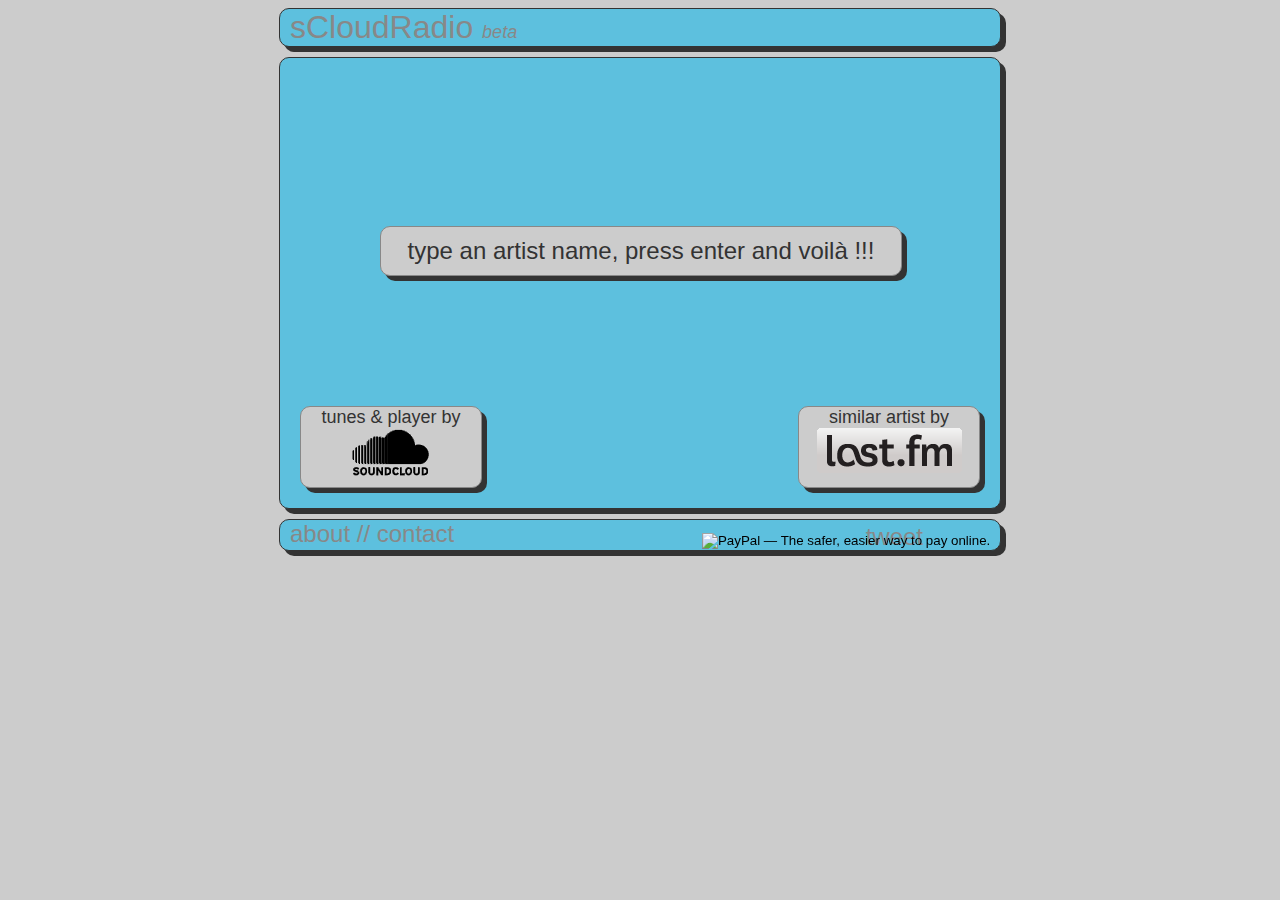
==== commit 7d701126: "new google analytics code" ====
--- a/index.html
+++ b/index.html
@@ -104,7 +104,7 @@
 	<script type="text/javascript">
 
 		var _gaq = _gaq || [];
-		_gaq.push(['_setAccount', 'UA-25483113-1']);
+		_gaq.push(['_setAccount', 'UA-27818373-1']);
 	  	_gaq.push(['_trackPageview']);
 
 		(function() {
